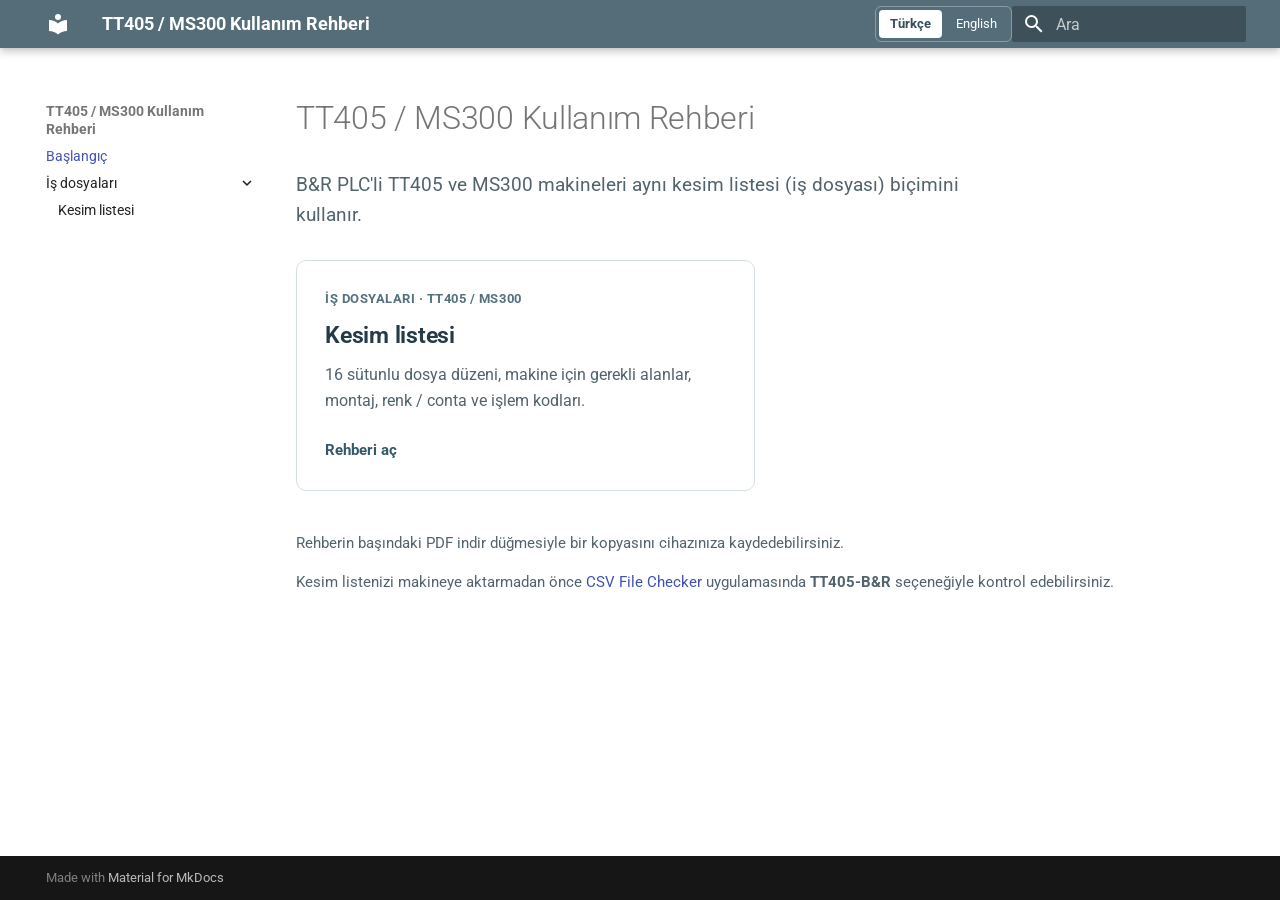
==== index.html @ f7be4b3f "Deployed 26b7355 with MkDocs version: 1.6.1" ====
<!doctype html>
<html lang="tr" class="no-js">
  <head>
    
      <meta charset="utf-8">
      <meta name="viewport" content="width=device-width,initial-scale=1">
      
        <meta name="description" content="B&R PLC'li TT405 ve MS300 makineleri için kesim listesi (iş dosyası) rehberi">
      
      
      
        <link rel="canonical" href="https://hm-info.github.io/br-cutlist/index.html">
      
      
      
        <link rel="next" href="cut_list_tr.html">
      
      
        
          <link rel="alternate" href="index.html" hreflang="tr">
        
          <link rel="alternate" href="home-en.html" hreflang="en">
        
      
      
      <link rel="icon" href="assets/images/favicon.png">
      <meta name="generator" content="mkdocs-1.6.1, mkdocs-material-9.7.6">
    
    
      
        <title>Başlangıç - TT405 / MS300 Kullanım Rehberi</title>
      
    
    
      <link rel="stylesheet" href="assets/stylesheets/main.484c7ddc.min.css">
      
        
        <link rel="stylesheet" href="assets/stylesheets/palette.ab4e12ef.min.css">
      
      


    
    
      
    
    
      
        
        
        <link rel="preconnect" href="https://fonts.gstatic.com" crossorigin>
        <link rel="stylesheet" href="https://fonts.googleapis.com/css?family=Roboto:300,300i,400,400i,700,700i%7CRoboto+Mono:400,400i,700,700i&display=fallback">
        <style>:root{--md-text-font:"Roboto";--md-code-font:"Roboto Mono"}</style>
      
    
    
      <link rel="stylesheet" href="stylesheets/guide.css">
    
      <link rel="stylesheet" href="stylesheets/downloads.css">
    
    <script>__md_scope=new URL(".",location),__md_hash=e=>[...e].reduce(((e,_)=>(e<<5)-e+_.charCodeAt(0)),0),__md_get=(e,_=localStorage,t=__md_scope)=>JSON.parse(_.getItem(t.pathname+"."+e)),__md_set=(e,_,t=localStorage,a=__md_scope)=>{try{t.setItem(a.pathname+"."+e,JSON.stringify(_))}catch(e){}}</script>
    
      

    
    
  </head>
  
  
    
    
      
    
    
    
    
    <body dir="ltr" data-md-color-scheme="default" data-md-color-primary="blue-grey" data-md-color-accent="blue-grey">
  
    
    <input class="md-toggle" data-md-toggle="drawer" type="checkbox" id="__drawer" autocomplete="off">
    <input class="md-toggle" data-md-toggle="search" type="checkbox" id="__search" autocomplete="off">
    <label class="md-overlay" for="__drawer"></label>
    <div data-md-component="skip">
      
        
        <a href="#tt405-ms300-kullanm-rehberi" class="md-skip">
          Ana içeriğe geç
        </a>
      
    </div>
    <div data-md-component="announce">
      
    </div>
    
    
      

  

<header class="md-header md-header--shadow" data-md-component="header">
  <nav class="md-header__inner md-grid" aria-label="Başlık">
    <a href="index.html" title="TT405 / MS300 Kullanım Rehberi" class="md-header__button md-logo" aria-label="TT405 / MS300 Kullanım Rehberi" data-md-component="logo">
      
  
  <svg xmlns="http://www.w3.org/2000/svg" viewBox="0 0 24 24"><path d="M12 8a3 3 0 0 0 3-3 3 3 0 0 0-3-3 3 3 0 0 0-3 3 3 3 0 0 0 3 3m0 3.54C9.64 9.35 6.5 8 3 8v11c3.5 0 6.64 1.35 9 3.54 2.36-2.19 5.5-3.54 9-3.54V8c-3.5 0-6.64 1.35-9 3.54"/></svg>

    </a>
    <label class="md-header__button md-icon" for="__drawer">
      
      <svg xmlns="http://www.w3.org/2000/svg" viewBox="0 0 24 24"><path d="M3 6h18v2H3zm0 5h18v2H3zm0 5h18v2H3z"/></svg>
    </label>
    <div class="md-header__title" data-md-component="header-title">
      <div class="md-header__ellipsis">
        <div class="md-header__topic">
          <span class="md-ellipsis">
            TT405 / MS300 Kullanım Rehberi
          </span>
        </div>
        <div class="md-header__topic" data-md-component="header-topic">
          <span class="md-ellipsis">
            
              Başlangıç
            
          </span>
        </div>
      </div>
    </div>
    
      
        <form class="md-header__option" data-md-component="palette">
  
    
    
    
    <input class="md-option" data-md-color-media="" data-md-color-scheme="default" data-md-color-primary="blue-grey" data-md-color-accent="blue-grey"  aria-hidden="true"  type="radio" name="__palette" id="__palette_0">
    
  
</form>
      
    
    
      <script>var palette=__md_get("__palette");if(palette&&palette.color){if("(prefers-color-scheme)"===palette.color.media){var media=matchMedia("(prefers-color-scheme: light)"),input=document.querySelector(media.matches?"[data-md-color-media='(prefers-color-scheme: light)']":"[data-md-color-media='(prefers-color-scheme: dark)']");palette.color.media=input.getAttribute("data-md-color-media"),palette.color.scheme=input.getAttribute("data-md-color-scheme"),palette.color.primary=input.getAttribute("data-md-color-primary"),palette.color.accent=input.getAttribute("data-md-color-accent")}for(var[key,value]of Object.entries(palette.color))document.body.setAttribute("data-md-color-"+key,value)}</script>
    
    
      <nav class="guide-language" aria-label="Dil seçimi">
  
    <a href="index.html" lang="tr" hreflang="tr" aria-current="page">Türkçe</a>
  
    <a href="home-en.html" lang="en" hreflang="en">English</a>
  
</nav>
    
    
      
      
        <label class="md-header__button md-icon" for="__search">
          
          <svg xmlns="http://www.w3.org/2000/svg" viewBox="0 0 24 24"><path d="M9.5 3A6.5 6.5 0 0 1 16 9.5c0 1.61-.59 3.09-1.56 4.23l.27.27h.79l5 5-1.5 1.5-5-5v-.79l-.27-.27A6.52 6.52 0 0 1 9.5 16 6.5 6.5 0 0 1 3 9.5 6.5 6.5 0 0 1 9.5 3m0 2C7 5 5 7 5 9.5S7 14 9.5 14 14 12 14 9.5 12 5 9.5 5"/></svg>
        </label>
        <div class="md-search" data-md-component="search" role="dialog">
  <label class="md-search__overlay" for="__search"></label>
  <div class="md-search__inner" role="search">
    <form class="md-search__form" name="search">
      <input type="text" class="md-search__input" name="query" aria-label="Ara" placeholder="Ara" autocapitalize="off" autocorrect="off" autocomplete="off" spellcheck="false" data-md-component="search-query" required>
      <label class="md-search__icon md-icon" for="__search">
        
        <svg xmlns="http://www.w3.org/2000/svg" viewBox="0 0 24 24"><path d="M9.5 3A6.5 6.5 0 0 1 16 9.5c0 1.61-.59 3.09-1.56 4.23l.27.27h.79l5 5-1.5 1.5-5-5v-.79l-.27-.27A6.52 6.52 0 0 1 9.5 16 6.5 6.5 0 0 1 3 9.5 6.5 6.5 0 0 1 9.5 3m0 2C7 5 5 7 5 9.5S7 14 9.5 14 14 12 14 9.5 12 5 9.5 5"/></svg>
        
        <svg xmlns="http://www.w3.org/2000/svg" viewBox="0 0 24 24"><path d="M20 11v2H8l5.5 5.5-1.42 1.42L4.16 12l7.92-7.92L13.5 5.5 8 11z"/></svg>
      </label>
      <nav class="md-search__options" aria-label="Ara">
        
        <button type="reset" class="md-search__icon md-icon" title="Temizle" aria-label="Temizle" tabindex="-1">
          
          <svg xmlns="http://www.w3.org/2000/svg" viewBox="0 0 24 24"><path d="M19 6.41 17.59 5 12 10.59 6.41 5 5 6.41 10.59 12 5 17.59 6.41 19 12 13.41 17.59 19 19 17.59 13.41 12z"/></svg>
        </button>
      </nav>
      
    </form>
    <div class="md-search__output">
      <div class="md-search__scrollwrap" tabindex="0" data-md-scrollfix>
        <div class="md-search-result" data-md-component="search-result">
          <div class="md-search-result__meta">
            Arama başlatılıyor
          </div>
          <ol class="md-search-result__list" role="presentation"></ol>
        </div>
      </div>
    </div>
  </div>
</div>
      
    
    
  </nav>
  
</header>
    
    <div class="md-container" data-md-component="container">
      
      
        
          
        
      
      <main class="md-main" data-md-component="main">
        <div class="md-main__inner md-grid">
          
            
              
                
              
              <div class="md-sidebar md-sidebar--primary" data-md-component="sidebar" data-md-type="navigation" >
                <div class="md-sidebar__scrollwrap">
                  <div class="md-sidebar__inner">
                    



<nav class="md-nav md-nav--primary" aria-label="Navigasyon" data-md-level="0">
  <label class="md-nav__title" for="__drawer">
    <a href="index.html" title="TT405 / MS300 Kullanım Rehberi" class="md-nav__button md-logo" aria-label="TT405 / MS300 Kullanım Rehberi" data-md-component="logo">
      
  
  <svg xmlns="http://www.w3.org/2000/svg" viewBox="0 0 24 24"><path d="M12 8a3 3 0 0 0 3-3 3 3 0 0 0-3-3 3 3 0 0 0-3 3 3 3 0 0 0 3 3m0 3.54C9.64 9.35 6.5 8 3 8v11c3.5 0 6.64 1.35 9 3.54 2.36-2.19 5.5-3.54 9-3.54V8c-3.5 0-6.64 1.35-9 3.54"/></svg>

    </a>
    TT405 / MS300 Kullanım Rehberi
  </label>
  
  <ul class="md-nav__list" data-md-scrollfix>
    
      
      
  
  
    
  
  
  
    <li class="md-nav__item md-nav__item--active">
      
      <input class="md-nav__toggle md-toggle" type="checkbox" id="__toc">
      
      
        
      
      
      <a href="index.html" class="md-nav__link md-nav__link--active">
        
  
  
  <span class="md-ellipsis">
    
  
    Başlangıç
  

    
  </span>
  
  

      </a>
      
    </li>
  

    
      
      
  
  
  
  
    
    
    
    
    
    <li class="md-nav__item md-nav__item--nested">
      
        
        
          
        
        <input class="md-nav__toggle md-toggle md-toggle--indeterminate" type="checkbox" id="__nav_2" >
        
          
          <label class="md-nav__link" for="__nav_2" id="__nav_2_label" tabindex="0">
            
  
  
  <span class="md-ellipsis">
    
  
    İş dosyaları
  

    
  </span>
  
  

            <span class="md-nav__icon md-icon"></span>
          </label>
        
        <nav class="md-nav" data-md-level="1" aria-labelledby="__nav_2_label" aria-expanded="false">
          <label class="md-nav__title" for="__nav_2">
            <span class="md-nav__icon md-icon"></span>
            
  
    İş dosyaları
  

          </label>
          <ul class="md-nav__list" data-md-scrollfix>
            
              
                
  
  
  
  
    <li class="md-nav__item">
      <a href="cut_list_tr.html" class="md-nav__link">
        
  
  
  <span class="md-ellipsis">
    
  
    Kesim listesi
  

    
  </span>
  
  

      </a>
    </li>
  

              
            
          </ul>
        </nav>
      
    </li>
  

    
  </ul>
</nav>
                  </div>
                </div>
              </div>
            
            
              
                
              
              <div class="md-sidebar md-sidebar--secondary" data-md-component="sidebar" data-md-type="toc" hidden>
                <div class="md-sidebar__scrollwrap">
                  <div class="md-sidebar__inner">
                    

<nav class="md-nav md-nav--secondary" aria-label="İçindekiler">
  
  
  
    
  
  
</nav>
                  </div>
                </div>
              </div>
            
          
          
            <div class="md-content" data-md-component="content">
              
              <article class="md-content__inner md-typeset">
                
                  
  




<h1 id="tt405-ms300-kullanm-rehberi">TT405 / MS300 Kullanım Rehberi</h1>
<p class="guide-intro">B&amp;R PLC'li TT405 ve MS300 makineleri aynı kesim listesi (iş dosyası) biçimini kullanır.</p>

<div class="guide-grid">
  <a class="guide-card" href="cut_list_tr.html">
    <span class="guide-card__label">İş dosyaları · TT405 / MS300</span>
    <h2>Kesim listesi</h2>
    <p>16 sütunlu dosya düzeni, makine için gerekli alanlar, montaj, renk / conta ve işlem kodları.</p>
    <span class="guide-card__action">Rehberi aç</span>
  </a>
</div>

<p class="guide-note">Rehberin başındaki PDF indir düğmesiyle bir kopyasını cihazınıza kaydedebilirsiniz.</p>

<p class="guide-note">Kesim listenizi makineye aktarmadan önce <a href="https://hm-info.github.io/csv_file_checker_haffner/">CSV File Checker</a> uygulamasında <strong>TT405-B&amp;R</strong> seçeneğiyle kontrol edebilirsiniz.</p>







  
  




  



                
              </article>
            </div>
          
          
<script>var target=document.getElementById(location.hash.slice(1));target&&target.name&&(target.checked=target.name.startsWith("__tabbed_"))</script>
        </div>
        
          <button type="button" class="md-top md-icon" data-md-component="top" hidden>
  
  <svg xmlns="http://www.w3.org/2000/svg" viewBox="0 0 24 24"><path d="M13 20h-2V8l-5.5 5.5-1.42-1.42L12 4.16l7.92 7.92-1.42 1.42L13 8z"/></svg>
  Başa dön
</button>
        
      </main>
      
        <footer class="md-footer">
  
  <div class="md-footer-meta md-typeset">
    <div class="md-footer-meta__inner md-grid">
      <div class="md-copyright">
  
  
    Made with
    <a href="https://squidfunk.github.io/mkdocs-material/" target="_blank" rel="noopener">
      Material for MkDocs
    </a>
  
</div>
      
    </div>
  </div>
</footer>
      
    </div>
    <div class="md-dialog" data-md-component="dialog">
      <div class="md-dialog__inner md-typeset"></div>
    </div>
    
    
    
      
      
      <script id="__config" type="application/json">{"annotate": null, "base": ".", "features": ["navigation.expand", "navigation.top", "search.highlight"], "search": "assets/javascripts/workers/search.2c215733.min.js", "tags": null, "translations": {"clipboard.copied": "Kopyaland\u0131", "clipboard.copy": "Kopyala", "search.result.more.one": "Bu sayfada 1 tane daha", "search.result.more.other": "Bu sayfada # tane daha", "search.result.none": "E\u015fle\u015fen dok\u00fcman bulunamad\u0131", "search.result.one": "1 dok\u00fcman bulundu", "search.result.other": "# dok\u00fcman bulundu", "search.result.placeholder": "Aramaya ba\u015flamak i\u00e7in yaz\u0131n", "search.result.term.missing": "Eksik", "select.version": "Versiyon se\u00e7"}, "version": null}</script>
    
    
      <script src="assets/javascripts/bundle.79ae519e.min.js"></script>
      
    
  </body>
</html>
---- assets/stylesheets/main.484c7ddc.min.css ----
@charset "UTF-8";html{-webkit-text-size-adjust:none;-moz-text-size-adjust:none;text-size-adjust:none;box-sizing:border-box}*,:after,:before{box-sizing:inherit}@media (prefers-reduced-motion){*,:after,:before{transition:none!important}}body{margin:0}a,button,input,label{-webkit-tap-highlight-color:transparent}a{color:inherit;text-decoration:none}hr{border:0;box-sizing:initial;display:block;height:.05rem;overflow:visible;padding:0}small{font-size:80%}sub,sup{line-height:1em}img{border-style:none}table{border-collapse:initial;border-spacing:0}td,th{font-weight:400;vertical-align:top}button{background:#0000;border:0;font-family:inherit;font-size:inherit;margin:0;padding:0}input{border:0;outline:none}:root{--md-primary-fg-color:#4051b5;--md-primary-fg-color--light:#5d6cc0;--md-primary-fg-color--dark:#303fa1;--md-primary-bg-color:#fff;--md-primary-bg-color--light:#ffffffb3;--md-accent-fg-color:#526cfe;--md-accent-fg-color--transparent:#526cfe1a;--md-accent-bg-color:#fff;--md-accent-bg-color--light:#ffffffb3}[data-md-color-scheme=default]{color-scheme:light}[data-md-color-scheme=default] img[src$="#gh-dark-mode-only"],[data-md-color-scheme=default] img[src$="#only-dark"]{display:none}:root,[data-md-color-scheme=default]{--md-hue:225deg;--md-default-fg-color:#000000de;--md-default-fg-color--light:#0000008a;--md-default-fg-color--lighter:#00000052;--md-default-fg-color--lightest:#00000012;--md-default-bg-color:#fff;--md-default-bg-color--light:#ffffffb3;--md-default-bg-color--lighter:#ffffff4d;--md-default-bg-color--lightest:#ffffff1f;--md-code-fg-color:#36464e;--md-code-bg-color:#f5f5f5;--md-code-bg-color--light:#f5f5f5b3;--md-code-bg-color--lighter:#f5f5f54d;--md-code-hl-color:#4287ff;--md-code-hl-color--light:#4287ff1a;--md-code-hl-number-color:#d52a2a;--md-code-hl-special-color:#db1457;--md-code-hl-function-color:#a846b9;--md-code-hl-constant-color:#6e59d9;--md-code-hl-keyword-color:#3f6ec6;--md-code-hl-string-color:#1c7d4d;--md-code-hl-name-color:var(--md-code-fg-color);--md-code-hl-operator-color:var(--md-default-fg-color--light);--md-code-hl-punctuation-color:var(--md-default-fg-color--light);--md-code-hl-comment-color:var(--md-default-fg-color--light);--md-code-hl-generic-color:var(--md-default-fg-color--light);--md-code-hl-variable-color:var(--md-default-fg-color--light);--md-typeset-color:var(--md-default-fg-color);--md-typeset-a-color:var(--md-primary-fg-color);--md-typeset-del-color:#f5503d26;--md-typeset-ins-color:#0bd57026;--md-typeset-kbd-color:#fafafa;--md-typeset-kbd-accent-color:#fff;--md-typeset-kbd-border-color:#b8b8b8;--md-typeset-mark-color:#ffff0080;--md-typeset-table-color:#0000001f;--md-typeset-table-color--light:rgba(0,0,0,.035);--md-admonition-fg-color:var(--md-default-fg-color);--md-admonition-bg-color:var(--md-default-bg-color);--md-warning-fg-color:#000000de;--md-warning-bg-color:#ff9;--md-footer-fg-color:#fff;--md-footer-fg-color--light:#ffffffb3;--md-footer-fg-color--lighter:#ffffff73;--md-footer-bg-color:#000000de;--md-footer-bg-color--dark:#00000052;--md-shadow-z1:0 0.2rem 0.5rem #0000000d,0 0 0.05rem #0000001a;--md-shadow-z2:0 0.2rem 0.5rem #0000001a,0 0 0.05rem #00000040;--md-shadow-z3:0 0.2rem 0.5rem #0003,0 0 0.05rem #00000059}.md-icon svg{fill:currentcolor;display:block;height:1.2rem;width:1.2rem}body{-webkit-font-smoothing:antialiased;-moz-osx-font-smoothing:grayscale;--md-text-font-family:var(--md-text-font,_),-apple-system,BlinkMacSystemFont,Helvetica,Arial,sans-serif;--md-code-font-family:var(--md-code-font,_),SFMono-Regular,Consolas,Menlo,monospace}aside,body,input{font-feature-settings:"kern","liga";color:var(--md-typeset-color);font-family:var(--md-text-font-family)}code,kbd,pre{font-feature-settings:"kern";font-family:var(--md-code-font-family)}:root{--md-typeset-table-sort-icon:url('data:image/svg+xml;charset=utf-8,<svg xmlns="http://www.w3.org/2000/svg" viewBox="0 0 24 24"><path d="m18 21-4-4h3V7h-3l4-4 4 4h-3v10h3M2 19v-2h10v2M2 13v-2h7v2M2 7V5h4v2z"/></svg>');--md-typeset-table-sort-icon--asc:url('data:image/svg+xml;charset=utf-8,<svg xmlns="http://www.w3.org/2000/svg" viewBox="0 0 24 24"><path d="M19 17h3l-4 4-4-4h3V3h2M2 17h10v2H2M6 5v2H2V5m0 6h7v2H2z"/></svg>');--md-typeset-table-sort-icon--desc:url('data:image/svg+xml;charset=utf-8,<svg xmlns="http://www.w3.org/2000/svg" viewBox="0 0 24 24"><path d="M19 7h3l-4-4-4 4h3v14h2M2 17h10v2H2M6 5v2H2V5m0 6h7v2H2z"/></svg>')}.md-typeset{-webkit-print-color-adjust:exact;color-adjust:exact;font-size:.8rem;line-height:1.6;overflow-wrap:break-word}@media print{.md-typeset{font-size:.68rem}}.md-typeset blockquote,.md-typeset dl,.md-typeset figure,.md-typeset ol,.md-typeset pre,.md-typeset ul{margin-bottom:1em;margin-top:1em}.md-typeset h1{color:var(--md-default-fg-color--light);font-size:2em;line-height:1.3;margin:0 0 1.25em}.md-typeset h1,.md-typeset h2{font-weight:300;letter-spacing:-.01em}.md-typeset h2{font-size:1.5625em;line-height:1.4;margin:1.6em 0 .64em}.md-typeset h3{font-size:1.25em;font-weight:400;letter-spacing:-.01em;line-height:1.5;margin:1.6em 0 .8em}.md-typeset h2+h3{margin-top:.8em}.md-typeset h4{font-weight:700;letter-spacing:-.01em;margin:1em 0}.md-typeset h5,.md-typeset h6{color:var(--md-default-fg-color--light);font-size:.8em;font-weight:700;letter-spacing:-.01em;margin:1.25em 0}.md-typeset h5{text-transform:uppercase}.md-typeset h5 code{text-transform:none}.md-typeset hr{border-bottom:.05rem solid var(--md-default-fg-color--lightest);display:flow-root;margin:1.5em 0}.md-typeset a{color:var(--md-typeset-a-color);word-break:break-word}.md-typeset a,.md-typeset a:before{transition:color 125ms}.md-typeset a:focus,.md-typeset a:hover{color:var(--md-accent-fg-color)}.md-typeset a:focus code,.md-typeset a:hover code{background-color:var(--md-accent-fg-color--transparent);color:var(--md-accent-fg-color)}.md-typeset a code{color:var(--md-typeset-a-color)}.md-typeset a.focus-visible{outline-color:var(--md-accent-fg-color);outline-offset:.2rem}.md-typeset code,.md-typeset kbd,.md-typeset pre{color:var(--md-code-fg-color);direction:ltr;font-variant-ligatures:none;transition:background-color 125ms}@media print{.md-typeset code,.md-typeset kbd,.md-typeset pre{white-space:pre-wrap}}.md-typeset code{background-color:var(--md-code-bg-color);border-radius:.1rem;-webkit-box-decoration-break:clone;box-decoration-break:clone;font-size:.85em;padding:0 .2941176471em;transition:color 125ms,background-color 125ms;word-break:break-word}.md-typeset code:not(.focus-visible){-webkit-tap-highlight-color:transparent;outline:none}.md-typeset pre{display:flow-root;line-height:1.4;position:relative}.md-typeset pre>code{-webkit-box-decoration-break:slice;box-decoration-break:slice;box-shadow:none;display:block;margin:0;outline-color:var(--md-accent-fg-color);overflow:auto;padding:.7720588235em 1.1764705882em;scrollbar-color:var(--md-default-fg-color--lighter) #0000;scrollbar-width:thin;touch-action:auto;word-break:normal}.md-typeset pre>code:hover{scrollbar-color:var(--md-accent-fg-color) #0000}.md-typeset pre>code::-webkit-scrollbar{height:.2rem;width:.2rem}.md-typeset pre>code::-webkit-scrollbar-thumb{background-color:var(--md-default-fg-color--lighter)}.md-typeset pre>code::-webkit-scrollbar-thumb:hover{background-color:var(--md-accent-fg-color)}.md-typeset kbd{background-color:var(--md-typeset-kbd-color);border-radius:.1rem;box-shadow:0 .1rem 0 .05rem var(--md-typeset-kbd-border-color),0 .1rem 0 var(--md-typeset-kbd-border-color),0 -.1rem .2rem var(--md-typeset-kbd-accent-color) inset;color:var(--md-default-fg-color);display:inline-block;font-size:.75em;padding:0 .6666666667em;vertical-align:text-top;word-break:break-word}.md-typeset mark{background-color:var(--md-typeset-mark-color);-webkit-box-decoration-break:clone;box-decoration-break:clone;color:inherit;word-break:break-word}.md-typeset abbr{cursor:help;text-decoration:none}.md-typeset [data-preview],.md-typeset abbr{border-bottom:.05rem dotted var(--md-default-fg-color--light)}.md-typeset small{opacity:.75}[dir=ltr] .md-typeset sub,[dir=ltr] .md-typeset sup{margin-left:.078125em}[dir=rtl] .md-typeset sub,[dir=rtl] .md-typeset sup{margin-right:.078125em}[dir=ltr] .md-typeset blockquote{padding-left:.6rem}[dir=rtl] .md-typeset blockquote{padding-right:.6rem}[dir=ltr] .md-typeset blockquote{border-left:.2rem solid var(--md-default-fg-color--lighter)}[dir=rtl] .md-typeset blockquote{border-right:.2rem solid var(--md-default-fg-color--lighter)}.md-typeset blockquote{color:var(--md-default-fg-color--light);margin-left:0;margin-right:0}.md-typeset ul{list-style-type:disc}.md-typeset ul[type]{list-style-type:revert-layer}[dir=ltr] .md-typeset ol,[dir=ltr] .md-typeset ul{margin-left:.625em}[dir=rtl] .md-typeset ol,[dir=rtl] .md-typeset ul{margin-right:.625em}.md-typeset ol,.md-typeset ul{padding:0}.md-typeset ol:not([hidden]),.md-typeset ul:not([hidden]){display:flow-root}.md-typeset ol ol,.md-typeset ul ol{list-style-type:lower-alpha}.md-typeset ol ol ol,.md-typeset ul ol ol{list-style-type:lower-roman}.md-typeset ol ol ol ol,.md-typeset ul ol ol ol{list-style-type:upper-alpha}.md-typeset ol ol ol ol ol,.md-typeset ul ol ol ol ol{list-style-type:upper-roman}.md-typeset ol[type],.md-typeset ul[type]{list-style-type:revert-layer}[dir=ltr] .md-typeset ol li,[dir=ltr] .md-typeset ul li{margin-left:1.25em}[dir=rtl] .md-typeset ol li,[dir=rtl] .md-typeset ul li{margin-right:1.25em}.md-typeset ol li,.md-typeset ul li{margin-bottom:.5em}.md-typeset ol li blockquote,.md-typeset ol li p,.md-typeset ul li blockquote,.md-typeset ul li p{margin:.5em 0}.md-typeset ol li:last-child,.md-typeset ul li:last-child{margin-bottom:0}[dir=ltr] .md-typeset ol li ol,[dir=ltr] .md-typeset ol li ul,[dir=ltr] .md-typeset ul li ol,[dir=ltr] .md-typeset ul li ul{margin-left:.625em}[dir=rtl] .md-typeset ol li ol,[dir=rtl] .md-typeset ol li ul,[dir=rtl] .md-typeset ul li ol,[dir=rtl] .md-typeset ul li ul{margin-right:.625em}.md-typeset ol li ol,.md-typeset ol li ul,.md-typeset ul li ol,.md-typeset ul li ul{margin-bottom:.5em;margin-top:.5em}[dir=ltr] .md-typeset dd{margin-left:1.875em}[dir=rtl] .md-typeset dd{margin-right:1.875em}.md-typeset dd{margin-bottom:1.5em;margin-top:1em}.md-typeset img,.md-typeset svg,.md-typeset video{height:auto;max-width:100%}.md-typeset img[align=left]{margin:1em 1em 1em 0}.md-typeset img[align=right]{margin:1em 0 1em 1em}.md-typeset img[align]:only-child{margin-top:0}.md-typeset figure{display:flow-root;margin:1em auto;max-width:100%;text-align:center;width:fit-content}.md-typeset figure img{display:block;margin:0 auto}.md-typeset figcaption{font-style:italic;margin:1em auto;max-width:24rem}.md-typeset iframe{max-width:100%}.md-typeset table:not([class]){background-color:var(--md-default-bg-color);border:.05rem solid var(--md-typeset-table-color);border-radius:.1rem;display:inline-block;font-size:.64rem;max-width:100%;overflow:auto;touch-action:auto}@media print{.md-typeset table:not([class]){display:table}}.md-typeset table:not([class])+*{margin-top:1.5em}.md-typeset table:not([class]) td>:first-child,.md-typeset table:not([class]) th>:first-child{margin-top:0}.md-typeset table:not([class]) td>:last-child,.md-typeset table:not([class]) th>:last-child{margin-bottom:0}.md-typeset table:not([class]) td:not([align]),.md-typeset table:not([class]) th:not([align]){text-align:left}[dir=rtl] .md-typeset table:not([class]) td:not([align]),[dir=rtl] .md-typeset table:not([class]) th:not([align]){text-align:right}.md-typeset table:not([class]) th{font-weight:700;min-width:5rem;padding:.9375em 1.25em;vertical-align:top}.md-typeset table:not([class]) td{border-top:.05rem solid var(--md-typeset-table-color);padding:.9375em 1.25em;vertical-align:top}.md-typeset table:not([class]) tbody tr{transition:background-color 125ms}.md-typeset table:not([class]) tbody tr:hover{background-color:var(--md-typeset-table-color--light);box-shadow:0 .05rem 0 var(--md-default-bg-color) inset}.md-typeset table:not([class]) a{word-break:normal}.md-typeset table th[role=columnheader]{cursor:pointer}[dir=ltr] .md-typeset table th[role=columnheader]:after{margin-left:.5em}[dir=rtl] .md-typeset table th[role=columnheader]:after{margin-right:.5em}.md-typeset table th[role=columnheader]:after{content:"";display:inline-block;height:1.2em;-webkit-mask-image:var(--md-typeset-table-sort-icon);mask-image:var(--md-typeset-table-sort-icon);-webkit-mask-repeat:no-repeat;mask-repeat:no-repeat;-webkit-mask-size:contain;mask-size:contain;transition:background-color 125ms;vertical-align:text-bottom;width:1.2em}.md-typeset table th[role=columnheader]:hover:after{background-color:var(--md-default-fg-color--lighter)}.md-typeset table th[role=columnheader][aria-sort=ascending]:after{background-color:var(--md-default-fg-color--light);-webkit-mask-image:var(--md-typeset-table-sort-icon--asc);mask-image:var(--md-typeset-table-sort-icon--asc)}.md-typeset table th[role=columnheader][aria-sort=descending]:after{background-color:var(--md-default-fg-color--light);-webkit-mask-image:var(--md-typeset-table-sort-icon--desc);mask-image:var(--md-typeset-table-sort-icon--desc)}.md-typeset__scrollwrap{margin:1em -.8rem;overflow-x:auto;touch-action:auto}.md-typeset__table{display:inline-block;margin-bottom:.5em;padding:0 .8rem}@media print{.md-typeset__table{display:block}}html .md-typeset__table table{display:table;margin:0;overflow:hidden;width:100%}@media screen and (max-width:44.984375em){.md-content__inner>pre{margin:1em -.8rem}.md-content__inner>pre code{border-radius:0}}.md-typeset .md-author{border-radius:100%;display:block;flex-shrink:0;height:1.6rem;overflow:hidden;position:relative;transition:color 125ms,transform 125ms;width:1.6rem}.md-typeset .md-author img{display:block}.md-typeset .md-author--more{background:var(--md-default-fg-color--lightest);color:var(--md-default-fg-color--lighter);font-size:.6rem;font-weight:700;line-height:1.6rem;text-align:center}.md-typeset .md-author--long{height:2.4rem;width:2.4rem}.md-typeset a.md-author{transform:scale(1)}.md-typeset a.md-author img{border-radius:100%;filter:grayscale(100%) opacity(75%);transition:filter 125ms}.md-typeset a.md-author:focus,.md-typeset a.md-author:hover{transform:scale(1.1);z-index:1}.md-typeset a.md-author:focus img,.md-typeset a.md-author:hover img{filter:grayscale(0)}.md-banner{background-color:var(--md-footer-bg-color);color:var(--md-footer-fg-color);overflow:auto}@media print{.md-banner{display:none}}.md-banner--warning{background-color:var(--md-warning-bg-color);color:var(--md-warning-fg-color)}.md-banner__inner{font-size:.7rem;margin:.6rem auto;padding:0 .8rem}[dir=ltr] .md-banner__button{float:right}[dir=rtl] .md-banner__button{float:left}.md-banner__button{color:inherit;cursor:pointer;transition:opacity .25s}.no-js .md-banner__button{display:none}.md-banner__button:hover{opacity:.7}html{font-size:125%;height:100%;overflow-x:hidden}@media screen and (min-width:100em){html{font-size:137.5%}}@media screen and (min-width:125em){html{font-size:150%}}body{background-color:var(--md-default-bg-color);display:flex;flex-direction:column;font-size:.5rem;min-height:100%;position:relative;width:100%}@media print{body{display:block}}@media screen and (max-width:59.984375em){body[data-md-scrolllock]{position:fixed}}.md-grid{margin-left:auto;margin-right:auto;max-width:61rem}.md-container{display:flex;flex-direction:column;flex-grow:1}@media print{.md-container{display:block}}.md-main{flex-grow:1}.md-main__inner{display:flex;height:100%;margin-top:1.5rem}.md-ellipsis{overflow:hidden;text-overflow:ellipsis}.md-toggle{display:none}.md-option{height:0;opacity:0;position:absolute;width:0}.md-option:checked+label:not([hidden]){display:block}.md-option.focus-visible+label{outline-color:var(--md-accent-fg-color);outline-style:auto}.md-skip{background-color:var(--md-default-fg-color);border-radius:.1rem;color:var(--md-default-bg-color);font-size:.64rem;margin:.5rem;opacity:0;outline-color:var(--md-accent-fg-color);padding:.3rem .5rem;position:fixed;transform:translateY(.4rem);z-index:-1}.md-skip:focus{opacity:1;transform:translateY(0);transition:transform .25s cubic-bezier(.4,0,.2,1),opacity 175ms 75ms;z-index:10}@page{margin:25mm}:root{--md-clipboard-icon:url('data:image/svg+xml;charset=utf-8,<svg xmlns="http://www.w3.org/2000/svg" viewBox="0 0 24 24"><path d="M19 21H8V7h11m0-2H8a2 2 0 0 0-2 2v14a2 2 0 0 0 2 2h11a2 2 0 0 0 2-2V7a2 2 0 0 0-2-2m-3-4H4a2 2 0 0 0-2 2v14h2V3h12z"/></svg>')}.md-clipboard{border-radius:.1rem;color:var(--md-default-fg-color--lightest);cursor:pointer;height:1.5em;outline-color:var(--md-accent-fg-color);outline-offset:.1rem;transition:color .25s;width:1.5em;z-index:1}@media print{.md-clipboard{display:none}}.md-clipboard:not(.focus-visible){-webkit-tap-highlight-color:transparent;outline:none}:hover>.md-clipboard{color:var(--md-default-fg-color--light)}.md-clipboard:focus,.md-clipboard:hover{color:var(--md-accent-fg-color)}.md-clipboard:after{background-color:currentcolor;content:"";display:block;height:1.125em;margin:0 auto;-webkit-mask-image:var(--md-clipboard-icon);mask-image:var(--md-clipboard-icon);-webkit-mask-position:center;mask-position:center;-webkit-mask-repeat:no-repeat;mask-repeat:no-repeat;-webkit-mask-size:contain;mask-size:contain;width:1.125em}.md-clipboard--inline{cursor:pointer}.md-clipboard--inline code{transition:color .25s,background-color .25s}.md-clipboard--inline:focus code,.md-clipboard--inline:hover code{background-color:var(--md-accent-fg-color--transparent);color:var(--md-accent-fg-color)}:root{--md-code-select-icon:url('data:image/svg+xml;charset=utf-8,<svg xmlns="http://www.w3.org/2000/svg" viewBox="0 0 24 24"><path d="M19 19h-4v2h4c1.1 0 2-.9 2-2v-4h-2m0-12h-4v2h4v4h2V5c0-1.1-.9-2-2-2M5 5h4V3H5c-1.1 0-2 .9-2 2v4h2m0 6H3v4c0 1.1.9 2 2 2h4v-2H5zm2-4h2v2H7zm4 0h2v2h-2zm4 0h2v2h-2zM7 7h2v2H7zm4 0h2v2h-2zm4 0h2v2h-2zm-8 8h2v2H7zm4 0h2v2h-2zm4 0h2v2h-2z"/></svg>');--md-code-copy-icon:url('data:image/svg+xml;charset=utf-8,<svg xmlns="http://www.w3.org/2000/svg" viewBox="0 0 24 24"><path d="M19 21H8V7h11m0-2H8a2 2 0 0 0-2 2v14a2 2 0 0 0 2 2h11a2 2 0 0 0 2-2V7a2 2 0 0 0-2-2m-3-4H4a2 2 0 0 0-2 2v14h2V3h12z"/></svg>')}.md-typeset .md-code__content{display:grid}.md-code__nav{background-color:var(--md-code-bg-color--lighter);border-radius:.1rem;display:flex;gap:.2rem;padding:.2rem;position:absolute;right:.25em;top:.25em;transition:background-color .25s;z-index:1}:hover>.md-code__nav{background-color:var(--md-code-bg-color--light)}.md-code__button{color:var(--md-default-fg-color--lightest);cursor:pointer;display:block;height:1.5em;outline-color:var(--md-accent-fg-color);outline-offset:.1rem;transition:color .25s;width:1.5em}:hover>*>.md-code__button{color:var(--md-default-fg-color--light)}.md-code__button.focus-visible,.md-code__button:hover{color:var(--md-accent-fg-color)}.md-code__button--active{color:var(--md-default-fg-color)!important}.md-code__button:after{background-color:currentcolor;content:"";display:block;height:1.125em;margin:0 auto;-webkit-mask-position:center;mask-position:center;-webkit-mask-repeat:no-repeat;mask-repeat:no-repeat;-webkit-mask-size:contain;mask-size:contain;width:1.125em}.md-code__button[data-md-type=select]:after{-webkit-mask-image:var(--md-code-select-icon);mask-image:var(--md-code-select-icon)}.md-code__button[data-md-type=copy]:after{-webkit-mask-image:var(--md-code-copy-icon);mask-image:var(--md-code-copy-icon)}@keyframes consent{0%{opacity:0;transform:translateY(100%)}to{opacity:1;transform:translateY(0)}}@keyframes overlay{0%{opacity:0}to{opacity:1}}.md-consent__overlay{animation:overlay .25s both;-webkit-backdrop-filter:blur(.1rem);backdrop-filter:blur(.1rem);background-color:#0000008a;height:100%;opacity:1;position:fixed;top:0;width:100%;z-index:5}.md-consent__inner{animation:consent .5s cubic-bezier(.1,.7,.1,1) both;background-color:var(--md-default-bg-color);border:0;border-radius:.1rem;bottom:0;box-shadow:0 0 .2rem #0000001a,0 .2rem .4rem #0003;max-height:100%;overflow:auto;padding:0;position:fixed;width:100%;z-index:5}.md-consent__form{padding:.8rem}.md-consent__settings{display:none;margin:1em 0}input:checked+.md-consent__settings{display:block}.md-consent__controls{margin-bottom:.8rem}.md-typeset .md-consent__controls .md-button{display:inline}@media screen and (max-width:44.984375em){.md-typeset .md-consent__controls .md-button{display:block;margin-top:.4rem;text-align:center;width:100%}}.md-consent label{cursor:pointer}.md-content{flex-grow:1;min-width:0}.md-content__inner{margin:0 .8rem 1.2rem;padding-top:.6rem}@media screen and (min-width:76.25em){[dir=ltr] .md-sidebar--primary:not([hidden])~.md-content>.md-content__inner{margin-left:1.2rem}[dir=ltr] .md-sidebar--secondary:not([hidden])~.md-content>.md-content__inner,[dir=rtl] .md-sidebar--primary:not([hidden])~.md-content>.md-content__inner{margin-right:1.2rem}[dir=rtl] .md-sidebar--secondary:not([hidden])~.md-content>.md-content__inner{margin-left:1.2rem}}.md-content__inner:before{content:"";display:block;height:.4rem}.md-content__inner>:last-child{margin-bottom:0}[dir=ltr] .md-content__button{float:right}[dir=rtl] .md-content__button{float:left}[dir=ltr] .md-content__button{margin-left:.4rem}[dir=rtl] .md-content__button{margin-right:.4rem}.md-content__button{margin:.4rem 0;padding:0}@media print{.md-content__button{display:none}}.md-typeset .md-content__button{color:var(--md-default-fg-color--lighter)}.md-content__button svg{display:inline;vertical-align:top}[dir=rtl] .md-content__button svg{transform:scaleX(-1)}[dir=ltr] .md-dialog{right:.8rem}[dir=rtl] .md-dialog{left:.8rem}.md-dialog{background-color:var(--md-default-fg-color);border-radius:.1rem;bottom:.8rem;box-shadow:var(--md-shadow-z3);min-width:11.1rem;opacity:0;padding:.4rem .6rem;pointer-events:none;position:fixed;transform:translateY(100%);transition:transform 0ms .4s,opacity .4s;z-index:4}@media print{.md-dialog{display:none}}.md-dialog--active{opacity:1;pointer-events:auto;transform:translateY(0);transition:transform .4s cubic-bezier(.075,.85,.175,1),opacity .4s}.md-dialog__inner{color:var(--md-default-bg-color);font-size:.7rem}.md-feedback{margin:2em 0 1em;text-align:center}.md-feedback fieldset{border:none;margin:0;padding:0}.md-feedback__title{font-weight:700;margin:1em auto}.md-feedback__inner{position:relative}.md-feedback__list{display:flex;flex-wrap:wrap;place-content:baseline center;position:relative}.md-feedback__list:hover .md-icon:not(:disabled){color:var(--md-default-fg-color--lighter)}:disabled .md-feedback__list{min-height:1.8rem}.md-feedback__icon{color:var(--md-default-fg-color--light);cursor:pointer;flex-shrink:0;margin:0 .1rem;transition:color 125ms}.md-feedback__icon:not(:disabled).md-icon:hover{color:var(--md-accent-fg-color)}.md-feedback__icon:disabled{color:var(--md-default-fg-color--lightest);pointer-events:none}.md-feedback__note{opacity:0;position:relative;transform:translateY(.4rem);transition:transform .4s cubic-bezier(.1,.7,.1,1),opacity .15s}.md-feedback__note>*{margin:0 auto;max-width:16rem}:disabled .md-feedback__note{opacity:1;transform:translateY(0)}@media print{.md-feedback{display:none}}.md-footer{background-color:var(--md-footer-bg-color);color:var(--md-footer-fg-color)}@media print{.md-footer{display:none}}.md-footer__inner{justify-content:space-between;overflow:auto;padding:.2rem}.md-footer__inner:not([hidden]){display:flex}.md-footer__link{align-items:end;display:flex;flex-grow:0.01;margin-bottom:.4rem;margin-top:1rem;max-width:100%;outline-color:var(--md-accent-fg-color);overflow:hidden;transition:opacity .25s}.md-footer__link:focus,.md-footer__link:hover{opacity:.7}[dir=rtl] .md-footer__link svg{transform:scaleX(-1)}@media screen and (max-width:44.984375em){.md-footer__link--prev{flex-shrink:0}.md-footer__link--prev .md-footer__title{display:none}}[dir=ltr] .md-footer__link--next{margin-left:auto}[dir=rtl] .md-footer__link--next{margin-right:auto}.md-footer__link--next{text-align:right}[dir=rtl] .md-footer__link--next{text-align:left}.md-footer__title{flex-grow:1;font-size:.9rem;margin-bottom:.7rem;max-width:calc(100% - 2.4rem);padding:0 1rem;white-space:nowrap}.md-footer__button{margin:.2rem;padding:.4rem}.md-footer__direction{font-size:.64rem;opacity:.7}.md-footer-meta{background-color:var(--md-footer-bg-color--dark)}.md-footer-meta__inner{display:flex;flex-wrap:wrap;justify-content:space-between;padding:.2rem}html .md-footer-meta.md-typeset a{color:var(--md-footer-fg-color--light)}html .md-footer-meta.md-typeset a:focus,html .md-footer-meta.md-typeset a:hover{color:var(--md-footer-fg-color)}.md-copyright{color:var(--md-footer-fg-color--lighter);font-size:.64rem;margin:auto .6rem;padding:.4rem 0;width:100%}@media screen and (min-width:45em){.md-copyright{width:auto}}.md-copyright__highlight{color:var(--md-footer-fg-color--light)}.md-social{display:inline-flex;gap:.2rem;margin:0 .4rem;padding:.2rem 0 .6rem}@media screen and (min-width:45em){.md-social{padding:.6rem 0}}.md-social__link{display:inline-block;height:1.6rem;text-align:center;width:1.6rem}.md-social__link:before{line-height:1.9}.md-social__link svg{fill:currentcolor;max-height:.8rem;vertical-align:-25%}.md-typeset .md-button{border:.1rem solid;border-radius:.1rem;color:var(--md-primary-fg-color);cursor:pointer;display:inline-block;font-weight:700;padding:.625em 2em;transition:color 125ms,background-color 125ms,border-color 125ms}.md-typeset .md-button--primary{background-color:var(--md-primary-fg-color);border-color:var(--md-primary-fg-color);color:var(--md-primary-bg-color)}.md-typeset .md-button:focus,.md-typeset .md-button:hover{background-color:var(--md-accent-fg-color);border-color:var(--md-accent-fg-color);color:var(--md-accent-bg-color)}[dir=ltr] .md-typeset .md-input{border-top-left-radius:.1rem}[dir=ltr] .md-typeset .md-input,[dir=rtl] .md-typeset .md-input{border-top-right-radius:.1rem}[dir=rtl] .md-typeset .md-input{border-top-left-radius:.1rem}.md-typeset .md-input{border-bottom:.1rem solid var(--md-default-fg-color--lighter);box-shadow:var(--md-shadow-z1);font-size:.8rem;height:1.8rem;padding:0 .6rem;transition:border .25s,box-shadow .25s}.md-typeset .md-input:focus,.md-typeset .md-input:hover{border-bottom-color:var(--md-accent-fg-color);box-shadow:var(--md-shadow-z2)}.md-typeset .md-input--stretch{width:100%}.md-header{background-color:var(--md-primary-fg-color);box-shadow:0 0 .2rem #0000,0 .2rem .4rem #0000;color:var(--md-primary-bg-color);display:block;left:0;position:sticky;right:0;top:0;z-index:4}@media print{.md-header{display:none}}.md-header[hidden]{transform:translateY(-100%);transition:transform .25s cubic-bezier(.8,0,.6,1),box-shadow .25s}.md-header--shadow{box-shadow:0 0 .2rem #0000001a,0 .2rem .4rem #0003;transition:transform .25s cubic-bezier(.1,.7,.1,1),box-shadow .25s}.md-header__inner{align-items:center;display:flex;padding:0 .2rem}.md-header__button{color:currentcolor;cursor:pointer;margin:.2rem;outline-color:var(--md-accent-fg-color);padding:.4rem;position:relative;transition:opacity .25s;vertical-align:middle;z-index:1}.md-header__button:hover{opacity:.7}.md-header__button:not([hidden]){display:inline-block}.md-header__button:not(.focus-visible){-webkit-tap-highlight-color:transparent;outline:none}.md-header__button.md-logo{margin:.2rem;padding:.4rem}@media screen and (max-width:76.234375em){.md-header__button.md-logo{display:none}}.md-header__button.md-logo img,.md-header__button.md-logo svg{fill:currentcolor;display:block;height:1.2rem;width:auto}@media screen and (min-width:60em){.md-header__button[for=__search]{display:none}}.no-js .md-header__button[for=__search]{display:none}[dir=rtl] .md-header__button[for=__search] svg{transform:scaleX(-1)}@media screen and (min-width:76.25em){.md-header__button[for=__drawer]{display:none}}.md-header__topic{display:flex;max-width:100%;position:absolute;transition:transform .4s cubic-bezier(.1,.7,.1,1),opacity .15s;white-space:nowrap}.md-header__topic+.md-header__topic{opacity:0;pointer-events:none;transform:translateX(1.25rem);transition:transform .4s cubic-bezier(1,.7,.1,.1),opacity .15s;z-index:-1}[dir=rtl] .md-header__topic+.md-header__topic{transform:translateX(-1.25rem)}.md-header__topic:first-child{font-weight:700}[dir=ltr] .md-header__title{margin-left:1rem;margin-right:.4rem}[dir=rtl] .md-header__title{margin-left:.4rem;margin-right:1rem}.md-header__title{flex-grow:1;font-size:.9rem;height:2.4rem;line-height:2.4rem}.md-header__title--active .md-header__topic{opacity:0;pointer-events:none;transform:translateX(-1.25rem);transition:transform .4s cubic-bezier(1,.7,.1,.1),opacity .15s;z-index:-1}[dir=rtl] .md-header__title--active .md-header__topic{transform:translateX(1.25rem)}.md-header__title--active .md-header__topic+.md-header__topic{opacity:1;pointer-events:auto;transform:translateX(0);transition:transform .4s cubic-bezier(.1,.7,.1,1),opacity .15s;z-index:0}.md-header__title>.md-header__ellipsis{height:100%;position:relative;width:100%}.md-header__option{display:flex;flex-shrink:0;max-width:100%;transition:max-width 0ms .25s,opacity .25s .25s;white-space:nowrap}[data-md-toggle=search]:checked~.md-header .md-header__option{max-width:0;opacity:0;transition:max-width 0ms,opacity 0ms}.md-header__option>input{bottom:0}.md-header__source{display:none}@media screen and (min-width:60em){[dir=ltr] .md-header__source{margin-left:1rem}[dir=rtl] .md-header__source{margin-right:1rem}.md-header__source{display:block;max-width:11.7rem;width:11.7rem}}@media screen and (min-width:76.25em){[dir=ltr] .md-header__source{margin-left:1.4rem}[dir=rtl] .md-header__source{margin-right:1.4rem}}.md-meta{color:var(--md-default-fg-color--light);font-size:.7rem;line-height:1.3}.md-meta__list{display:inline-flex;flex-wrap:wrap;list-style:none;margin:0;padding:0}.md-meta__item:not(:last-child):after{content:"·";margin-left:.2rem;margin-right:.2rem}.md-meta__link{color:var(--md-typeset-a-color)}.md-meta__link:focus,.md-meta__link:hover{color:var(--md-accent-fg-color)}.md-draft{background-color:#ff1744;border-radius:.125em;color:#fff;display:inline-block;font-weight:700;padding-left:.5714285714em;padding-right:.5714285714em}:root{--md-nav-icon--prev:url('data:image/svg+xml;charset=utf-8,<svg xmlns="http://www.w3.org/2000/svg" viewBox="0 0 24 24"><path d="M20 11v2H8l5.5 5.5-1.42 1.42L4.16 12l7.92-7.92L13.5 5.5 8 11z"/></svg>');--md-nav-icon--next:url('data:image/svg+xml;charset=utf-8,<svg xmlns="http://www.w3.org/2000/svg" viewBox="0 0 24 24"><path d="M8.59 16.58 13.17 12 8.59 7.41 10 6l6 6-6 6z"/></svg>');--md-toc-icon:url('data:image/svg+xml;charset=utf-8,<svg xmlns="http://www.w3.org/2000/svg" viewBox="0 0 24 24"><path d="M3 9h14V7H3zm0 4h14v-2H3zm0 4h14v-2H3zm16 0h2v-2h-2zm0-10v2h2V7zm0 6h2v-2h-2z"/></svg>')}.md-nav{font-size:.7rem;line-height:1.3}.md-nav__title{color:var(--md-default-fg-color--light);display:block;font-weight:700;overflow:hidden;padding:0 .6rem;text-overflow:ellipsis}.md-nav__title .md-nav__button{display:none}.md-nav__title .md-nav__button img{height:100%;width:auto}.md-nav__title .md-nav__button.md-logo img,.md-nav__title .md-nav__button.md-logo svg{fill:currentcolor;display:block;height:2.4rem;max-width:100%;object-fit:contain;width:auto}.md-nav__list{list-style:none;margin:0;padding:0}.md-nav__link{align-items:flex-start;display:flex;gap:.4rem;margin-top:.625em;scroll-snap-align:start;transition:color 125ms}.md-nav__link--passed,.md-nav__link--passed code{color:var(--md-default-fg-color--light)}.md-nav__item .md-nav__link--active,.md-nav__item .md-nav__link--active code{color:var(--md-typeset-a-color)}.md-nav__link .md-ellipsis{position:relative}.md-nav__link .md-ellipsis code{word-break:normal}[dir=ltr] .md-nav__link .md-icon:last-child{margin-left:auto}[dir=rtl] .md-nav__link .md-icon:last-child{margin-right:auto}.md-nav__link .md-typeset{font-size:.7rem;line-height:1.3}.md-nav__link svg{fill:currentcolor;flex-shrink:0;height:1.3em;position:relative}.md-nav__link[for]:focus,.md-nav__link[for]:hover,.md-nav__link[href]:focus,.md-nav__link[href]:hover{color:var(--md-accent-fg-color);cursor:pointer}.md-nav__link[for]:focus code,.md-nav__link[for]:hover code,.md-nav__link[href]:focus code,.md-nav__link[href]:hover code{background-color:var(--md-accent-fg-color--transparent);color:var(--md-accent-fg-color)}.md-nav__link.focus-visible{outline-color:var(--md-accent-fg-color);outline-offset:.2rem}.md-nav--primary .md-nav__link[for=__toc]{display:none}.md-nav--primary .md-nav__link[for=__toc] .md-icon:after{background-color:currentcolor;display:block;height:100%;-webkit-mask-image:var(--md-toc-icon);mask-image:var(--md-toc-icon);width:100%}.md-nav--primary .md-nav__link[for=__toc]~.md-nav{display:none}.md-nav__container>.md-nav__link{margin-top:0}.md-nav__container>.md-nav__link:first-child{flex-grow:1;min-width:0}.md-nav__icon{flex-shrink:0}.md-nav__source{display:none}@media screen and (max-width:76.234375em){.md-nav--primary,.md-nav--primary .md-nav{background-color:var(--md-default-bg-color);display:flex;flex-direction:column;height:100%;left:0;position:absolute;right:0;top:0;z-index:1}.md-nav--primary .md-nav__item,.md-nav--primary .md-nav__title{font-size:.8rem;line-height:1.5}.md-nav--primary .md-nav__title{background-color:var(--md-default-fg-color--lightest);color:var(--md-default-fg-color--light);cursor:pointer;height:5.6rem;line-height:2.4rem;padding:3rem .8rem .2rem;position:relative;white-space:nowrap}[dir=ltr] .md-nav--primary .md-nav__title .md-nav__icon{left:.4rem}[dir=rtl] .md-nav--primary .md-nav__title .md-nav__icon{right:.4rem}.md-nav--primary .md-nav__title .md-nav__icon{display:block;height:1.2rem;margin:.2rem;position:absolute;top:.4rem;width:1.2rem}.md-nav--primary .md-nav__title .md-nav__icon:after{background-color:currentcolor;content:"";display:block;height:100%;-webkit-mask-image:var(--md-nav-icon--prev);mask-image:var(--md-nav-icon--prev);-webkit-mask-position:center;mask-position:center;-webkit-mask-repeat:no-repeat;mask-repeat:no-repeat;-webkit-mask-size:contain;mask-size:contain;width:100%}.md-nav--primary .md-nav__title~.md-nav__list{background-color:var(--md-default-bg-color);box-shadow:0 .05rem 0 var(--md-default-fg-color--lightest) inset;overflow-y:auto;scroll-snap-type:y mandatory;touch-action:pan-y}.md-nav--primary .md-nav__title~.md-nav__list>:first-child{border-top:0}.md-nav--primary .md-nav__title[for=__drawer]{background-color:var(--md-primary-fg-color);color:var(--md-primary-bg-color);font-weight:700}.md-nav--primary .md-nav__title .md-logo{display:block;left:.2rem;margin:.2rem;padding:.4rem;position:absolute;right:.2rem;top:.2rem}.md-nav--primary .md-nav__list{flex:1}.md-nav--primary .md-nav__item{border-top:.05rem solid var(--md-default-fg-color--lightest)}.md-nav--primary .md-nav__item--active>.md-nav__link{color:var(--md-typeset-a-color)}.md-nav--primary .md-nav__item--active>.md-nav__link:focus,.md-nav--primary .md-nav__item--active>.md-nav__link:hover{color:var(--md-accent-fg-color)}.md-nav--primary .md-nav__link{margin-top:0;padding:.6rem .8rem}.md-nav--primary .md-nav__link svg{margin-top:.1em}.md-nav--primary .md-nav__link>.md-nav__link{padding:0}[dir=ltr] .md-nav--primary .md-nav__link .md-nav__icon{margin-right:-.2rem}[dir=rtl] .md-nav--primary .md-nav__link .md-nav__icon{margin-left:-.2rem}.md-nav--primary .md-nav__link .md-nav__icon{font-size:1.2rem;height:1.2rem;width:1.2rem}.md-nav--primary .md-nav__link .md-nav__icon:after{background-color:currentcolor;content:"";display:block;height:100%;-webkit-mask-image:var(--md-nav-icon--next);mask-image:var(--md-nav-icon--next);-webkit-mask-position:center;mask-position:center;-webkit-mask-repeat:no-repeat;mask-repeat:no-repeat;-webkit-mask-size:contain;mask-size:contain;width:100%}[dir=rtl] .md-nav--primary .md-nav__icon:after{transform:scale(-1)}.md-nav--primary .md-nav--secondary .md-nav{background-color:initial;position:static}[dir=ltr] .md-nav--primary .md-nav--secondary .md-nav .md-nav__link{padding-left:1.4rem}[dir=rtl] .md-nav--primary .md-nav--secondary .md-nav .md-nav__link{padding-right:1.4rem}[dir=ltr] .md-nav--primary .md-nav--secondary .md-nav .md-nav .md-nav__link{padding-left:2rem}[dir=rtl] .md-nav--primary .md-nav--secondary .md-nav .md-nav .md-nav__link{padding-right:2rem}[dir=ltr] .md-nav--primary .md-nav--secondary .md-nav .md-nav .md-nav .md-nav__link{padding-left:2.6rem}[dir=rtl] .md-nav--primary .md-nav--secondary .md-nav .md-nav .md-nav .md-nav__link{padding-right:2.6rem}[dir=ltr] .md-nav--primary .md-nav--secondary .md-nav .md-nav .md-nav .md-nav .md-nav__link{padding-left:3.2rem}[dir=rtl] .md-nav--primary .md-nav--secondary .md-nav .md-nav .md-nav .md-nav .md-nav__link{padding-right:3.2rem}.md-nav--secondary{background-color:initial}.md-nav__toggle~.md-nav{display:flex;opacity:0;transform:translateX(100%);transition:transform .25s cubic-bezier(.8,0,.6,1),opacity 125ms 50ms}[dir=rtl] .md-nav__toggle~.md-nav{transform:translateX(-100%)}.md-nav__toggle:checked~.md-nav{opacity:1;transform:translateX(0);transition:transform .25s cubic-bezier(.4,0,.2,1),opacity 125ms 125ms}.md-nav__toggle:checked~.md-nav>.md-nav__list{backface-visibility:hidden}}@media screen and (max-width:59.984375em){.md-nav--primary .md-nav__link[for=__toc]{display:flex}.md-nav--primary .md-nav__link[for=__toc] .md-icon:after{content:""}.md-nav--primary .md-nav__link[for=__toc]+.md-nav__link{display:none}.md-nav--primary .md-nav__link[for=__toc]~.md-nav{display:flex}.md-nav__source{background-color:var(--md-primary-fg-color--dark);color:var(--md-primary-bg-color);display:block;padding:0 .2rem}}@media screen and (min-width:60em) and (max-width:76.234375em){.md-nav--integrated .md-nav__link[for=__toc]{display:flex}.md-nav--integrated .md-nav__link[for=__toc] .md-icon:after{content:""}.md-nav--integrated .md-nav__link[for=__toc]+.md-nav__link{display:none}.md-nav--integrated .md-nav__link[for=__toc]~.md-nav{display:flex}}@media screen and (min-width:60em){.md-nav{margin-bottom:-.4rem}.md-nav--secondary .md-nav__title{background:var(--md-default-bg-color);box-shadow:0 0 .4rem .4rem var(--md-default-bg-color);position:sticky;top:0;z-index:1}.md-nav--secondary .md-nav__title[for=__toc]{scroll-snap-align:start}.md-nav--secondary .md-nav__title .md-nav__icon{display:none}[dir=ltr] .md-nav--secondary .md-nav__list{padding-left:.6rem}[dir=rtl] .md-nav--secondary .md-nav__list{padding-right:.6rem}.md-nav--secondary .md-nav__list{padding-bottom:.4rem}[dir=ltr] .md-nav--secondary .md-nav__item>.md-nav__link{margin-right:.4rem}[dir=rtl] .md-nav--secondary .md-nav__item>.md-nav__link{margin-left:.4rem}}@media screen and (min-width:76.25em){.md-nav{margin-bottom:-.4rem;transition:max-height .25s cubic-bezier(.86,0,.07,1)}.md-nav--primary .md-nav__title{background:var(--md-default-bg-color);box-shadow:0 0 .4rem .4rem var(--md-default-bg-color);position:sticky;top:0;z-index:1}.md-nav--primary .md-nav__title[for=__drawer]{scroll-snap-align:start}.md-nav--primary .md-nav__title .md-nav__icon{display:none}[dir=ltr] .md-nav--primary .md-nav__list{padding-left:.6rem}[dir=rtl] .md-nav--primary .md-nav__list{padding-right:.6rem}.md-nav--primary .md-nav__list{padding-bottom:.4rem}[dir=ltr] .md-nav--primary .md-nav__item>.md-nav__link{margin-right:.4rem}[dir=rtl] .md-nav--primary .md-nav__item>.md-nav__link{margin-left:.4rem}.md-nav__toggle~.md-nav{display:grid;grid-template-rows:minmax(.4rem,0fr);opacity:0;transition:grid-template-rows .25s cubic-bezier(.86,0,.07,1),opacity .25s,visibility 0ms .25s;visibility:collapse}.md-nav__toggle~.md-nav>.md-nav__list{overflow:hidden}.md-nav__toggle.md-toggle--indeterminate~.md-nav,.md-nav__toggle:checked~.md-nav{grid-template-rows:minmax(.4rem,1fr);opacity:1;transition:grid-template-rows .25s cubic-bezier(.86,0,.07,1),opacity .15s .1s,visibility 0ms;visibility:visible}.md-nav__toggle.md-toggle--indeterminate~.md-nav{transition:none}.md-nav__item--nested>.md-nav>.md-nav__title{display:none}.md-nav__item--section{display:block;margin:1.25em 0}.md-nav__item--section:last-child{margin-bottom:0}.md-nav__item--section>.md-nav__link{font-weight:700}.md-nav__item--section>.md-nav__link[for]{color:var(--md-default-fg-color--light)}.md-nav__item--section>.md-nav__link:not(.md-nav__container){pointer-events:none}.md-nav__item--section>.md-nav__link .md-icon,.md-nav__item--section>.md-nav__link>[for]{display:none}[dir=ltr] .md-nav__item--section>.md-nav{margin-left:-.6rem}[dir=rtl] .md-nav__item--section>.md-nav{margin-right:-.6rem}.md-nav__item--section>.md-nav{display:block;opacity:1;visibility:visible}.md-nav__item--section>.md-nav>.md-nav__list>.md-nav__item{padding:0}.md-nav__icon{border-radius:100%;height:.9rem;transition:background-color .25s;width:.9rem}.md-nav__icon:hover{background-color:var(--md-accent-fg-color--transparent)}.md-nav__icon:after{background-color:currentcolor;border-radius:100%;content:"";display:inline-block;height:100%;-webkit-mask-image:var(--md-nav-icon--next);mask-image:var(--md-nav-icon--next);-webkit-mask-position:center;mask-position:center;-webkit-mask-repeat:no-repeat;mask-repeat:no-repeat;-webkit-mask-size:contain;mask-size:contain;transition:transform .25s;vertical-align:-.1rem;width:100%}[dir=rtl] .md-nav__icon:after{transform:rotate(180deg)}.md-nav__item--nested .md-nav__toggle:checked~.md-nav__link .md-nav__icon:after,.md-nav__item--nested .md-toggle--indeterminate~.md-nav__link .md-nav__icon:after{transform:rotate(90deg)}.md-nav--lifted>.md-nav__list>.md-nav__item,.md-nav--lifted>.md-nav__title{display:none}.md-nav--lifted>.md-nav__list>.md-nav__item--active{display:block}.md-nav--lifted>.md-nav__list>.md-nav__item--active>.md-nav__link{background:var(--md-default-bg-color);box-shadow:0 0 .4rem .4rem var(--md-default-bg-color);margin-top:0;position:sticky;top:0;z-index:1}.md-nav--lifted>.md-nav__list>.md-nav__item--active>.md-nav__link:not(.md-nav__container){pointer-events:none}.md-nav--lifted>.md-nav__list>.md-nav__item--active.md-nav__item--section{margin:0}[dir=ltr] .md-nav--lifted>.md-nav__list>.md-nav__item>.md-nav:not(.md-nav--secondary){margin-left:-.6rem}[dir=rtl] .md-nav--lifted>.md-nav__list>.md-nav__item>.md-nav:not(.md-nav--secondary){margin-right:-.6rem}.md-nav--lifted>.md-nav__list>.md-nav__item>[for]{color:var(--md-default-fg-color--light)}.md-nav--lifted .md-nav[data-md-level="1"]{grid-template-rows:minmax(.4rem,1fr);opacity:1;visibility:visible}[dir=ltr] .md-nav--integrated>.md-nav__list>.md-nav__item--active .md-nav--secondary{border-left:.05rem solid var(--md-primary-fg-color)}[dir=rtl] .md-nav--integrated>.md-nav__list>.md-nav__item--active .md-nav--secondary{border-right:.05rem solid var(--md-primary-fg-color)}.md-nav--integrated>.md-nav__list>.md-nav__item--active .md-nav--secondary{display:block;margin-bottom:1.25em;opacity:1;visibility:visible}.md-nav--integrated>.md-nav__list>.md-nav__item--active .md-nav--secondary>.md-nav__list{overflow:visible;padding-bottom:0}.md-nav--integrated>.md-nav__list>.md-nav__item--active .md-nav--secondary>.md-nav__title{display:none}}.md-pagination{font-size:.8rem;font-weight:700;gap:.4rem}.md-pagination,.md-pagination>*{align-items:center;display:flex;justify-content:center}.md-pagination>*{border-radius:.2rem;height:1.8rem;min-width:1.8rem;text-align:center}.md-pagination__current{background-color:var(--md-default-fg-color--lightest);color:var(--md-default-fg-color--light)}.md-pagination__link{transition:color 125ms,background-color 125ms}.md-pagination__link:focus,.md-pagination__link:hover{background-color:var(--md-accent-fg-color--transparent);color:var(--md-accent-fg-color)}.md-pagination__link:focus svg,.md-pagination__link:hover svg{color:var(--md-accent-fg-color)}.md-pagination__link.focus-visible{outline-color:var(--md-accent-fg-color);outline-offset:.2rem}.md-pagination__link svg{fill:currentcolor;color:var(--md-default-fg-color--lighter);display:block;max-height:100%;width:1.2rem}:root{--md-path-icon:url('data:image/svg+xml;charset=utf-8,<svg xmlns="http://www.w3.org/2000/svg" viewBox="0 0 24 24"><path d="M8.59 16.58 13.17 12 8.59 7.41 10 6l6 6-6 6z"/></svg>')}.md-path{font-size:.7rem;margin:0 .8rem;overflow:auto;padding-top:1.2rem}.md-path:not([hidden]){display:block}@media screen and (min-width:76.25em){.md-path{margin:0 1.2rem}}.md-path__list{align-items:center;display:flex;gap:.2rem;list-style:none;margin:0;padding:0}.md-path__item:not(:first-child){display:inline-flex;gap:.2rem;white-space:nowrap}.md-path__item:not(:first-child):before{background-color:var(--md-default-fg-color--lighter);content:"";display:inline;height:.8rem;-webkit-mask-image:var(--md-path-icon);mask-image:var(--md-path-icon);width:.8rem}.md-path__link{align-items:center;color:var(--md-default-fg-color--light);display:flex}.md-path__link:focus,.md-path__link:hover{color:var(--md-accent-fg-color)}:root{--md-post-pin-icon:url('data:image/svg+xml;charset=utf-8,<svg xmlns="http://www.w3.org/2000/svg" viewBox="0 0 24 24"><path d="M16 12V4h1V2H7v2h1v8l-2 2v2h5.2v6h1.6v-6H18v-2z"/></svg>')}.md-post__back{border-bottom:.05rem solid var(--md-default-fg-color--lightest);margin-bottom:1.2rem;padding-bottom:1.2rem}@media screen and (max-width:76.234375em){.md-post__back{display:none}}[dir=rtl] .md-post__back svg{transform:scaleX(-1)}.md-post__authors{display:flex;flex-direction:column;gap:.6rem;margin:0 .6rem 1.2rem}.md-post .md-post__meta a{transition:color 125ms}.md-post .md-post__meta a:focus,.md-post .md-post__meta a:hover{color:var(--md-accent-fg-color)}.md-post__title{color:var(--md-default-fg-color--light);font-weight:700}.md-post--excerpt{margin-bottom:3.2rem}.md-post--excerpt .md-post__header{align-items:center;display:flex;gap:.6rem;min-height:1.6rem}.md-post--excerpt .md-post__authors{align-items:center;display:inline-flex;flex-direction:row;gap:.2rem;margin:0;min-height:2.4rem}[dir=ltr] .md-post--excerpt .md-post__meta .md-meta__list{margin-right:.4rem}[dir=rtl] .md-post--excerpt .md-post__meta .md-meta__list{margin-left:.4rem}.md-post--excerpt .md-post__content>:first-child{--md-scroll-margin:6rem;margin-top:0}.md-post>.md-nav--secondary{margin:1em 0}.md-pin{background:var(--md-default-fg-color--lightest);border-radius:1rem;margin-top:-.05rem;padding:.2rem}.md-pin:after{background-color:currentcolor;content:"";display:block;height:.6rem;margin:0 auto;-webkit-mask-image:var(--md-post-pin-icon);mask-image:var(--md-post-pin-icon);-webkit-mask-position:center;mask-position:center;-webkit-mask-repeat:no-repeat;mask-repeat:no-repeat;-webkit-mask-size:contain;mask-size:contain;width:.6rem}.md-profile{align-items:center;display:flex;font-size:.7rem;gap:.6rem;line-height:1.4;width:100%}.md-profile__description{flex-grow:1}.md-content--post{display:flex}@media screen and (max-width:76.234375em){.md-content--post{flex-flow:column-reverse}}.md-content--post>.md-content__inner{flex-grow:1;min-width:0}@media screen and (min-width:76.25em){[dir=ltr] .md-content--post>.md-content__inner{margin-left:1.2rem}[dir=rtl] .md-content--post>.md-content__inner{margin-right:1.2rem}}@media screen and (max-width:76.234375em){.md-sidebar.md-sidebar--post{padding:0;position:static;width:100%}.md-sidebar.md-sidebar--post .md-sidebar__scrollwrap{overflow:visible}.md-sidebar.md-sidebar--post .md-sidebar__inner{padding:0}.md-sidebar.md-sidebar--post .md-post__meta{margin-left:.6rem;margin-right:.6rem}.md-sidebar.md-sidebar--post .md-nav__item{border:none;display:inline}.md-sidebar.md-sidebar--post .md-nav__list{display:inline-flex;flex-wrap:wrap;gap:.6rem;padding-bottom:.6rem;padding-top:.6rem}.md-sidebar.md-sidebar--post .md-nav__link{padding:0}.md-sidebar.md-sidebar--post .md-nav{height:auto;margin-bottom:0;position:static}}:root{--md-progress-value:0;--md-progress-delay:400ms}.md-progress{background:var(--md-primary-bg-color);height:.075rem;opacity:min(clamp(0,var(--md-progress-value),1),clamp(0,100 - var(--md-progress-value),1));position:fixed;top:0;transform:scaleX(calc(var(--md-progress-value)*1%));transform-origin:left;transition:transform .5s cubic-bezier(.19,1,.22,1),opacity .25s var(--md-progress-delay);width:100%;z-index:4}:root{--md-search-result-icon:url('data:image/svg+xml;charset=utf-8,<svg xmlns="http://www.w3.org/2000/svg" viewBox="0 0 24 24"><path d="M14 2H6a2 2 0 0 0-2 2v16a2 2 0 0 0 2 2h7c-.41-.25-.8-.56-1.14-.9-.33-.33-.61-.7-.86-1.1H6V4h7v5h5v1.18c.71.16 1.39.43 2 .82V8zm6.31 16.9c1.33-2.11.69-4.9-1.4-6.22-2.11-1.33-4.91-.68-6.22 1.4-1.34 2.11-.69 4.89 1.4 6.22 1.46.93 3.32.93 4.79.02L22 23.39 23.39 22zm-3.81.1a2.5 2.5 0 0 1-2.5-2.5 2.5 2.5 0 0 1 2.5-2.5 2.5 2.5 0 0 1 2.5 2.5 2.5 2.5 0 0 1-2.5 2.5"/></svg>')}.md-search{position:relative}@media screen and (min-width:60em){.md-search{padding:.2rem 0}}.no-js .md-search{display:none}.md-search__overlay{opacity:0;z-index:1}@media screen and (max-width:59.984375em){[dir=ltr] .md-search__overlay{left:-2.2rem}[dir=rtl] .md-search__overlay{right:-2.2rem}.md-search__overlay{background-color:var(--md-default-bg-color);border-radius:1rem;height:2rem;overflow:hidden;pointer-events:none;position:absolute;top:-1rem;transform-origin:center;transition:transform .3s .1s,opacity .2s .2s;width:2rem}[data-md-toggle=search]:checked~.md-header .md-search__overlay{opacity:1;transition:transform .4s,opacity .1s}}@media screen and (min-width:60em){[dir=ltr] .md-search__overlay{left:0}[dir=rtl] .md-search__overlay{right:0}.md-search__overlay{background-color:#0000008a;cursor:pointer;height:0;position:fixed;top:0;transition:width 0ms .25s,height 0ms .25s,opacity .25s;width:0}[data-md-toggle=search]:checked~.md-header .md-search__overlay{height:200vh;opacity:1;transition:width 0ms,height 0ms,opacity .25s;width:100%}}@media screen and (max-width:29.984375em){[data-md-toggle=search]:checked~.md-header .md-search__overlay{transform:scale(45)}}@media screen and (min-width:30em) and (max-width:44.984375em){[data-md-toggle=search]:checked~.md-header .md-search__overlay{transform:scale(60)}}@media screen and (min-width:45em) and (max-width:59.984375em){[data-md-toggle=search]:checked~.md-header .md-search__overlay{transform:scale(75)}}.md-search__inner{backface-visibility:hidden}@media screen and (max-width:59.984375em){[dir=ltr] .md-search__inner{left:0}[dir=rtl] .md-search__inner{right:0}.md-search__inner{height:0;opacity:0;overflow:hidden;position:fixed;top:0;transform:translateX(5%);transition:width 0ms .3s,height 0ms .3s,transform .15s cubic-bezier(.4,0,.2,1) .15s,opacity .15s .15s;width:0;z-index:2}[dir=rtl] .md-search__inner{transform:translateX(-5%)}[data-md-toggle=search]:checked~.md-header .md-search__inner{height:100%;opacity:1;transform:translateX(0);transition:width 0ms 0ms,height 0ms 0ms,transform .15s cubic-bezier(.1,.7,.1,1) .15s,opacity .15s .15s;width:100%}}@media screen and (min-width:60em){[dir=ltr] .md-search__inner{float:right}[dir=rtl] .md-search__inner{float:left}.md-search__inner{padding:.1rem 0;position:relative;transition:width .25s cubic-bezier(.1,.7,.1,1);width:11.7rem}}@media screen and (min-width:60em) and (max-width:76.234375em){[data-md-toggle=search]:checked~.md-header .md-search__inner{width:23.4rem}}@media screen and (min-width:76.25em){[data-md-toggle=search]:checked~.md-header .md-search__inner{width:34.4rem}}.md-search__form{background-color:var(--md-default-bg-color);box-shadow:0 0 .6rem #0000;height:2.4rem;position:relative;transition:color .25s,background-color .25s;z-index:2}@media screen and (min-width:60em){.md-search__form{background-color:#00000042;border-radius:.1rem;height:1.8rem}.md-search__form:hover{background-color:#ffffff1f}}[data-md-toggle=search]:checked~.md-header .md-search__form{background-color:var(--md-default-bg-color);border-radius:.1rem .1rem 0 0;box-shadow:0 0 .6rem #00000012;color:var(--md-default-fg-color)}[dir=ltr] .md-search__input{padding-left:3.6rem;padding-right:2.2rem}[dir=rtl] .md-search__input{padding-left:2.2rem;padding-right:3.6rem}.md-search__input{background:#0000;font-size:.9rem;height:100%;position:relative;text-overflow:ellipsis;width:100%;z-index:2}.md-search__input::placeholder{transition:color .25s}.md-search__input::placeholder,.md-search__input~.md-search__icon{color:var(--md-default-fg-color--light)}.md-search__input::-ms-clear{display:none}@media screen and (max-width:59.984375em){.md-search__input{font-size:.9rem;height:2.4rem;width:100%}}@media screen and (min-width:60em){[dir=ltr] .md-search__input{padding-left:2.2rem}[dir=rtl] .md-search__input{padding-right:2.2rem}.md-search__input{color:inherit;font-size:.8rem}.md-search__input::placeholder{color:var(--md-primary-bg-color--light)}.md-search__input+.md-search__icon{color:var(--md-primary-bg-color)}[data-md-toggle=search]:checked~.md-header .md-search__input{text-overflow:clip}[data-md-toggle=search]:checked~.md-header .md-search__input+.md-search__icon{color:var(--md-default-fg-color--light)}[data-md-toggle=search]:checked~.md-header .md-search__input::placeholder{color:#0000}}.md-search__icon{cursor:pointer;display:inline-block;height:1.2rem;transition:color .25s,opacity .25s;width:1.2rem}.md-search__icon:hover{opacity:.7}[dir=ltr] .md-search__icon[for=__search]{left:.5rem}[dir=rtl] .md-search__icon[for=__search]{right:.5rem}.md-search__icon[for=__search]{position:absolute;top:.3rem;z-index:2}[dir=rtl] .md-search__icon[for=__search] svg{transform:scaleX(-1)}@media screen and (max-width:59.984375em){[dir=ltr] .md-search__icon[for=__search]{left:.8rem}[dir=rtl] .md-search__icon[for=__search]{right:.8rem}.md-search__icon[for=__search]{top:.6rem}.md-search__icon[for=__search] svg:first-child{display:none}}@media screen and (min-width:60em){.md-search__icon[for=__search]{pointer-events:none}.md-search__icon[for=__search] svg:last-child{display:none}}[dir=ltr] .md-search__options{right:.5rem}[dir=rtl] .md-search__options{left:.5rem}.md-search__options{pointer-events:none;position:absolute;top:.3rem;z-index:2}@media screen and (max-width:59.984375em){[dir=ltr] .md-search__options{right:.8rem}[dir=rtl] .md-search__options{left:.8rem}.md-search__options{top:.6rem}}[dir=ltr] .md-search__options>.md-icon{margin-left:.2rem}[dir=rtl] .md-search__options>.md-icon{margin-right:.2rem}.md-search__options>.md-icon{color:var(--md-default-fg-color--light);opacity:0;transform:scale(.75);transition:transform .15s cubic-bezier(.1,.7,.1,1),opacity .15s}.md-search__options>.md-icon:not(.focus-visible){-webkit-tap-highlight-color:transparent;outline:none}[data-md-toggle=search]:checked~.md-header .md-search__input:valid~.md-search__options>.md-icon{opacity:1;pointer-events:auto;transform:scale(1)}[data-md-toggle=search]:checked~.md-header .md-search__input:valid~.md-search__options>.md-icon:hover{opacity:.7}[dir=ltr] .md-search__suggest{padding-left:3.6rem;padding-right:2.2rem}[dir=rtl] .md-search__suggest{padding-left:2.2rem;padding-right:3.6rem}.md-search__suggest{align-items:center;color:var(--md-default-fg-color--lighter);display:flex;font-size:.9rem;height:100%;opacity:0;position:absolute;top:0;transition:opacity 50ms;white-space:nowrap;width:100%}@media screen and (min-width:60em){[dir=ltr] .md-search__suggest{padding-left:2.2rem}[dir=rtl] .md-search__suggest{padding-right:2.2rem}.md-search__suggest{font-size:.8rem}}[data-md-toggle=search]:checked~.md-header .md-search__suggest{opacity:1;transition:opacity .3s .1s}[dir=ltr] .md-search__output{border-bottom-left-radius:.1rem}[dir=ltr] .md-search__output,[dir=rtl] .md-search__output{border-bottom-right-radius:.1rem}[dir=rtl] .md-search__output{border-bottom-left-radius:.1rem}.md-search__output{overflow:hidden;position:absolute;width:100%;z-index:1}@media screen and (max-width:59.984375em){.md-search__output{bottom:0;top:2.4rem}}@media screen and (min-width:60em){.md-search__output{opacity:0;top:1.9rem;transition:opacity .4s}[data-md-toggle=search]:checked~.md-header .md-search__output{box-shadow:var(--md-shadow-z3);opacity:1}}.md-search__scrollwrap{backface-visibility:hidden;background-color:var(--md-default-bg-color);height:100%;overflow-y:auto;touch-action:pan-y}@media (-webkit-max-device-pixel-ratio:1),(max-resolution:1dppx){.md-search__scrollwrap{transform:translateZ(0)}}@media screen and (min-width:60em) and (max-width:76.234375em){.md-search__scrollwrap{width:23.4rem}}@media screen and (min-width:76.25em){.md-search__scrollwrap{width:34.4rem}}@media screen and (min-width:60em){.md-search__scrollwrap{max-height:0;scrollbar-color:var(--md-default-fg-color--lighter) #0000;scrollbar-width:thin}[data-md-toggle=search]:checked~.md-header .md-search__scrollwrap{max-height:75vh}.md-search__scrollwrap:hover{scrollbar-color:var(--md-accent-fg-color) #0000}.md-search__scrollwrap::-webkit-scrollbar{height:.2rem;width:.2rem}.md-search__scrollwrap::-webkit-scrollbar-thumb{background-color:var(--md-default-fg-color--lighter)}.md-search__scrollwrap::-webkit-scrollbar-thumb:hover{background-color:var(--md-accent-fg-color)}}.md-search-result{color:var(--md-default-fg-color);word-break:break-word}.md-search-result__meta{background-color:var(--md-default-fg-color--lightest);color:var(--md-default-fg-color--light);font-size:.64rem;line-height:1.8rem;padding:0 .8rem;scroll-snap-align:start}@media screen and (min-width:60em){[dir=ltr] .md-search-result__meta{padding-left:2.2rem}[dir=rtl] .md-search-result__meta{padding-right:2.2rem}}.md-search-result__list{list-style:none;margin:0;padding:0;-webkit-user-select:none;user-select:none}.md-search-result__item{box-shadow:0 -.05rem var(--md-default-fg-color--lightest)}.md-search-result__item:first-child{box-shadow:none}.md-search-result__link{display:block;outline:none;scroll-snap-align:start;transition:background-color .25s}.md-search-result__link:focus,.md-search-result__link:hover{background-color:var(--md-accent-fg-color--transparent)}.md-search-result__link:last-child p:last-child{margin-bottom:.6rem}.md-search-result__more>summary{cursor:pointer;display:block;outline:none;position:sticky;scroll-snap-align:start;top:0;z-index:1}.md-search-result__more>summary::marker{display:none}.md-search-result__more>summary::-webkit-details-marker{display:none}.md-search-result__more>summary>div{color:var(--md-typeset-a-color);font-size:.64rem;padding:.75em .8rem;transition:color .25s,background-color .25s}@media screen and (min-width:60em){[dir=ltr] .md-search-result__more>summary>div{padding-left:2.2rem}[dir=rtl] .md-search-result__more>summary>div{padding-right:2.2rem}}.md-search-result__more>summary:focus>div,.md-search-result__more>summary:hover>div{background-color:var(--md-accent-fg-color--transparent);color:var(--md-accent-fg-color)}.md-search-result__more[open]>summary{background-color:var(--md-default-bg-color)}.md-search-result__article{overflow:hidden;padding:0 .8rem;position:relative}@media screen and (min-width:60em){[dir=ltr] .md-search-result__article{padding-left:2.2rem}[dir=rtl] .md-search-result__article{padding-right:2.2rem}}[dir=ltr] .md-search-result__icon{left:0}[dir=rtl] .md-search-result__icon{right:0}.md-search-result__icon{color:var(--md-default-fg-color--light);height:1.2rem;margin:.5rem;position:absolute;width:1.2rem}@media screen and (max-width:59.984375em){.md-search-result__icon{display:none}}.md-search-result__icon:after{background-color:currentcolor;content:"";display:inline-block;height:100%;-webkit-mask-image:var(--md-search-result-icon);mask-image:var(--md-search-result-icon);-webkit-mask-position:center;mask-position:center;-webkit-mask-repeat:no-repeat;mask-repeat:no-repeat;-webkit-mask-size:contain;mask-size:contain;width:100%}[dir=rtl] .md-search-result__icon:after{transform:scaleX(-1)}.md-search-result .md-typeset{color:var(--md-default-fg-color--light);font-size:.64rem;line-height:1.6}.md-search-result .md-typeset h1{color:var(--md-default-fg-color);font-size:.8rem;font-weight:400;line-height:1.4;margin:.55rem 0}.md-search-result .md-typeset h1 mark{text-decoration:none}.md-search-result .md-typeset h2{color:var(--md-default-fg-color);font-size:.64rem;font-weight:700;line-height:1.6;margin:.5em 0}.md-search-result .md-typeset h2 mark{text-decoration:none}.md-search-result__terms{color:var(--md-default-fg-color);display:block;font-size:.64rem;font-style:italic;margin:.5em 0}.md-search-result mark{background-color:initial;color:var(--md-accent-fg-color);text-decoration:underline}.md-select{position:relative;z-index:1}.md-select__inner{background-color:var(--md-default-bg-color);border-radius:.1rem;box-shadow:var(--md-shadow-z2);color:var(--md-default-fg-color);left:50%;margin-top:.2rem;max-height:0;opacity:0;position:absolute;top:calc(100% - .2rem);transform:translate3d(-50%,.3rem,0);transition:transform .25s 375ms,opacity .25s .25s,max-height 0ms .5s}.md-select:focus-within .md-select__inner,.md-select:hover .md-select__inner{max-height:10rem;opacity:1;transform:translate3d(-50%,0,0);transition:transform .25s cubic-bezier(.1,.7,.1,1),opacity .25s,max-height 0ms}.md-select__inner:after{border-bottom:.2rem solid #0000;border-bottom-color:var(--md-default-bg-color);border-left:.2rem solid #0000;border-right:.2rem solid #0000;border-top:0;content:"";height:0;left:50%;margin-left:-.2rem;margin-top:-.2rem;position:absolute;top:0;width:0}.md-select__list{border-radius:.1rem;font-size:.8rem;list-style-type:none;margin:0;max-height:inherit;overflow:auto;padding:0}.md-select__item{line-height:1.8rem}[dir=ltr] .md-select__link{padding-left:.6rem;padding-right:1.2rem}[dir=rtl] .md-select__link{padding-left:1.2rem;padding-right:.6rem}.md-select__link{cursor:pointer;display:block;outline:none;scroll-snap-align:start;transition:background-color .25s,color .25s;width:100%}.md-select__link:focus,.md-select__link:hover{color:var(--md-accent-fg-color)}.md-select__link:focus{background-color:var(--md-default-fg-color--lightest)}.md-sidebar{align-self:flex-start;flex-shrink:0;padding:1.2rem 0;position:sticky;top:2.4rem;width:12.1rem}@media print{.md-sidebar{display:none}}@media screen and (max-width:76.234375em){[dir=ltr] .md-sidebar--primary{left:-12.1rem}[dir=rtl] .md-sidebar--primary{right:-12.1rem}.md-sidebar--primary{background-color:var(--md-default-bg-color);display:block;height:100%;position:fixed;top:0;transform:translateX(0);transition:transform .25s cubic-bezier(.4,0,.2,1),box-shadow .25s;width:12.1rem;z-index:5}[data-md-toggle=drawer]:checked~.md-container .md-sidebar--primary{box-shadow:var(--md-shadow-z3);transform:translateX(12.1rem)}[dir=rtl] [data-md-toggle=drawer]:checked~.md-container .md-sidebar--primary{transform:translateX(-12.1rem)}.md-sidebar--primary .md-sidebar__scrollwrap{bottom:0;left:0;margin:0;overflow:hidden;position:absolute;right:0;scroll-snap-type:none;top:0}}@media screen and (min-width:76.25em){.md-sidebar{height:0}.no-js .md-sidebar{height:auto}.md-header--lifted~.md-container .md-sidebar{top:4.8rem}}.md-sidebar--secondary{display:none;order:2}@media screen and (min-width:60em){.md-sidebar--secondary{height:0}.no-js .md-sidebar--secondary{height:auto}.md-sidebar--secondary:not([hidden]){display:block}.md-sidebar--secondary .md-sidebar__scrollwrap{touch-action:pan-y}}.md-sidebar__scrollwrap{backface-visibility:hidden;margin:0 .2rem;overflow-y:auto;scrollbar-color:var(--md-default-fg-color--lighter) #0000}@media screen and (min-width:60em){.md-sidebar__scrollwrap{scrollbar-gutter:stable;scrollbar-width:thin}}.md-sidebar__scrollwrap::-webkit-scrollbar{height:.2rem;width:.2rem}.md-sidebar__scrollwrap:focus-within,.md-sidebar__scrollwrap:hover{scrollbar-color:var(--md-accent-fg-color) #0000}.md-sidebar__scrollwrap:focus-within::-webkit-scrollbar-thumb,.md-sidebar__scrollwrap:hover::-webkit-scrollbar-thumb{background-color:var(--md-default-fg-color--lighter)}.md-sidebar__scrollwrap:focus-within::-webkit-scrollbar-thumb:hover,.md-sidebar__scrollwrap:hover::-webkit-scrollbar-thumb:hover{background-color:var(--md-accent-fg-color)}@supports selector(::-webkit-scrollbar){.md-sidebar__scrollwrap{scrollbar-gutter:auto}[dir=ltr] .md-sidebar__inner{padding-right:calc(100% - 11.5rem)}[dir=rtl] .md-sidebar__inner{padding-left:calc(100% - 11.5rem)}}@media screen and (max-width:76.234375em){.md-overlay{background-color:#0000008a;height:0;opacity:0;position:fixed;top:0;transition:width 0ms .25s,height 0ms .25s,opacity .25s;width:0;z-index:5}[data-md-toggle=drawer]:checked~.md-overlay{height:100%;opacity:1;transition:width 0ms,height 0ms,opacity .25s;width:100%}}@keyframes facts{0%{height:0}to{height:.65rem}}@keyframes fact{0%{opacity:0;transform:translateY(100%)}50%{opacity:0}to{opacity:1;transform:translateY(0)}}:root{--md-source-forks-icon:url('data:image/svg+xml;charset=utf-8,<svg xmlns="http://www.w3.org/2000/svg" viewBox="0 0 16 16"><path d="M5 5.372v.878c0 .414.336.75.75.75h4.5a.75.75 0 0 0 .75-.75v-.878a2.25 2.25 0 1 1 1.5 0v.878a2.25 2.25 0 0 1-2.25 2.25h-1.5v2.128a2.251 2.251 0 1 1-1.5 0V8.5h-1.5A2.25 2.25 0 0 1 3.5 6.25v-.878a2.25 2.25 0 1 1 1.5 0M5 3.25a.75.75 0 1 0-1.5 0 .75.75 0 0 0 1.5 0m6.75.75a.75.75 0 1 0 0-1.5.75.75 0 0 0 0 1.5m-3 8.75a.75.75 0 1 0-1.5 0 .75.75 0 0 0 1.5 0"/></svg>');--md-source-repositories-icon:url('data:image/svg+xml;charset=utf-8,<svg xmlns="http://www.w3.org/2000/svg" viewBox="0 0 16 16"><path d="M2 2.5A2.5 2.5 0 0 1 4.5 0h8.75a.75.75 0 0 1 .75.75v12.5a.75.75 0 0 1-.75.75h-2.5a.75.75 0 0 1 0-1.5h1.75v-2h-8a1 1 0 0 0-.714 1.7.75.75 0 1 1-1.072 1.05A2.5 2.5 0 0 1 2 11.5Zm10.5-1h-8a1 1 0 0 0-1 1v6.708A2.5 2.5 0 0 1 4.5 9h8ZM5 12.25a.25.25 0 0 1 .25-.25h3.5a.25.25 0 0 1 .25.25v3.25a.25.25 0 0 1-.4.2l-1.45-1.087a.25.25 0 0 0-.3 0L5.4 15.7a.25.25 0 0 1-.4-.2Z"/></svg>');--md-source-stars-icon:url('data:image/svg+xml;charset=utf-8,<svg xmlns="http://www.w3.org/2000/svg" viewBox="0 0 16 16"><path d="M8 .25a.75.75 0 0 1 .673.418l1.882 3.815 4.21.612a.75.75 0 0 1 .416 1.279l-3.046 2.97.719 4.192a.751.751 0 0 1-1.088.791L8 12.347l-3.766 1.98a.75.75 0 0 1-1.088-.79l.72-4.194L.818 6.374a.75.75 0 0 1 .416-1.28l4.21-.611L7.327.668A.75.75 0 0 1 8 .25m0 2.445L6.615 5.5a.75.75 0 0 1-.564.41l-3.097.45 2.24 2.184a.75.75 0 0 1 .216.664l-.528 3.084 2.769-1.456a.75.75 0 0 1 .698 0l2.77 1.456-.53-3.084a.75.75 0 0 1 .216-.664l2.24-2.183-3.096-.45a.75.75 0 0 1-.564-.41z"/></svg>');--md-source-version-icon:url('data:image/svg+xml;charset=utf-8,<svg xmlns="http://www.w3.org/2000/svg" viewBox="0 0 16 16"><path d="M1 7.775V2.75C1 1.784 1.784 1 2.75 1h5.025c.464 0 .91.184 1.238.513l6.25 6.25a1.75 1.75 0 0 1 0 2.474l-5.026 5.026a1.75 1.75 0 0 1-2.474 0l-6.25-6.25A1.75 1.75 0 0 1 1 7.775m1.5 0c0 .066.026.13.073.177l6.25 6.25a.25.25 0 0 0 .354 0l5.025-5.025a.25.25 0 0 0 0-.354l-6.25-6.25a.25.25 0 0 0-.177-.073H2.75a.25.25 0 0 0-.25.25ZM6 5a1 1 0 1 1 0 2 1 1 0 0 1 0-2"/></svg>')}.md-source{backface-visibility:hidden;display:block;font-size:.65rem;line-height:1.2;outline-color:var(--md-accent-fg-color);transition:opacity .25s;white-space:nowrap}.md-source:hover{opacity:.7}.md-source__icon{display:inline-block;height:2.4rem;vertical-align:middle;width:2rem}[dir=ltr] .md-source__icon svg{margin-left:.6rem}[dir=rtl] .md-source__icon svg{margin-right:.6rem}.md-source__icon svg{margin-top:.6rem}[dir=ltr] .md-source__icon+.md-source__repository{padding-left:2rem}[dir=rtl] .md-source__icon+.md-source__repository{padding-right:2rem}[dir=ltr] .md-source__icon+.md-source__repository{margin-left:-2rem}[dir=rtl] .md-source__icon+.md-source__repository{margin-right:-2rem}[dir=ltr] .md-source__repository{margin-left:.6rem}[dir=rtl] .md-source__repository{margin-right:.6rem}.md-source__repository{display:inline-block;max-width:calc(100% - 1.2rem);overflow:hidden;text-overflow:ellipsis;vertical-align:middle}.md-source__facts{display:flex;font-size:.55rem;gap:.4rem;list-style-type:none;margin:.1rem 0 0;opacity:.75;overflow:hidden;padding:0;width:100%}.md-source__repository--active .md-source__facts{animation:facts .25s ease-in}.md-source__fact{overflow:hidden;text-overflow:ellipsis}.md-source__repository--active .md-source__fact{animation:fact .4s ease-out}[dir=ltr] .md-source__fact:before{margin-right:.1rem}[dir=rtl] .md-source__fact:before{margin-left:.1rem}.md-source__fact:before{background-color:currentcolor;content:"";display:inline-block;height:.6rem;-webkit-mask-position:center;mask-position:center;-webkit-mask-repeat:no-repeat;mask-repeat:no-repeat;-webkit-mask-size:contain;mask-size:contain;vertical-align:text-top;width:.6rem}.md-source__fact:nth-child(1n+2){flex-shrink:0}.md-source__fact--version:before{-webkit-mask-image:var(--md-source-version-icon);mask-image:var(--md-source-version-icon)}.md-source__fact--stars:before{-webkit-mask-image:var(--md-source-stars-icon);mask-image:var(--md-source-stars-icon)}.md-source__fact--forks:before{-webkit-mask-image:var(--md-source-forks-icon);mask-image:var(--md-source-forks-icon)}.md-source__fact--repositories:before{-webkit-mask-image:var(--md-source-repositories-icon);mask-image:var(--md-source-repositories-icon)}.md-source-file{margin:1em 0}[dir=ltr] .md-source-file__fact{margin-right:.6rem}[dir=rtl] .md-source-file__fact{margin-left:.6rem}.md-source-file__fact{align-items:center;color:var(--md-default-fg-color--light);display:inline-flex;font-size:.68rem;gap:.3rem}.md-source-file__fact .md-icon{flex-shrink:0;margin-bottom:.05rem}[dir=ltr] .md-source-file__fact .md-author{float:left}[dir=rtl] .md-source-file__fact .md-author{float:right}.md-source-file__fact .md-author{margin-right:.2rem}.md-source-file__fact svg{width:.9rem}:root{--md-status:url('data:image/svg+xml;charset=utf-8,<svg xmlns="http://www.w3.org/2000/svg" viewBox="0 0 24 24"><path d="M11 9h2V7h-2m1 13c-4.41 0-8-3.59-8-8s3.59-8 8-8 8 3.59 8 8-3.59 8-8 8m0-18A10 10 0 0 0 2 12a10 10 0 0 0 10 10 10 10 0 0 0 10-10A10 10 0 0 0 12 2m-1 15h2v-6h-2z"/></svg>');--md-status--new:url('data:image/svg+xml;charset=utf-8,<svg xmlns="http://www.w3.org/2000/svg" viewBox="0 0 24 24"><path d="m23 12-2.44-2.78.34-3.68-3.61-.82-1.89-3.18L12 3 8.6 1.54 6.71 4.72l-3.61.81.34 3.68L1 12l2.44 2.78-.34 3.69 3.61.82 1.89 3.18L12 21l3.4 1.46 1.89-3.18 3.61-.82-.34-3.68zm-10 5h-2v-2h2zm0-4h-2V7h2z"/></svg>');--md-status--deprecated:url('data:image/svg+xml;charset=utf-8,<svg xmlns="http://www.w3.org/2000/svg" viewBox="0 0 24 24"><path d="M9 3v1H4v2h1v13a2 2 0 0 0 2 2h10a2 2 0 0 0 2-2V6h1V4h-5V3zm0 5h2v9H9zm4 0h2v9h-2z"/></svg>');--md-status--encrypted:url('data:image/svg+xml;charset=utf-8,<svg xmlns="http://www.w3.org/2000/svg" viewBox="0 0 24 24"><path d="M12 1 3 5v6c0 5.55 3.84 10.74 9 12 5.16-1.26 9-6.45 9-12V5zm0 6c1.4 0 2.8 1.1 2.8 2.5V11c.6 0 1.2.6 1.2 1.3v3.5c0 .6-.6 1.2-1.3 1.2H9.2c-.6 0-1.2-.6-1.2-1.3v-3.5c0-.6.6-1.2 1.2-1.2V9.5C9.2 8.1 10.6 7 12 7m0 1.2c-.8 0-1.5.5-1.5 1.3V11h3V9.5c0-.8-.7-1.3-1.5-1.3"/></svg>')}.md-status:after{background-color:var(--md-default-fg-color--light);content:"";display:inline-block;height:1.125em;-webkit-mask-image:var(--md-status);mask-image:var(--md-status);-webkit-mask-position:center;mask-position:center;-webkit-mask-repeat:no-repeat;mask-repeat:no-repeat;-webkit-mask-size:contain;mask-size:contain;vertical-align:text-bottom;width:1.125em}.md-status:hover:after{background-color:currentcolor}.md-status--new:after{-webkit-mask-image:var(--md-status--new);mask-image:var(--md-status--new)}.md-status--deprecated:after{-webkit-mask-image:var(--md-status--deprecated);mask-image:var(--md-status--deprecated)}.md-status--encrypted:after{-webkit-mask-image:var(--md-status--encrypted);mask-image:var(--md-status--encrypted)}.md-tabs{background-color:var(--md-primary-fg-color);color:var(--md-primary-bg-color);display:block;line-height:1.3;overflow:auto;width:100%;z-index:3}@media print{.md-tabs{display:none}}@media screen and (max-width:76.234375em){.md-tabs{display:none}}.md-tabs[hidden]{pointer-events:none}[dir=ltr] .md-tabs__list{margin-left:.2rem}[dir=rtl] .md-tabs__list{margin-right:.2rem}.md-tabs__list{contain:content;display:flex;list-style:none;margin:0;overflow:auto;padding:0;scrollbar-width:none;white-space:nowrap}.md-tabs__list::-webkit-scrollbar{display:none}.md-tabs__item{height:2.4rem;padding-left:.6rem;padding-right:.6rem}.md-tabs__item--active .md-tabs__link{color:inherit;opacity:1}.md-tabs__link{backface-visibility:hidden;display:flex;font-size:.7rem;margin-top:.8rem;opacity:.7;outline-color:var(--md-accent-fg-color);outline-offset:.2rem;transition:transform .4s cubic-bezier(.1,.7,.1,1),opacity .25s}.md-tabs__link:focus,.md-tabs__link:hover{color:inherit;opacity:1}[dir=ltr] .md-tabs__link svg{margin-right:.4rem}[dir=rtl] .md-tabs__link svg{margin-left:.4rem}.md-tabs__link svg{fill:currentcolor;height:1.3em}.md-tabs__item:nth-child(2) .md-tabs__link{transition-delay:20ms}.md-tabs__item:nth-child(3) .md-tabs__link{transition-delay:40ms}.md-tabs__item:nth-child(4) .md-tabs__link{transition-delay:60ms}.md-tabs__item:nth-child(5) .md-tabs__link{transition-delay:80ms}.md-tabs__item:nth-child(6) .md-tabs__link{transition-delay:.1s}.md-tabs__item:nth-child(7) .md-tabs__link{transition-delay:.12s}.md-tabs__item:nth-child(8) .md-tabs__link{transition-delay:.14s}.md-tabs__item:nth-child(9) .md-tabs__link{transition-delay:.16s}.md-tabs__item:nth-child(10) .md-tabs__link{transition-delay:.18s}.md-tabs__item:nth-child(11) .md-tabs__link{transition-delay:.2s}.md-tabs__item:nth-child(12) .md-tabs__link{transition-delay:.22s}.md-tabs__item:nth-child(13) .md-tabs__link{transition-delay:.24s}.md-tabs__item:nth-child(14) .md-tabs__link{transition-delay:.26s}.md-tabs__item:nth-child(15) .md-tabs__link{transition-delay:.28s}.md-tabs__item:nth-child(16) .md-tabs__link{transition-delay:.3s}.md-tabs[hidden] .md-tabs__link{opacity:0;transform:translateY(50%);transition:transform 0ms .1s,opacity .1s}:root{--md-tag-icon:url('data:image/svg+xml;charset=utf-8,<svg xmlns="http://www.w3.org/2000/svg" viewBox="0 0 24 24"><path d="m5.41 21 .71-4h-4l.35-2h4l1.06-6h-4l.35-2h4l.71-4h2l-.71 4h6l.71-4h2l-.71 4h4l-.35 2h-4l-1.06 6h4l-.35 2h-4l-.71 4h-2l.71-4h-6l-.71 4zM9.53 9l-1.06 6h6l1.06-6z"/></svg>')}.md-typeset .md-tags:not([hidden]){display:inline-flex;flex-wrap:wrap;gap:.5em;margin-bottom:.75em;margin-top:-.125em}.md-typeset .md-tag{align-items:center;background:var(--md-default-fg-color--lightest);border-radius:2.4rem;display:inline-flex;font-size:.64rem;font-size:min(.8em,.64rem);font-weight:700;gap:.5em;letter-spacing:normal;line-height:1.6;padding:.3125em .78125em}.md-typeset .md-tag[href]{-webkit-tap-highlight-color:transparent;color:inherit;outline:none;transition:color 125ms,background-color 125ms}.md-typeset .md-tag[href]:focus,.md-typeset .md-tag[href]:hover{background-color:var(--md-accent-fg-color);color:var(--md-accent-bg-color)}[id]>.md-typeset .md-tag{vertical-align:text-top}.md-typeset .md-tag-shadow{opacity:.5}.md-typeset .md-tag-icon:before{background-color:var(--md-default-fg-color--lighter);content:"";display:inline-block;height:1.2em;-webkit-mask-image:var(--md-tag-icon);mask-image:var(--md-tag-icon);-webkit-mask-position:center;mask-position:center;-webkit-mask-repeat:no-repeat;mask-repeat:no-repeat;-webkit-mask-size:contain;mask-size:contain;transition:background-color 125ms;vertical-align:text-bottom;width:1.2em}.md-typeset .md-tag-icon[href]:focus:before,.md-typeset .md-tag-icon[href]:hover:before{background-color:var(--md-accent-bg-color)}@keyframes pulse{0%{transform:scale(.95)}75%{transform:scale(1)}to{transform:scale(.95)}}:root{--md-annotation-bg-icon:url('data:image/svg+xml;charset=utf-8,<svg xmlns="http://www.w3.org/2000/svg" viewBox="0 0 24 24"><path d="M12 2A10 10 0 0 0 2 12a10 10 0 0 0 10 10 10 10 0 0 0 10-10A10 10 0 0 0 12 2"/></svg>');--md-annotation-icon:url('data:image/svg+xml;charset=utf-8,<svg xmlns="http://www.w3.org/2000/svg" viewBox="0 0 24 24"><path d="M17 13h-4v4h-2v-4H7v-2h4V7h2v4h4m-5-9A10 10 0 0 0 2 12a10 10 0 0 0 10 10 10 10 0 0 0 10-10A10 10 0 0 0 12 2"/></svg>')}.md-tooltip{backface-visibility:hidden;background-color:var(--md-default-bg-color);border-radius:.1rem;box-shadow:var(--md-shadow-z2);color:var(--md-default-fg-color);font-family:var(--md-text-font-family);left:clamp(var(--md-tooltip-0,0rem) + .8rem,var(--md-tooltip-x),100vw + var(--md-tooltip-0,0rem) + .8rem - var(--md-tooltip-width) - 2 * .8rem);max-width:calc(100vw - 1.6rem);opacity:0;position:absolute;top:var(--md-tooltip-y);transform:translateY(-.4rem);transition:transform 0ms .25s,opacity .25s,z-index .25s;width:var(--md-tooltip-width);z-index:0}.md-tooltip--active{opacity:1;transform:translateY(0);transition:transform .25s cubic-bezier(.1,.7,.1,1),opacity .25s,z-index 0ms;z-index:2}.md-tooltip--inline{font-weight:700;-webkit-user-select:none;user-select:none;width:auto}.md-tooltip--inline:not(.md-tooltip--active){transform:translateY(.2rem) scale(.9)}.md-tooltip--inline .md-tooltip__inner{font-size:.5rem;padding:.2rem .4rem}[hidden]+.md-tooltip--inline{display:none}.focus-visible>.md-tooltip,.md-tooltip:target{outline:var(--md-accent-fg-color) auto}.md-tooltip__inner{font-size:.64rem;padding:.8rem}.md-tooltip__inner.md-typeset>:first-child{margin-top:0}.md-tooltip__inner.md-typeset>:last-child{margin-bottom:0}.md-annotation{font-style:normal;font-weight:400;outline:none;text-align:initial;vertical-align:text-bottom;white-space:normal}[dir=rtl] .md-annotation{direction:rtl}code .md-annotation{font-family:var(--md-code-font-family);font-size:inherit}.md-annotation:not([hidden]){display:inline-block;line-height:1.25}.md-annotation__index{border-radius:.01px;cursor:pointer;display:inline-block;margin-left:.4ch;margin-right:.4ch;outline:none;overflow:hidden;position:relative;-webkit-user-select:none;user-select:none;vertical-align:text-top;z-index:0}.md-annotation .md-annotation__index{transition:z-index .25s}@media screen{.md-annotation__index{width:2.2ch}[data-md-visible]>.md-annotation__index{animation:pulse 2s infinite}.md-annotation__index:before{background:var(--md-default-bg-color);-webkit-mask-image:var(--md-annotation-bg-icon);mask-image:var(--md-annotation-bg-icon)}.md-annotation__index:after,.md-annotation__index:before{content:"";height:2.2ch;-webkit-mask-position:center;mask-position:center;-webkit-mask-repeat:no-repeat;mask-repeat:no-repeat;-webkit-mask-size:contain;mask-size:contain;position:absolute;top:-.1ch;width:2.2ch;z-index:-1}.md-annotation__index:after{background-color:var(--md-default-fg-color--lighter);-webkit-mask-image:var(--md-annotation-icon);mask-image:var(--md-annotation-icon);transform:scale(1.0001);transition:background-color .25s,transform .25s}.md-tooltip--active+.md-annotation__index:after{transform:rotate(45deg)}.md-tooltip--active+.md-annotation__index:after,:hover>.md-annotation__index:after{background-color:var(--md-accent-fg-color)}}.md-tooltip--active+.md-annotation__index{animation-play-state:paused;transition-duration:0ms;z-index:2}.md-annotation__index [data-md-annotation-id]{display:inline-block}@media print{.md-annotation__index [data-md-annotation-id]{background:var(--md-default-fg-color--lighter);border-radius:2ch;color:var(--md-default-bg-color);font-weight:700;padding:0 .6ch;white-space:nowrap}.md-annotation__index [data-md-annotation-id]:after{content:attr(data-md-annotation-id)}}.md-typeset .md-annotation-list{counter-reset:annotation;list-style:none!important}.md-typeset .md-annotation-list li{position:relative}[dir=ltr] .md-typeset .md-annotation-list li:before{left:-2.125em}[dir=rtl] .md-typeset .md-annotation-list li:before{right:-2.125em}.md-typeset .md-annotation-list li:before{background:var(--md-default-fg-color--lighter);border-radius:2ch;color:var(--md-default-bg-color);content:counter(annotation);counter-increment:annotation;font-size:.8875em;font-weight:700;height:2ch;line-height:1.25;min-width:2ch;padding:0 .6ch;position:absolute;text-align:center;top:.25em}:root{--md-tooltip-width:20rem;--md-tooltip-tail:0.3rem}.md-tooltip2{backface-visibility:hidden;color:var(--md-default-fg-color);font-family:var(--md-text-font-family);opacity:0;pointer-events:none;position:absolute;top:calc(var(--md-tooltip-host-y) + var(--md-tooltip-y));transform:translateY(-.4rem);transform-origin:calc(var(--md-tooltip-host-x) + var(--md-tooltip-x)) 0;transition:transform 0ms .25s,opacity .25s,z-index .25s;width:100%;z-index:0}.md-tooltip2:before{border-left:var(--md-tooltip-tail) solid #0000;border-right:var(--md-tooltip-tail) solid #0000;content:"";display:block;left:clamp(1.5 * .8rem,var(--md-tooltip-host-x) + var(--md-tooltip-x) - var(--md-tooltip-tail),100vw - 2 * var(--md-tooltip-tail) - 1.5 * .8rem);position:absolute;z-index:1}.md-tooltip2--top:before{border-top:var(--md-tooltip-tail) solid var(--md-default-bg-color);bottom:calc(var(--md-tooltip-tail)*-1 + .025rem);filter:drop-shadow(0 1px 0 hsla(0,0%,0%,.05))}.md-tooltip2--bottom:before{border-bottom:var(--md-tooltip-tail) solid var(--md-default-bg-color);filter:drop-shadow(0 -1px 0 hsla(0,0%,0%,.05));top:calc(var(--md-tooltip-tail)*-1 + .025rem)}.md-tooltip2--active{opacity:1;transform:translateY(0);transition:transform .4s cubic-bezier(0,1,.5,1),opacity .25s,z-index 0ms;z-index:2}.md-tooltip2__inner{scrollbar-gutter:stable;background-color:var(--md-default-bg-color);border-radius:.1rem;box-shadow:var(--md-shadow-z2);left:clamp(.8rem,var(--md-tooltip-host-x) - .8rem,100vw - var(--md-tooltip-width) - .8rem);max-height:40vh;max-width:calc(100vw - 1.6rem);position:relative;scrollbar-width:thin}.md-tooltip2__inner::-webkit-scrollbar{height:.2rem;width:.2rem}.md-tooltip2__inner::-webkit-scrollbar-thumb{background-color:var(--md-default-fg-color--lighter)}.md-tooltip2__inner::-webkit-scrollbar-thumb:hover{background-color:var(--md-accent-fg-color)}[role=dialog]>.md-tooltip2__inner{font-size:.64rem;overflow:auto;padding:0 .8rem;pointer-events:auto;width:var(--md-tooltip-width)}[role=dialog]>.md-tooltip2__inner:after,[role=dialog]>.md-tooltip2__inner:before{content:"";display:block;height:.8rem;position:sticky;width:100%;z-index:10}[role=dialog]>.md-tooltip2__inner:before{background:linear-gradient(var(--md-default-bg-color),#0000 75%);top:0}[role=dialog]>.md-tooltip2__inner:after{background:linear-gradient(#0000,var(--md-default-bg-color) 75%);bottom:0}[role=tooltip]>.md-tooltip2__inner{font-size:.5rem;font-weight:700;left:clamp(.8rem,var(--md-tooltip-host-x) + var(--md-tooltip-x) - var(--md-tooltip-width)/2,100vw - var(--md-tooltip-width) - .8rem);max-width:min(100vw - 2 * .8rem,400px);padding:.2rem .4rem;-webkit-user-select:none;user-select:none;width:fit-content}.md-tooltip2__inner.md-typeset>:first-child{margin-top:0}.md-tooltip2__inner.md-typeset>:last-child{margin-bottom:0}[dir=ltr] .md-top{margin-left:50%}[dir=rtl] .md-top{margin-right:50%}.md-top{background-color:var(--md-default-bg-color);border-radius:1.6rem;box-shadow:var(--md-shadow-z2);color:var(--md-default-fg-color--light);cursor:pointer;display:block;font-size:.7rem;outline:none;padding:.4rem .8rem;position:fixed;top:3.2rem;transform:translate(-50%);transition:color 125ms,background-color 125ms,transform 125ms cubic-bezier(.4,0,.2,1),opacity 125ms;z-index:2}@media print{.md-top{display:none}}[dir=rtl] .md-top{transform:translate(50%)}.md-top[hidden]{opacity:0;pointer-events:none;transform:translate(-50%,.2rem);transition-duration:0ms}[dir=rtl] .md-top[hidden]{transform:translate(50%,.2rem)}.md-top:focus,.md-top:hover{background-color:var(--md-accent-fg-color);color:var(--md-accent-bg-color)}.md-top svg{display:inline-block;vertical-align:-.5em}@keyframes hoverfix{0%{pointer-events:none}}:root{--md-version-icon:url('data:image/svg+xml;charset=utf-8,<svg xmlns="http://www.w3.org/2000/svg" viewBox="0 0 320 512"><!--! Font Awesome Free 7.1.0 by @fontawesome - https://fontawesome.com License - https://fontawesome.com/license/free (Icons: CC BY 4.0, Fonts: SIL OFL 1.1, Code: MIT License) Copyright 2025 Fonticons, Inc.--><path d="M140.3 376.8c12.6 10.2 31.1 9.5 42.8-2.2l128-128c9.2-9.2 11.9-22.9 6.9-34.9S301.4 192 288.5 192h-256c-12.9 0-24.6 7.8-29.6 19.8s-2.2 25.7 7 34.8l128 128z"/></svg>')}.md-version{flex-shrink:0;font-size:.8rem;height:2.4rem}[dir=ltr] .md-version__current{margin-left:1.4rem;margin-right:.4rem}[dir=rtl] .md-version__current{margin-left:.4rem;margin-right:1.4rem}.md-version__current{color:inherit;cursor:pointer;outline:none;position:relative;top:.05rem}[dir=ltr] .md-version__current:after{margin-left:.4rem}[dir=rtl] .md-version__current:after{margin-right:.4rem}.md-version__current:after{background-color:currentcolor;content:"";display:inline-block;height:.6rem;-webkit-mask-image:var(--md-version-icon);mask-image:var(--md-version-icon);-webkit-mask-position:center;mask-position:center;-webkit-mask-repeat:no-repeat;mask-repeat:no-repeat;-webkit-mask-size:contain;mask-size:contain;width:.4rem}.md-version__alias{margin-left:.3rem;opacity:.7}.md-version__list{background-color:var(--md-default-bg-color);border-radius:.1rem;box-shadow:var(--md-shadow-z2);color:var(--md-default-fg-color);list-style-type:none;margin:.2rem .8rem;max-height:0;opacity:0;overflow:auto;padding:0;position:absolute;scroll-snap-type:y mandatory;top:.15rem;transition:max-height 0ms .5s,opacity .25s .25s;z-index:3}.md-version:focus-within .md-version__list,.md-version:hover .md-version__list{max-height:10rem;opacity:1;transition:max-height 0ms,opacity .25s}@media (hover:none),(pointer:coarse){.md-version:hover .md-version__list{animation:hoverfix .25s forwards}.md-version:focus-within .md-version__list{animation:none}}.md-version__item{line-height:1.8rem}[dir=ltr] .md-version__link{padding-left:.6rem;padding-right:1.2rem}[dir=rtl] .md-version__link{padding-left:1.2rem;padding-right:.6rem}.md-version__link{cursor:pointer;display:block;outline:none;scroll-snap-align:start;transition:color .25s,background-color .25s;white-space:nowrap;width:100%}.md-version__link:focus,.md-version__link:hover{color:var(--md-accent-fg-color)}.md-version__link:focus{background-color:var(--md-default-fg-color--lightest)}:root{--md-admonition-icon--note:url('data:image/svg+xml;charset=utf-8,<svg xmlns="http://www.w3.org/2000/svg" viewBox="0 0 24 24"><path d="M12 2C6.47 2 2 6.47 2 12s4.47 10 10 10 10-4.47 10-10S17.53 2 12 2m3.1 5.07c.14 0 .28.05.4.16l1.27 1.27c.23.22.23.57 0 .78l-1 1-2.05-2.05 1-1c.1-.11.24-.16.38-.16m-1.97 1.74 2.06 2.06-6.06 6.06H7.07v-2.06z"/></svg>');--md-admonition-icon--abstract:url('data:image/svg+xml;charset=utf-8,<svg xmlns="http://www.w3.org/2000/svg" viewBox="0 0 24 24"><path d="M17 9H7V7h10m0 6H7v-2h10m-3 6H7v-2h7M12 3a1 1 0 0 1 1 1 1 1 0 0 1-1 1 1 1 0 0 1-1-1 1 1 0 0 1 1-1m7 0h-4.18C14.4 1.84 13.3 1 12 1s-2.4.84-2.82 2H5a2 2 0 0 0-2 2v14a2 2 0 0 0 2 2h14a2 2 0 0 0 2-2V5a2 2 0 0 0-2-2"/></svg>');--md-admonition-icon--info:url('data:image/svg+xml;charset=utf-8,<svg xmlns="http://www.w3.org/2000/svg" viewBox="0 0 24 24"><path d="M13 9h-2V7h2m0 10h-2v-6h2m-1-9A10 10 0 0 0 2 12a10 10 0 0 0 10 10 10 10 0 0 0 10-10A10 10 0 0 0 12 2"/></svg>');--md-admonition-icon--tip:url('data:image/svg+xml;charset=utf-8,<svg xmlns="http://www.w3.org/2000/svg" viewBox="0 0 24 24"><path d="M17.66 11.2c-.23-.3-.51-.56-.77-.82-.67-.6-1.43-1.03-2.07-1.66C13.33 7.26 13 4.85 13.95 3c-.95.23-1.78.75-2.49 1.32-2.59 2.08-3.61 5.75-2.39 8.9.04.1.08.2.08.33 0 .22-.15.42-.35.5-.23.1-.47.04-.66-.12a.6.6 0 0 1-.14-.17c-1.13-1.43-1.31-3.48-.55-5.12C5.78 10 4.87 12.3 5 14.47c.06.5.12 1 .29 1.5.14.6.41 1.2.71 1.73 1.08 1.73 2.95 2.97 4.96 3.22 2.14.27 4.43-.12 6.07-1.6 1.83-1.66 2.47-4.32 1.53-6.6l-.13-.26c-.21-.46-.77-1.26-.77-1.26m-3.16 6.3c-.28.24-.74.5-1.1.6-1.12.4-2.24-.16-2.9-.82 1.19-.28 1.9-1.16 2.11-2.05.17-.8-.15-1.46-.28-2.23-.12-.74-.1-1.37.17-2.06.19.38.39.76.63 1.06.77 1 1.98 1.44 2.24 2.8.04.14.06.28.06.43.03.82-.33 1.72-.93 2.27"/></svg>');--md-admonition-icon--success:url('data:image/svg+xml;charset=utf-8,<svg xmlns="http://www.w3.org/2000/svg" viewBox="0 0 24 24"><path d="M21 7 9 19l-5.5-5.5 1.41-1.41L9 16.17 19.59 5.59z"/></svg>');--md-admonition-icon--question:url('data:image/svg+xml;charset=utf-8,<svg xmlns="http://www.w3.org/2000/svg" viewBox="0 0 24 24"><path d="m15.07 11.25-.9.92C13.45 12.89 13 13.5 13 15h-2v-.5c0-1.11.45-2.11 1.17-2.83l1.24-1.26c.37-.36.59-.86.59-1.41a2 2 0 0 0-2-2 2 2 0 0 0-2 2H8a4 4 0 0 1 4-4 4 4 0 0 1 4 4 3.2 3.2 0 0 1-.93 2.25M13 19h-2v-2h2M12 2A10 10 0 0 0 2 12a10 10 0 0 0 10 10 10 10 0 0 0 10-10c0-5.53-4.5-10-10-10"/></svg>');--md-admonition-icon--warning:url('data:image/svg+xml;charset=utf-8,<svg xmlns="http://www.w3.org/2000/svg" viewBox="0 0 24 24"><path d="M13 14h-2V9h2m0 9h-2v-2h2M1 21h22L12 2z"/></svg>');--md-admonition-icon--failure:url('data:image/svg+xml;charset=utf-8,<svg xmlns="http://www.w3.org/2000/svg" viewBox="0 0 24 24"><path d="M19 6.41 17.59 5 12 10.59 6.41 5 5 6.41 10.59 12 5 17.59 6.41 19 12 13.41 17.59 19 19 17.59 13.41 12z"/></svg>');--md-admonition-icon--danger:url('data:image/svg+xml;charset=utf-8,<svg xmlns="http://www.w3.org/2000/svg" viewBox="0 0 24 24"><path d="m11.5 20 4.86-9.73H13V4l-5 9.73h3.5zM12 2c2.75 0 5.1 1 7.05 2.95S22 9.25 22 12s-1 5.1-2.95 7.05S14.75 22 12 22s-5.1-1-7.05-2.95S2 14.75 2 12s1-5.1 2.95-7.05S9.25 2 12 2"/></svg>');--md-admonition-icon--bug:url('data:image/svg+xml;charset=utf-8,<svg xmlns="http://www.w3.org/2000/svg" viewBox="0 0 24 24"><path d="M11 13h2v1h-2zm10-8v6c0 5.5-3.8 10.7-9 12-5.2-1.3-9-6.5-9-12V5l9-4zm-4 5h-2.2c-.2-.6-.6-1.1-1.1-1.5l1.2-1.2-.7-.7L12.8 8H12c-.2 0-.5 0-.7.1L9.9 6.6l-.8.8 1.2 1.2c-.5.3-.9.8-1.1 1.4H7v1h2v1H7v1h2v1H7v1h2.2c.4 1.2 1.5 2 2.8 2s2.4-.8 2.8-2H17v-1h-2v-1h2v-1h-2v-1h2zm-6 2h2v-1h-2z"/></svg>');--md-admonition-icon--example:url('data:image/svg+xml;charset=utf-8,<svg xmlns="http://www.w3.org/2000/svg" viewBox="0 0 24 24"><path d="M7 2v2h1v14a4 4 0 0 0 4 4 4 4 0 0 0 4-4V4h1V2zm4 14c-.6 0-1-.4-1-1s.4-1 1-1 1 .4 1 1-.4 1-1 1m2-4c-.6 0-1-.4-1-1s.4-1 1-1 1 .4 1 1-.4 1-1 1m1-5h-4V4h4z"/></svg>');--md-admonition-icon--quote:url('data:image/svg+xml;charset=utf-8,<svg xmlns="http://www.w3.org/2000/svg" viewBox="0 0 24 24"><path d="M14 17h3l2-4V7h-6v6h3M6 17h3l2-4V7H5v6h3z"/></svg>')}.md-typeset .admonition,.md-typeset details{background-color:var(--md-admonition-bg-color);border:.075rem solid #448aff;border-radius:.2rem;box-shadow:var(--md-shadow-z1);color:var(--md-admonition-fg-color);display:flow-root;font-size:.64rem;margin:1.5625em 0;padding:0 .6rem;page-break-inside:avoid;transition:box-shadow 125ms}@media print{.md-typeset .admonition,.md-typeset details{box-shadow:none}}.md-typeset .admonition:focus-within,.md-typeset details:focus-within{box-shadow:0 0 0 .2rem #448aff1a}.md-typeset .admonition>*,.md-typeset details>*{box-sizing:border-box}.md-typeset .admonition .admonition,.md-typeset .admonition details,.md-typeset details .admonition,.md-typeset details details{margin-bottom:1em;margin-top:1em}.md-typeset .admonition .md-typeset__scrollwrap,.md-typeset details .md-typeset__scrollwrap{margin:1em -.6rem}.md-typeset .admonition .md-typeset__table,.md-typeset details .md-typeset__table{padding:0 .6rem}.md-typeset .admonition>.tabbed-set:only-child,.md-typeset details>.tabbed-set:only-child{margin-top:0}html .md-typeset .admonition>:last-child,html .md-typeset details>:last-child{margin-bottom:.6rem}[dir=ltr] .md-typeset .admonition-title,[dir=ltr] .md-typeset summary{padding-left:2rem;padding-right:.6rem}[dir=rtl] .md-typeset .admonition-title,[dir=rtl] .md-typeset summary{padding-left:.6rem;padding-right:2rem}[dir=ltr] .md-typeset .admonition-title,[dir=ltr] .md-typeset summary{border-left-width:.2rem}[dir=rtl] .md-typeset .admonition-title,[dir=rtl] .md-typeset summary{border-right-width:.2rem}[dir=ltr] .md-typeset .admonition-title,[dir=ltr] .md-typeset summary{border-top-left-radius:.1rem}[dir=ltr] .md-typeset .admonition-title,[dir=ltr] .md-typeset summary,[dir=rtl] .md-typeset .admonition-title,[dir=rtl] .md-typeset summary{border-top-right-radius:.1rem}[dir=rtl] .md-typeset .admonition-title,[dir=rtl] .md-typeset summary{border-top-left-radius:.1rem}.md-typeset .admonition-title,.md-typeset summary{background-color:#448aff1a;border:none;font-weight:700;margin:0 -.6rem;padding-bottom:.4rem;padding-top:.4rem;position:relative}html .md-typeset .admonition-title:last-child,html .md-typeset summary:last-child{margin-bottom:0}[dir=ltr] .md-typeset .admonition-title:before,[dir=ltr] .md-typeset summary:before{left:.6rem}[dir=rtl] .md-typeset .admonition-title:before,[dir=rtl] .md-typeset summary:before{right:.6rem}.md-typeset .admonition-title:before,.md-typeset summary:before{background-color:#448aff;content:"";height:1rem;-webkit-mask-image:var(--md-admonition-icon--note);mask-image:var(--md-admonition-icon--note);-webkit-mask-position:center;mask-position:center;-webkit-mask-repeat:no-repeat;mask-repeat:no-repeat;-webkit-mask-size:contain;mask-size:contain;position:absolute;top:.625em;width:1rem}.md-typeset .admonition-title code,.md-typeset summary code{box-shadow:0 0 0 .05rem var(--md-default-fg-color--lightest)}.md-typeset .admonition.note,.md-typeset details.note{border-color:#448aff}.md-typeset .admonition.note:focus-within,.md-typeset details.note:focus-within{box-shadow:0 0 0 .2rem #448aff1a}.md-typeset .note>.admonition-title,.md-typeset .note>summary{background-color:#448aff1a}.md-typeset .note>.admonition-title:before,.md-typeset .note>summary:before{background-color:#448aff;-webkit-mask-image:var(--md-admonition-icon--note);mask-image:var(--md-admonition-icon--note)}.md-typeset .note>.admonition-title:after,.md-typeset .note>summary:after{color:#448aff}.md-typeset .admonition.abstract,.md-typeset details.abstract{border-color:#00b0ff}.md-typeset .admonition.abstract:focus-within,.md-typeset details.abstract:focus-within{box-shadow:0 0 0 .2rem #00b0ff1a}.md-typeset .abstract>.admonition-title,.md-typeset .abstract>summary{background-color:#00b0ff1a}.md-typeset .abstract>.admonition-title:before,.md-typeset .abstract>summary:before{background-color:#00b0ff;-webkit-mask-image:var(--md-admonition-icon--abstract);mask-image:var(--md-admonition-icon--abstract)}.md-typeset .abstract>.admonition-title:after,.md-typeset .abstract>summary:after{color:#00b0ff}.md-typeset .admonition.info,.md-typeset details.info{border-color:#00b8d4}.md-typeset .admonition.info:focus-within,.md-typeset details.info:focus-within{box-shadow:0 0 0 .2rem #00b8d41a}.md-typeset .info>.admonition-title,.md-typeset .info>summary{background-color:#00b8d41a}.md-typeset .info>.admonition-title:before,.md-typeset .info>summary:before{background-color:#00b8d4;-webkit-mask-image:var(--md-admonition-icon--info);mask-image:var(--md-admonition-icon--info)}.md-typeset .info>.admonition-title:after,.md-typeset .info>summary:after{color:#00b8d4}.md-typeset .admonition.tip,.md-typeset details.tip{border-color:#00bfa5}.md-typeset .admonition.tip:focus-within,.md-typeset details.tip:focus-within{box-shadow:0 0 0 .2rem #00bfa51a}.md-typeset .tip>.admonition-title,.md-typeset .tip>summary{background-color:#00bfa51a}.md-typeset .tip>.admonition-title:before,.md-typeset .tip>summary:before{background-color:#00bfa5;-webkit-mask-image:var(--md-admonition-icon--tip);mask-image:var(--md-admonition-icon--tip)}.md-typeset .tip>.admonition-title:after,.md-typeset .tip>summary:after{color:#00bfa5}.md-typeset .admonition.success,.md-typeset details.success{border-color:#00c853}.md-typeset .admonition.success:focus-within,.md-typeset details.success:focus-within{box-shadow:0 0 0 .2rem #00c8531a}.md-typeset .success>.admonition-title,.md-typeset .success>summary{background-color:#00c8531a}.md-typeset .success>.admonition-title:before,.md-typeset .success>summary:before{background-color:#00c853;-webkit-mask-image:var(--md-admonition-icon--success);mask-image:var(--md-admonition-icon--success)}.md-typeset .success>.admonition-title:after,.md-typeset .success>summary:after{color:#00c853}.md-typeset .admonition.question,.md-typeset details.question{border-color:#64dd17}.md-typeset .admonition.question:focus-within,.md-typeset details.question:focus-within{box-shadow:0 0 0 .2rem #64dd171a}.md-typeset .question>.admonition-title,.md-typeset .question>summary{background-color:#64dd171a}.md-typeset .question>.admonition-title:before,.md-typeset .question>summary:before{background-color:#64dd17;-webkit-mask-image:var(--md-admonition-icon--question);mask-image:var(--md-admonition-icon--question)}.md-typeset .question>.admonition-title:after,.md-typeset .question>summary:after{color:#64dd17}.md-typeset .admonition.warning,.md-typeset details.warning{border-color:#ff9100}.md-typeset .admonition.warning:focus-within,.md-typeset details.warning:focus-within{box-shadow:0 0 0 .2rem #ff91001a}.md-typeset .warning>.admonition-title,.md-typeset .warning>summary{background-color:#ff91001a}.md-typeset .warning>.admonition-title:before,.md-typeset .warning>summary:before{background-color:#ff9100;-webkit-mask-image:var(--md-admonition-icon--warning);mask-image:var(--md-admonition-icon--warning)}.md-typeset .warning>.admonition-title:after,.md-typeset .warning>summary:after{color:#ff9100}.md-typeset .admonition.failure,.md-typeset details.failure{border-color:#ff5252}.md-typeset .admonition.failure:focus-within,.md-typeset details.failure:focus-within{box-shadow:0 0 0 .2rem #ff52521a}.md-typeset .failure>.admonition-title,.md-typeset .failure>summary{background-color:#ff52521a}.md-typeset .failure>.admonition-title:before,.md-typeset .failure>summary:before{background-color:#ff5252;-webkit-mask-image:var(--md-admonition-icon--failure);mask-image:var(--md-admonition-icon--failure)}.md-typeset .failure>.admonition-title:after,.md-typeset .failure>summary:after{color:#ff5252}.md-typeset .admonition.danger,.md-typeset details.danger{border-color:#ff1744}.md-typeset .admonition.danger:focus-within,.md-typeset details.danger:focus-within{box-shadow:0 0 0 .2rem #ff17441a}.md-typeset .danger>.admonition-title,.md-typeset .danger>summary{background-color:#ff17441a}.md-typeset .danger>.admonition-title:before,.md-typeset .danger>summary:before{background-color:#ff1744;-webkit-mask-image:var(--md-admonition-icon--danger);mask-image:var(--md-admonition-icon--danger)}.md-typeset .danger>.admonition-title:after,.md-typeset .danger>summary:after{color:#ff1744}.md-typeset .admonition.bug,.md-typeset details.bug{border-color:#f50057}.md-typeset .admonition.bug:focus-within,.md-typeset details.bug:focus-within{box-shadow:0 0 0 .2rem #f500571a}.md-typeset .bug>.admonition-title,.md-typeset .bug>summary{background-color:#f500571a}.md-typeset .bug>.admonition-title:before,.md-typeset .bug>summary:before{background-color:#f50057;-webkit-mask-image:var(--md-admonition-icon--bug);mask-image:var(--md-admonition-icon--bug)}.md-typeset .bug>.admonition-title:after,.md-typeset .bug>summary:after{color:#f50057}.md-typeset .admonition.example,.md-typeset details.example{border-color:#7c4dff}.md-typeset .admonition.example:focus-within,.md-typeset details.example:focus-within{box-shadow:0 0 0 .2rem #7c4dff1a}.md-typeset .example>.admonition-title,.md-typeset .example>summary{background-color:#7c4dff1a}.md-typeset .example>.admonition-title:before,.md-typeset .example>summary:before{background-color:#7c4dff;-webkit-mask-image:var(--md-admonition-icon--example);mask-image:var(--md-admonition-icon--example)}.md-typeset .example>.admonition-title:after,.md-typeset .example>summary:after{color:#7c4dff}.md-typeset .admonition.quote,.md-typeset details.quote{border-color:#9e9e9e}.md-typeset .admonition.quote:focus-within,.md-typeset details.quote:focus-within{box-shadow:0 0 0 .2rem #9e9e9e1a}.md-typeset .quote>.admonition-title,.md-typeset .quote>summary{background-color:#9e9e9e1a}.md-typeset .quote>.admonition-title:before,.md-typeset .quote>summary:before{background-color:#9e9e9e;-webkit-mask-image:var(--md-admonition-icon--quote);mask-image:var(--md-admonition-icon--quote)}.md-typeset .quote>.admonition-title:after,.md-typeset .quote>summary:after{color:#9e9e9e}:root{--md-footnotes-icon:url('data:image/svg+xml;charset=utf-8,<svg xmlns="http://www.w3.org/2000/svg" viewBox="0 0 24 24"><path d="M19 7v4H5.83l3.58-3.59L8 6l-6 6 6 6 1.41-1.42L5.83 13H21V7z"/></svg>')}.md-typeset .footnote{color:var(--md-default-fg-color--light);font-size:.64rem}[dir=ltr] .md-typeset .footnote>ol{margin-left:0}[dir=rtl] .md-typeset .footnote>ol{margin-right:0}.md-typeset .footnote>ol>li{transition:color 125ms}.md-typeset .footnote>ol>li:target{color:var(--md-default-fg-color)}.md-typeset .footnote>ol>li:focus-within .footnote-backref{opacity:1;transform:translateX(0);transition:none}.md-typeset .footnote>ol>li:hover .footnote-backref,.md-typeset .footnote>ol>li:target .footnote-backref{opacity:1;transform:translateX(0)}.md-typeset .footnote>ol>li>:first-child{margin-top:0}.md-typeset .footnote-ref{font-size:.75em;font-weight:700}html .md-typeset .footnote-ref{outline-offset:.1rem}.md-typeset [id^="fnref:"]:target>.footnote-ref{outline:auto}.md-typeset .footnote-backref{color:var(--md-typeset-a-color);display:inline-block;font-size:0;opacity:0;transform:translateX(.25rem);transition:color .25s,transform .25s .25s,opacity 125ms .25s;vertical-align:text-bottom}@media print{.md-typeset .footnote-backref{color:var(--md-typeset-a-color);opacity:1;transform:translateX(0)}}[dir=rtl] .md-typeset .footnote-backref{transform:translateX(-.25rem)}.md-typeset .footnote-backref:hover{color:var(--md-accent-fg-color)}.md-typeset .footnote-backref:before{background-color:currentcolor;content:"";display:inline-block;height:.8rem;-webkit-mask-image:var(--md-footnotes-icon);mask-image:var(--md-footnotes-icon);-webkit-mask-position:center;mask-position:center;-webkit-mask-repeat:no-repeat;mask-repeat:no-repeat;-webkit-mask-size:contain;mask-size:contain;width:.8rem}[dir=rtl] .md-typeset .footnote-backref:before{transform:scaleX(-1)}[dir=ltr] .md-typeset .headerlink{margin-left:.5rem}[dir=rtl] .md-typeset .headerlink{margin-right:.5rem}.md-typeset .headerlink{color:var(--md-default-fg-color--lighter);display:inline-block;opacity:0;transition:color .25s,opacity 125ms}@media print{.md-typeset .headerlink{display:none}}.md-typeset .headerlink:focus,.md-typeset :hover>.headerlink,.md-typeset :target>.headerlink{opacity:1;transition:color .25s,opacity 125ms}.md-typeset .headerlink:focus,.md-typeset .headerlink:hover,.md-typeset :target>.headerlink{color:var(--md-accent-fg-color)}.md-typeset :target{--md-scroll-margin:3.6rem;--md-scroll-offset:0rem;scroll-margin-top:calc(var(--md-scroll-margin) - var(--md-scroll-offset))}@media screen and (min-width:76.25em){.md-header--lifted~.md-container .md-typeset :target{--md-scroll-margin:6rem}}.md-typeset h1:target,.md-typeset h2:target,.md-typeset h3:target{--md-scroll-offset:0.2rem}.md-typeset h4:target{--md-scroll-offset:0.15rem}.md-typeset div.arithmatex{overflow:auto}@media screen and (max-width:44.984375em){.md-typeset div.arithmatex{margin:0 -.8rem}.md-typeset div.arithmatex>*{width:min-content}}.md-typeset div.arithmatex>*{margin-left:auto!important;margin-right:auto!important;padding:0 .8rem;touch-action:auto}.md-typeset div.arithmatex>* mjx-container{margin:0!important}.md-typeset div.arithmatex mjx-assistive-mml{height:0}.md-typeset .katex-html svg{max-width:revert}.md-typeset del.critic{background-color:var(--md-typeset-del-color)}.md-typeset del.critic,.md-typeset ins.critic{-webkit-box-decoration-break:clone;box-decoration-break:clone}.md-typeset ins.critic{background-color:var(--md-typeset-ins-color)}.md-typeset .critic.comment{-webkit-box-decoration-break:clone;box-decoration-break:clone;color:var(--md-code-hl-comment-color)}.md-typeset .critic.comment:before{content:"/* "}.md-typeset .critic.comment:after{content:" */"}.md-typeset .critic.block{box-shadow:none;display:block;margin:1em 0;overflow:auto;padding-left:.8rem;padding-right:.8rem}.md-typeset .critic.block>:first-child{margin-top:.5em}.md-typeset .critic.block>:last-child{margin-bottom:.5em}:root{--md-details-icon:url('data:image/svg+xml;charset=utf-8,<svg xmlns="http://www.w3.org/2000/svg" viewBox="0 0 24 24"><path d="M8.59 16.58 13.17 12 8.59 7.41 10 6l6 6-6 6z"/></svg>')}.md-typeset details{display:flow-root;overflow:visible;padding-top:0}.md-typeset details[open]>summary:after{transform:rotate(90deg)}.md-typeset details:not([open]){box-shadow:none;padding-bottom:0}.md-typeset details:not([open])>summary{border-radius:.1rem}[dir=ltr] .md-typeset summary{padding-right:1.8rem}[dir=rtl] .md-typeset summary{padding-left:1.8rem}[dir=ltr] .md-typeset summary{border-top-left-radius:.1rem}[dir=ltr] .md-typeset summary,[dir=rtl] .md-typeset summary{border-top-right-radius:.1rem}[dir=rtl] .md-typeset summary{border-top-left-radius:.1rem}.md-typeset summary{cursor:pointer;display:block;min-height:1rem;overflow:hidden}.md-typeset summary.focus-visible{outline-color:var(--md-accent-fg-color);outline-offset:.2rem}.md-typeset summary:not(.focus-visible){-webkit-tap-highlight-color:transparent;outline:none}[dir=ltr] .md-typeset summary:after{right:.4rem}[dir=rtl] .md-typeset summary:after{left:.4rem}.md-typeset summary:after{background-color:currentcolor;content:"";height:1rem;-webkit-mask-image:var(--md-details-icon);mask-image:var(--md-details-icon);-webkit-mask-position:center;mask-position:center;-webkit-mask-repeat:no-repeat;mask-repeat:no-repeat;-webkit-mask-size:contain;mask-size:contain;position:absolute;top:.625em;transform:rotate(0deg);transition:transform .25s;width:1rem}[dir=rtl] .md-typeset summary:after{transform:rotate(180deg)}.md-typeset summary::marker{display:none}.md-typeset summary::-webkit-details-marker{display:none}.md-typeset .emojione,.md-typeset .gemoji,.md-typeset .twemoji{--md-icon-size:1.125em;display:inline-flex;height:var(--md-icon-size);vertical-align:text-top}.md-typeset .emojione svg,.md-typeset .gemoji svg,.md-typeset .twemoji svg{fill:currentcolor;max-height:100%;width:var(--md-icon-size)}.md-typeset .lg,.md-typeset .xl,.md-typeset .xxl,.md-typeset .xxxl{vertical-align:text-bottom}.md-typeset .middle{vertical-align:middle}.md-typeset .lg{--md-icon-size:1.5em}.md-typeset .xl{--md-icon-size:2.25em}.md-typeset .xxl{--md-icon-size:3em}.md-typeset .xxxl{--md-icon-size:4em}.highlight .o,.highlight .ow{color:var(--md-code-hl-operator-color)}.highlight .p{color:var(--md-code-hl-punctuation-color)}.highlight .cpf,.highlight .l,.highlight .s,.highlight .s1,.highlight .s2,.highlight .sb,.highlight .sc,.highlight .si,.highlight .ss{color:var(--md-code-hl-string-color)}.highlight .cp,.highlight .se,.highlight .sh,.highlight .sr,.highlight .sx{color:var(--md-code-hl-special-color)}.highlight .il,.highlight .m,.highlight .mb,.highlight .mf,.highlight .mh,.highlight .mi,.highlight .mo{color:var(--md-code-hl-number-color)}.highlight .k,.highlight .kd,.highlight .kn,.highlight .kp,.highlight .kr,.highlight .kt{color:var(--md-code-hl-keyword-color)}.highlight .kc,.highlight .n{color:var(--md-code-hl-name-color)}.highlight .bp,.highlight .nb,.highlight .no{color:var(--md-code-hl-constant-color)}.highlight .nc,.highlight .ne,.highlight .nf,.highlight .nn{color:var(--md-code-hl-function-color)}.highlight .nd,.highlight .ni,.highlight .nl,.highlight .nt{color:var(--md-code-hl-keyword-color)}.highlight .c,.highlight .c1,.highlight .ch,.highlight .cm,.highlight .cs,.highlight .sd{color:var(--md-code-hl-comment-color)}.highlight .na,.highlight .nv,.highlight .vc,.highlight .vg,.highlight .vi{color:var(--md-code-hl-variable-color)}.highlight .ge,.highlight .gh,.highlight .go,.highlight .gp,.highlight .gr,.highlight .gs,.highlight .gt,.highlight .gu{color:var(--md-code-hl-generic-color)}.highlight .gd,.highlight .gi{border-radius:.1rem;margin:0 -.125em;padding:0 .125em}.highlight .gd{background-color:var(--md-typeset-del-color)}.highlight .gi{background-color:var(--md-typeset-ins-color)}.highlight .hll{background-color:var(--md-code-hl-color--light);box-shadow:2px 0 0 0 var(--md-code-hl-color) inset;display:block;margin:0 -1.1764705882em;padding:0 1.1764705882em}.highlight span.filename{background-color:var(--md-code-bg-color);border-bottom:.05rem solid var(--md-default-fg-color--lightest);border-top-left-radius:.1rem;border-top-right-radius:.1rem;display:flow-root;font-size:.85em;font-weight:700;margin-top:1em;padding:.6617647059em 1.1764705882em;position:relative}.highlight span.filename+pre{margin-top:0}.highlight span.filename+pre>code{border-top-left-radius:0;border-top-right-radius:0}.highlight [data-linenos]:before{background-color:var(--md-code-bg-color);box-shadow:-.05rem 0 var(--md-default-fg-color--lightest) inset;color:var(--md-default-fg-color--light);content:attr(data-linenos);float:left;left:-1.1764705882em;margin-left:-1.1764705882em;margin-right:1.1764705882em;padding-left:1.1764705882em;position:sticky;-webkit-user-select:none;user-select:none;z-index:3}.highlight code a[id]{position:absolute;visibility:hidden}.highlight code[data-md-copying]{display:initial}.highlight code[data-md-copying] .hll{display:contents}.highlight code[data-md-copying] .md-annotation{display:none}.highlighttable{display:flow-root}.highlighttable tbody,.highlighttable td{display:block;padding:0}.highlighttable tr{display:flex}.highlighttable pre{margin:0}.highlighttable th.filename{flex-grow:1;padding:0;text-align:left}.highlighttable th.filename span.filename{margin-top:0}.highlighttable .linenos{background-color:var(--md-code-bg-color);border-bottom-left-radius:.1rem;border-top-left-radius:.1rem;font-size:.85em;padding:.7720588235em 0 .7720588235em 1.1764705882em;-webkit-user-select:none;user-select:none}.highlighttable .linenodiv{box-shadow:-.05rem 0 var(--md-default-fg-color--lightest) inset}.highlighttable .linenodiv pre{color:var(--md-default-fg-color--light);text-align:right}.highlighttable .linenodiv span[class]{padding-right:.5882352941em}.highlighttable .code{flex:1;min-width:0}.linenodiv a{color:inherit}.md-typeset .highlighttable{direction:ltr;margin:1em 0}.md-typeset .highlighttable>tbody>tr>.code>div>pre>code{border-bottom-left-radius:0;border-top-left-radius:0}.md-typeset .highlight+.result{border:.05rem solid var(--md-code-bg-color);border-bottom-left-radius:.1rem;border-bottom-right-radius:.1rem;border-top-width:.1rem;margin-top:-1.125em;overflow:visible;padding:0 1em}.md-typeset .highlight+.result:after{clear:both;content:"";display:block}@media screen and (max-width:44.984375em){.md-content__inner>.highlight{margin:1em -.8rem}.md-content__inner>.highlight>.filename,.md-content__inner>.highlight>.highlighttable>tbody>tr>.code>div>pre>code,.md-content__inner>.highlight>.highlighttable>tbody>tr>.filename span.filename,.md-content__inner>.highlight>.highlighttable>tbody>tr>.linenos,.md-content__inner>.highlight>pre>code{border-radius:0}.md-content__inner>.highlight+.result{border-left-width:0;border-radius:0;border-right-width:0;margin-left:-.8rem;margin-right:-.8rem}}.md-typeset .keys kbd:after,.md-typeset .keys kbd:before{-moz-osx-font-smoothing:initial;-webkit-font-smoothing:initial;color:inherit;margin:0;position:relative}.md-typeset .keys span{color:var(--md-default-fg-color--light);padding:0 .2em}.md-typeset .keys .key-alt:before,.md-typeset .keys .key-left-alt:before,.md-typeset .keys .key-right-alt:before{content:"⎇";padding-right:.4em}.md-typeset .keys .key-command:before,.md-typeset .keys .key-left-command:before,.md-typeset .keys .key-right-command:before{content:"⌘";padding-right:.4em}.md-typeset .keys .key-control:before,.md-typeset .keys .key-left-control:before,.md-typeset .keys .key-right-control:before{content:"⌃";padding-right:.4em}.md-typeset .keys .key-left-meta:before,.md-typeset .keys .key-meta:before,.md-typeset .keys .key-right-meta:before{content:"◆";padding-right:.4em}.md-typeset .keys .key-left-option:before,.md-typeset .keys .key-option:before,.md-typeset .keys .key-right-option:before{content:"⌥";padding-right:.4em}.md-typeset .keys .key-left-shift:before,.md-typeset .keys .key-right-shift:before,.md-typeset .keys .key-shift:before{content:"⇧";padding-right:.4em}.md-typeset .keys .key-left-super:before,.md-typeset .keys .key-right-super:before,.md-typeset .keys .key-super:before{content:"❖";padding-right:.4em}.md-typeset .keys .key-left-windows:before,.md-typeset .keys .key-right-windows:before,.md-typeset .keys .key-windows:before{content:"⊞";padding-right:.4em}.md-typeset .keys .key-arrow-down:before{content:"↓";padding-right:.4em}.md-typeset .keys .key-arrow-left:before{content:"←";padding-right:.4em}.md-typeset .keys .key-arrow-right:before{content:"→";padding-right:.4em}.md-typeset .keys .key-arrow-up:before{content:"↑";padding-right:.4em}.md-typeset .keys .key-backspace:before{content:"⌫";padding-right:.4em}.md-typeset .keys .key-backtab:before{content:"⇤";padding-right:.4em}.md-typeset .keys .key-caps-lock:before{content:"⇪";padding-right:.4em}.md-typeset .keys .key-clear:before{content:"⌧";padding-right:.4em}.md-typeset .keys .key-context-menu:before{content:"☰";padding-right:.4em}.md-typeset .keys .key-delete:before{content:"⌦";padding-right:.4em}.md-typeset .keys .key-eject:before{content:"⏏";padding-right:.4em}.md-typeset .keys .key-end:before{content:"⤓";padding-right:.4em}.md-typeset .keys .key-escape:before{content:"⎋";padding-right:.4em}.md-typeset .keys .key-home:before{content:"⤒";padding-right:.4em}.md-typeset .keys .key-insert:before{content:"⎀";padding-right:.4em}.md-typeset .keys .key-page-down:before{content:"⇟";padding-right:.4em}.md-typeset .keys .key-page-up:before{content:"⇞";padding-right:.4em}.md-typeset .keys .key-print-screen:before{content:"⎙";padding-right:.4em}.md-typeset .keys .key-tab:after{content:"⇥";padding-left:.4em}.md-typeset .keys .key-num-enter:after{content:"⌤";padding-left:.4em}.md-typeset .keys .key-enter:after{content:"⏎";padding-left:.4em}:root{--md-tabbed-icon--prev:url('data:image/svg+xml;charset=utf-8,<svg xmlns="http://www.w3.org/2000/svg" viewBox="0 0 24 24"><path d="M15.41 16.58 10.83 12l4.58-4.59L14 6l-6 6 6 6z"/></svg>');--md-tabbed-icon--next:url('data:image/svg+xml;charset=utf-8,<svg xmlns="http://www.w3.org/2000/svg" viewBox="0 0 24 24"><path d="M8.59 16.58 13.17 12 8.59 7.41 10 6l6 6-6 6z"/></svg>')}.md-typeset .tabbed-set{border-radius:.1rem;display:flex;flex-flow:column wrap;margin:1em 0;position:relative}.md-typeset .tabbed-set>input{height:0;opacity:0;position:absolute;width:0}.md-typeset .tabbed-set>input:target{--md-scroll-offset:0.625em}.md-typeset .tabbed-set>input.focus-visible~.tabbed-labels:before{background-color:var(--md-accent-fg-color)}.md-typeset .tabbed-labels{-ms-overflow-style:none;box-shadow:0 -.05rem var(--md-default-fg-color--lightest) inset;display:flex;max-width:100%;overflow:auto;scrollbar-width:none}@media print{.md-typeset .tabbed-labels{display:contents}}@media screen{.js .md-typeset .tabbed-labels{position:relative}.js .md-typeset .tabbed-labels:before{background:var(--md-default-fg-color);bottom:0;content:"";display:block;height:2px;left:0;position:absolute;transform:translateX(var(--md-indicator-x));transition:width 225ms,background-color .25s,transform .25s;transition-timing-function:cubic-bezier(.4,0,.2,1);width:var(--md-indicator-width)}}.md-typeset .tabbed-labels::-webkit-scrollbar{display:none}.md-typeset .tabbed-labels>label{border-bottom:.1rem solid #0000;border-radius:.1rem .1rem 0 0;color:var(--md-default-fg-color--light);cursor:pointer;flex-shrink:0;font-size:.64rem;font-weight:700;padding:.78125em 1.25em .625em;scroll-margin-inline-start:1rem;transition:background-color .25s,color .25s;white-space:nowrap;width:auto}@media print{.md-typeset .tabbed-labels>label:first-child{order:1}.md-typeset .tabbed-labels>label:nth-child(2){order:2}.md-typeset .tabbed-labels>label:nth-child(3){order:3}.md-typeset .tabbed-labels>label:nth-child(4){order:4}.md-typeset .tabbed-labels>label:nth-child(5){order:5}.md-typeset .tabbed-labels>label:nth-child(6){order:6}.md-typeset .tabbed-labels>label:nth-child(7){order:7}.md-typeset .tabbed-labels>label:nth-child(8){order:8}.md-typeset .tabbed-labels>label:nth-child(9){order:9}.md-typeset .tabbed-labels>label:nth-child(10){order:10}.md-typeset .tabbed-labels>label:nth-child(11){order:11}.md-typeset .tabbed-labels>label:nth-child(12){order:12}.md-typeset .tabbed-labels>label:nth-child(13){order:13}.md-typeset .tabbed-labels>label:nth-child(14){order:14}.md-typeset .tabbed-labels>label:nth-child(15){order:15}.md-typeset .tabbed-labels>label:nth-child(16){order:16}.md-typeset .tabbed-labels>label:nth-child(17){order:17}.md-typeset .tabbed-labels>label:nth-child(18){order:18}.md-typeset .tabbed-labels>label:nth-child(19){order:19}.md-typeset .tabbed-labels>label:nth-child(20){order:20}}.md-typeset .tabbed-labels>label:hover{color:var(--md-default-fg-color)}.md-typeset .tabbed-labels>label>[href]:first-child{color:inherit}.md-typeset .tabbed-labels--linked>label{padding:0}.md-typeset .tabbed-labels--linked>label>a{display:block;padding:.78125em 1.25em .625em}.md-typeset .tabbed-content{width:100%}@media print{.md-typeset .tabbed-content{display:contents}}.md-typeset .tabbed-block{display:none}@media print{.md-typeset .tabbed-block{display:block}.md-typeset .tabbed-block:first-child{order:1}.md-typeset .tabbed-block:nth-child(2){order:2}.md-typeset .tabbed-block:nth-child(3){order:3}.md-typeset .tabbed-block:nth-child(4){order:4}.md-typeset .tabbed-block:nth-child(5){order:5}.md-typeset .tabbed-block:nth-child(6){order:6}.md-typeset .tabbed-block:nth-child(7){order:7}.md-typeset .tabbed-block:nth-child(8){order:8}.md-typeset .tabbed-block:nth-child(9){order:9}.md-typeset .tabbed-block:nth-child(10){order:10}.md-typeset .tabbed-block:nth-child(11){order:11}.md-typeset .tabbed-block:nth-child(12){order:12}.md-typeset .tabbed-block:nth-child(13){order:13}.md-typeset .tabbed-block:nth-child(14){order:14}.md-typeset .tabbed-block:nth-child(15){order:15}.md-typeset .tabbed-block:nth-child(16){order:16}.md-typeset .tabbed-block:nth-child(17){order:17}.md-typeset .tabbed-block:nth-child(18){order:18}.md-typeset .tabbed-block:nth-child(19){order:19}.md-typeset .tabbed-block:nth-child(20){order:20}}.md-typeset .tabbed-block>.highlight:first-child>pre,.md-typeset .tabbed-block>pre:first-child{margin:0}.md-typeset .tabbed-block>.highlight:first-child>pre>code,.md-typeset .tabbed-block>pre:first-child>code{border-top-left-radius:0;border-top-right-radius:0}.md-typeset .tabbed-block>.highlight:first-child>.filename{border-top-left-radius:0;border-top-right-radius:0;margin:0}.md-typeset .tabbed-block>.highlight:first-child>.highlighttable{margin:0}.md-typeset .tabbed-block>.highlight:first-child>.highlighttable>tbody>tr>.filename span.filename,.md-typeset .tabbed-block>.highlight:first-child>.highlighttable>tbody>tr>.linenos{border-top-left-radius:0;border-top-right-radius:0;margin:0}.md-typeset .tabbed-block>.highlight:first-child>.highlighttable>tbody>tr>.code>div>pre>code{border-top-left-radius:0;border-top-right-radius:0}.md-typeset .tabbed-block>.highlight:first-child+.result{margin-top:-.125em}.md-typeset .tabbed-block>.tabbed-set{margin:0}.md-typeset .tabbed-button{align-self:center;border-radius:100%;color:var(--md-default-fg-color--light);cursor:pointer;display:block;height:.9rem;margin-top:.1rem;pointer-events:auto;transition:background-color .25s;width:.9rem}.md-typeset .tabbed-button:hover{background-color:var(--md-accent-fg-color--transparent);color:var(--md-accent-fg-color)}.md-typeset .tabbed-button:after{background-color:currentcolor;content:"";display:block;height:100%;-webkit-mask-image:var(--md-tabbed-icon--prev);mask-image:var(--md-tabbed-icon--prev);-webkit-mask-position:center;mask-position:center;-webkit-mask-repeat:no-repeat;mask-repeat:no-repeat;-webkit-mask-size:contain;mask-size:contain;transition:background-color .25s,transform .25s;width:100%}.md-typeset .tabbed-control{background:linear-gradient(to right,var(--md-default-bg-color) 60%,#0000);display:flex;height:1.9rem;justify-content:start;pointer-events:none;position:absolute;transition:opacity 125ms;width:1.2rem}[dir=rtl] .md-typeset .tabbed-control{transform:rotate(180deg)}.md-typeset .tabbed-control[hidden]{opacity:0}.md-typeset .tabbed-control--next{background:linear-gradient(to left,var(--md-default-bg-color) 60%,#0000);justify-content:end;right:0}.md-typeset .tabbed-control--next .tabbed-button:after{-webkit-mask-image:var(--md-tabbed-icon--next);mask-image:var(--md-tabbed-icon--next)}@media screen and (max-width:44.984375em){[dir=ltr] .md-content__inner>.tabbed-set .tabbed-labels{padding-left:.8rem}[dir=rtl] .md-content__inner>.tabbed-set .tabbed-labels{padding-right:.8rem}.md-content__inner>.tabbed-set .tabbed-labels{margin:0 -.8rem;max-width:100vw;scroll-padding-inline-start:.8rem}[dir=ltr] .md-content__inner>.tabbed-set .tabbed-labels:after{padding-right:.8rem}[dir=rtl] .md-content__inner>.tabbed-set .tabbed-labels:after{padding-left:.8rem}.md-content__inner>.tabbed-set .tabbed-labels:after{content:""}[dir=ltr] .md-content__inner>.tabbed-set .tabbed-labels~.tabbed-control--prev{padding-left:.8rem}[dir=rtl] .md-content__inner>.tabbed-set .tabbed-labels~.tabbed-control--prev{padding-right:.8rem}[dir=ltr] .md-content__inner>.tabbed-set .tabbed-labels~.tabbed-control--prev{margin-left:-.8rem}[dir=rtl] .md-content__inner>.tabbed-set .tabbed-labels~.tabbed-control--prev{margin-right:-.8rem}.md-content__inner>.tabbed-set .tabbed-labels~.tabbed-control--prev{width:2rem}[dir=ltr] .md-content__inner>.tabbed-set .tabbed-labels~.tabbed-control--next{padding-right:.8rem}[dir=rtl] .md-content__inner>.tabbed-set .tabbed-labels~.tabbed-control--next{padding-left:.8rem}[dir=ltr] .md-content__inner>.tabbed-set .tabbed-labels~.tabbed-control--next{margin-right:-.8rem}[dir=rtl] .md-content__inner>.tabbed-set .tabbed-labels~.tabbed-control--next{margin-left:-.8rem}.md-content__inner>.tabbed-set .tabbed-labels~.tabbed-control--next{width:2rem}}@media screen{.md-typeset .tabbed-set>input:first-child:checked~.tabbed-labels>:first-child,.md-typeset .tabbed-set>input:nth-child(10):checked~.tabbed-labels>:nth-child(10),.md-typeset .tabbed-set>input:nth-child(11):checked~.tabbed-labels>:nth-child(11),.md-typeset .tabbed-set>input:nth-child(12):checked~.tabbed-labels>:nth-child(12),.md-typeset .tabbed-set>input:nth-child(13):checked~.tabbed-labels>:nth-child(13),.md-typeset .tabbed-set>input:nth-child(14):checked~.tabbed-labels>:nth-child(14),.md-typeset .tabbed-set>input:nth-child(15):checked~.tabbed-labels>:nth-child(15),.md-typeset .tabbed-set>input:nth-child(16):checked~.tabbed-labels>:nth-child(16),.md-typeset .tabbed-set>input:nth-child(17):checked~.tabbed-labels>:nth-child(17),.md-typeset .tabbed-set>input:nth-child(18):checked~.tabbed-labels>:nth-child(18),.md-typeset .tabbed-set>input:nth-child(19):checked~.tabbed-labels>:nth-child(19),.md-typeset .tabbed-set>input:nth-child(2):checked~.tabbed-labels>:nth-child(2),.md-typeset .tabbed-set>input:nth-child(20):checked~.tabbed-labels>:nth-child(20),.md-typeset .tabbed-set>input:nth-child(3):checked~.tabbed-labels>:nth-child(3),.md-typeset .tabbed-set>input:nth-child(4):checked~.tabbed-labels>:nth-child(4),.md-typeset .tabbed-set>input:nth-child(5):checked~.tabbed-labels>:nth-child(5),.md-typeset .tabbed-set>input:nth-child(6):checked~.tabbed-labels>:nth-child(6),.md-typeset .tabbed-set>input:nth-child(7):checked~.tabbed-labels>:nth-child(7),.md-typeset .tabbed-set>input:nth-child(8):checked~.tabbed-labels>:nth-child(8),.md-typeset .tabbed-set>input:nth-child(9):checked~.tabbed-labels>:nth-child(9){color:var(--md-default-fg-color)}.md-typeset .no-js .tabbed-set>input:first-child:checked~.tabbed-labels>:first-child,.md-typeset .no-js .tabbed-set>input:nth-child(10):checked~.tabbed-labels>:nth-child(10),.md-typeset .no-js .tabbed-set>input:nth-child(11):checked~.tabbed-labels>:nth-child(11),.md-typeset .no-js .tabbed-set>input:nth-child(12):checked~.tabbed-labels>:nth-child(12),.md-typeset .no-js .tabbed-set>input:nth-child(13):checked~.tabbed-labels>:nth-child(13),.md-typeset .no-js .tabbed-set>input:nth-child(14):checked~.tabbed-labels>:nth-child(14),.md-typeset .no-js .tabbed-set>input:nth-child(15):checked~.tabbed-labels>:nth-child(15),.md-typeset .no-js .tabbed-set>input:nth-child(16):checked~.tabbed-labels>:nth-child(16),.md-typeset .no-js .tabbed-set>input:nth-child(17):checked~.tabbed-labels>:nth-child(17),.md-typeset .no-js .tabbed-set>input:nth-child(18):checked~.tabbed-labels>:nth-child(18),.md-typeset .no-js .tabbed-set>input:nth-child(19):checked~.tabbed-labels>:nth-child(19),.md-typeset .no-js .tabbed-set>input:nth-child(2):checked~.tabbed-labels>:nth-child(2),.md-typeset .no-js .tabbed-set>input:nth-child(20):checked~.tabbed-labels>:nth-child(20),.md-typeset .no-js .tabbed-set>input:nth-child(3):checked~.tabbed-labels>:nth-child(3),.md-typeset .no-js .tabbed-set>input:nth-child(4):checked~.tabbed-labels>:nth-child(4),.md-typeset .no-js .tabbed-set>input:nth-child(5):checked~.tabbed-labels>:nth-child(5),.md-typeset .no-js .tabbed-set>input:nth-child(6):checked~.tabbed-labels>:nth-child(6),.md-typeset .no-js .tabbed-set>input:nth-child(7):checked~.tabbed-labels>:nth-child(7),.md-typeset .no-js .tabbed-set>input:nth-child(8):checked~.tabbed-labels>:nth-child(8),.md-typeset .no-js .tabbed-set>input:nth-child(9):checked~.tabbed-labels>:nth-child(9),.md-typeset [role=dialog] .tabbed-set>input:first-child:checked~.tabbed-labels>:first-child,.md-typeset [role=dialog] .tabbed-set>input:nth-child(10):checked~.tabbed-labels>:nth-child(10),.md-typeset [role=dialog] .tabbed-set>input:nth-child(11):checked~.tabbed-labels>:nth-child(11),.md-typeset [role=dialog] .tabbed-set>input:nth-child(12):checked~.tabbed-labels>:nth-child(12),.md-typeset [role=dialog] .tabbed-set>input:nth-child(13):checked~.tabbed-labels>:nth-child(13),.md-typeset [role=dialog] .tabbed-set>input:nth-child(14):checked~.tabbed-labels>:nth-child(14),.md-typeset [role=dialog] .tabbed-set>input:nth-child(15):checked~.tabbed-labels>:nth-child(15),.md-typeset [role=dialog] .tabbed-set>input:nth-child(16):checked~.tabbed-labels>:nth-child(16),.md-typeset [role=dialog] .tabbed-set>input:nth-child(17):checked~.tabbed-labels>:nth-child(17),.md-typeset [role=dialog] .tabbed-set>input:nth-child(18):checked~.tabbed-labels>:nth-child(18),.md-typeset [role=dialog] .tabbed-set>input:nth-child(19):checked~.tabbed-labels>:nth-child(19),.md-typeset [role=dialog] .tabbed-set>input:nth-child(2):checked~.tabbed-labels>:nth-child(2),.md-typeset [role=dialog] .tabbed-set>input:nth-child(20):checked~.tabbed-labels>:nth-child(20),.md-typeset [role=dialog] .tabbed-set>input:nth-child(3):checked~.tabbed-labels>:nth-child(3),.md-typeset [role=dialog] .tabbed-set>input:nth-child(4):checked~.tabbed-labels>:nth-child(4),.md-typeset [role=dialog] .tabbed-set>input:nth-child(5):checked~.tabbed-labels>:nth-child(5),.md-typeset [role=dialog] .tabbed-set>input:nth-child(6):checked~.tabbed-labels>:nth-child(6),.md-typeset [role=dialog] .tabbed-set>input:nth-child(7):checked~.tabbed-labels>:nth-child(7),.md-typeset [role=dialog] .tabbed-set>input:nth-child(8):checked~.tabbed-labels>:nth-child(8),.md-typeset [role=dialog] .tabbed-set>input:nth-child(9):checked~.tabbed-labels>:nth-child(9),.no-js .md-typeset .tabbed-set>input:first-child:checked~.tabbed-labels>:first-child,.no-js .md-typeset .tabbed-set>input:nth-child(10):checked~.tabbed-labels>:nth-child(10),.no-js .md-typeset .tabbed-set>input:nth-child(11):checked~.tabbed-labels>:nth-child(11),.no-js .md-typeset .tabbed-set>input:nth-child(12):checked~.tabbed-labels>:nth-child(12),.no-js .md-typeset .tabbed-set>input:nth-child(13):checked~.tabbed-labels>:nth-child(13),.no-js .md-typeset .tabbed-set>input:nth-child(14):checked~.tabbed-labels>:nth-child(14),.no-js .md-typeset .tabbed-set>input:nth-child(15):checked~.tabbed-labels>:nth-child(15),.no-js .md-typeset .tabbed-set>input:nth-child(16):checked~.tabbed-labels>:nth-child(16),.no-js .md-typeset .tabbed-set>input:nth-child(17):checked~.tabbed-labels>:nth-child(17),.no-js .md-typeset .tabbed-set>input:nth-child(18):checked~.tabbed-labels>:nth-child(18),.no-js .md-typeset .tabbed-set>input:nth-child(19):checked~.tabbed-labels>:nth-child(19),.no-js .md-typeset .tabbed-set>input:nth-child(2):checked~.tabbed-labels>:nth-child(2),.no-js .md-typeset .tabbed-set>input:nth-child(20):checked~.tabbed-labels>:nth-child(20),.no-js .md-typeset .tabbed-set>input:nth-child(3):checked~.tabbed-labels>:nth-child(3),.no-js .md-typeset .tabbed-set>input:nth-child(4):checked~.tabbed-labels>:nth-child(4),.no-js .md-typeset .tabbed-set>input:nth-child(5):checked~.tabbed-labels>:nth-child(5),.no-js .md-typeset .tabbed-set>input:nth-child(6):checked~.tabbed-labels>:nth-child(6),.no-js .md-typeset .tabbed-set>input:nth-child(7):checked~.tabbed-labels>:nth-child(7),.no-js .md-typeset .tabbed-set>input:nth-child(8):checked~.tabbed-labels>:nth-child(8),.no-js .md-typeset .tabbed-set>input:nth-child(9):checked~.tabbed-labels>:nth-child(9),[role=dialog] .md-typeset .tabbed-set>input:first-child:checked~.tabbed-labels>:first-child,[role=dialog] .md-typeset .tabbed-set>input:nth-child(10):checked~.tabbed-labels>:nth-child(10),[role=dialog] .md-typeset .tabbed-set>input:nth-child(11):checked~.tabbed-labels>:nth-child(11),[role=dialog] .md-typeset .tabbed-set>input:nth-child(12):checked~.tabbed-labels>:nth-child(12),[role=dialog] .md-typeset .tabbed-set>input:nth-child(13):checked~.tabbed-labels>:nth-child(13),[role=dialog] .md-typeset .tabbed-set>input:nth-child(14):checked~.tabbed-labels>:nth-child(14),[role=dialog] .md-typeset .tabbed-set>input:nth-child(15):checked~.tabbed-labels>:nth-child(15),[role=dialog] .md-typeset .tabbed-set>input:nth-child(16):checked~.tabbed-labels>:nth-child(16),[role=dialog] .md-typeset .tabbed-set>input:nth-child(17):checked~.tabbed-labels>:nth-child(17),[role=dialog] .md-typeset .tabbed-set>input:nth-child(18):checked~.tabbed-labels>:nth-child(18),[role=dialog] .md-typeset .tabbed-set>input:nth-child(19):checked~.tabbed-labels>:nth-child(19),[role=dialog] .md-typeset .tabbed-set>input:nth-child(2):checked~.tabbed-labels>:nth-child(2),[role=dialog] .md-typeset .tabbed-set>input:nth-child(20):checked~.tabbed-labels>:nth-child(20),[role=dialog] .md-typeset .tabbed-set>input:nth-child(3):checked~.tabbed-labels>:nth-child(3),[role=dialog] .md-typeset .tabbed-set>input:nth-child(4):checked~.tabbed-labels>:nth-child(4),[role=dialog] .md-typeset .tabbed-set>input:nth-child(5):checked~.tabbed-labels>:nth-child(5),[role=dialog] .md-typeset .tabbed-set>input:nth-child(6):checked~.tabbed-labels>:nth-child(6),[role=dialog] .md-typeset .tabbed-set>input:nth-child(7):checked~.tabbed-labels>:nth-child(7),[role=dialog] .md-typeset .tabbed-set>input:nth-child(8):checked~.tabbed-labels>:nth-child(8),[role=dialog] .md-typeset .tabbed-set>input:nth-child(9):checked~.tabbed-labels>:nth-child(9){border-color:var(--md-default-fg-color)}}.md-typeset .tabbed-set>input:first-child.focus-visible~.tabbed-labels>:first-child,.md-typeset .tabbed-set>input:nth-child(10).focus-visible~.tabbed-labels>:nth-child(10),.md-typeset .tabbed-set>input:nth-child(11).focus-visible~.tabbed-labels>:nth-child(11),.md-typeset .tabbed-set>input:nth-child(12).focus-visible~.tabbed-labels>:nth-child(12),.md-typeset .tabbed-set>input:nth-child(13).focus-visible~.tabbed-labels>:nth-child(13),.md-typeset .tabbed-set>input:nth-child(14).focus-visible~.tabbed-labels>:nth-child(14),.md-typeset .tabbed-set>input:nth-child(15).focus-visible~.tabbed-labels>:nth-child(15),.md-typeset .tabbed-set>input:nth-child(16).focus-visible~.tabbed-labels>:nth-child(16),.md-typeset .tabbed-set>input:nth-child(17).focus-visible~.tabbed-labels>:nth-child(17),.md-typeset .tabbed-set>input:nth-child(18).focus-visible~.tabbed-labels>:nth-child(18),.md-typeset .tabbed-set>input:nth-child(19).focus-visible~.tabbed-labels>:nth-child(19),.md-typeset .tabbed-set>input:nth-child(2).focus-visible~.tabbed-labels>:nth-child(2),.md-typeset .tabbed-set>input:nth-child(20).focus-visible~.tabbed-labels>:nth-child(20),.md-typeset .tabbed-set>input:nth-child(3).focus-visible~.tabbed-labels>:nth-child(3),.md-typeset .tabbed-set>input:nth-child(4).focus-visible~.tabbed-labels>:nth-child(4),.md-typeset .tabbed-set>input:nth-child(5).focus-visible~.tabbed-labels>:nth-child(5),.md-typeset .tabbed-set>input:nth-child(6).focus-visible~.tabbed-labels>:nth-child(6),.md-typeset .tabbed-set>input:nth-child(7).focus-visible~.tabbed-labels>:nth-child(7),.md-typeset .tabbed-set>input:nth-child(8).focus-visible~.tabbed-labels>:nth-child(8),.md-typeset .tabbed-set>input:nth-child(9).focus-visible~.tabbed-labels>:nth-child(9){color:var(--md-accent-fg-color)}.md-typeset .tabbed-set>input:first-child:checked~.tabbed-content>:first-child,.md-typeset .tabbed-set>input:nth-child(10):checked~.tabbed-content>:nth-child(10),.md-typeset .tabbed-set>input:nth-child(11):checked~.tabbed-content>:nth-child(11),.md-typeset .tabbed-set>input:nth-child(12):checked~.tabbed-content>:nth-child(12),.md-typeset .tabbed-set>input:nth-child(13):checked~.tabbed-content>:nth-child(13),.md-typeset .tabbed-set>input:nth-child(14):checked~.tabbed-content>:nth-child(14),.md-typeset .tabbed-set>input:nth-child(15):checked~.tabbed-content>:nth-child(15),.md-typeset .tabbed-set>input:nth-child(16):checked~.tabbed-content>:nth-child(16),.md-typeset .tabbed-set>input:nth-child(17):checked~.tabbed-content>:nth-child(17),.md-typeset .tabbed-set>input:nth-child(18):checked~.tabbed-content>:nth-child(18),.md-typeset .tabbed-set>input:nth-child(19):checked~.tabbed-content>:nth-child(19),.md-typeset .tabbed-set>input:nth-child(2):checked~.tabbed-content>:nth-child(2),.md-typeset .tabbed-set>input:nth-child(20):checked~.tabbed-content>:nth-child(20),.md-typeset .tabbed-set>input:nth-child(3):checked~.tabbed-content>:nth-child(3),.md-typeset .tabbed-set>input:nth-child(4):checked~.tabbed-content>:nth-child(4),.md-typeset .tabbed-set>input:nth-child(5):checked~.tabbed-content>:nth-child(5),.md-typeset .tabbed-set>input:nth-child(6):checked~.tabbed-content>:nth-child(6),.md-typeset .tabbed-set>input:nth-child(7):checked~.tabbed-content>:nth-child(7),.md-typeset .tabbed-set>input:nth-child(8):checked~.tabbed-content>:nth-child(8),.md-typeset .tabbed-set>input:nth-child(9):checked~.tabbed-content>:nth-child(9){display:block}:root{--md-tasklist-icon:url('data:image/svg+xml;charset=utf-8,<svg xmlns="http://www.w3.org/2000/svg" viewBox="0 0 24 24"><path d="M1 12C1 5.925 5.925 1 12 1s11 4.925 11 11-4.925 11-11 11S1 18.075 1 12m16.28-2.72a.75.75 0 0 0-.018-1.042.75.75 0 0 0-1.042-.018l-5.97 5.97-2.47-2.47a.75.75 0 0 0-1.042.018.75.75 0 0 0-.018 1.042l3 3a.75.75 0 0 0 1.06 0Z"/></svg>');--md-tasklist-icon--checked:url('data:image/svg+xml;charset=utf-8,<svg xmlns="http://www.w3.org/2000/svg" viewBox="0 0 24 24"><path d="M1 12C1 5.925 5.925 1 12 1s11 4.925 11 11-4.925 11-11 11S1 18.075 1 12m16.28-2.72a.75.75 0 0 0-.018-1.042.75.75 0 0 0-1.042-.018l-5.97 5.97-2.47-2.47a.75.75 0 0 0-1.042.018.75.75 0 0 0-.018 1.042l3 3a.75.75 0 0 0 1.06 0Z"/></svg>')}.md-typeset .task-list-item{list-style-type:none;position:relative}[dir=ltr] .md-typeset .task-list-item [type=checkbox]{left:-2em}[dir=rtl] .md-typeset .task-list-item [type=checkbox]{right:-2em}.md-typeset .task-list-item [type=checkbox]{position:absolute;top:.45em}.md-typeset .task-list-control [type=checkbox]{opacity:0;z-index:-1}[dir=ltr] .md-typeset .task-list-indicator:before{left:-1.5em}[dir=rtl] .md-typeset .task-list-indicator:before{right:-1.5em}.md-typeset .task-list-indicator:before{background-color:var(--md-default-fg-color--lightest);content:"";height:1.25em;-webkit-mask-image:var(--md-tasklist-icon);mask-image:var(--md-tasklist-icon);-webkit-mask-position:center;mask-position:center;-webkit-mask-repeat:no-repeat;mask-repeat:no-repeat;-webkit-mask-size:contain;mask-size:contain;position:absolute;top:.15em;width:1.25em}.md-typeset [type=checkbox]:checked+.task-list-indicator:before{background-color:#00e676;-webkit-mask-image:var(--md-tasklist-icon--checked);mask-image:var(--md-tasklist-icon--checked)}@media print{.giscus,[id=__comments]{display:none}}:root>*{--md-mermaid-font-family:var(--md-text-font-family),sans-serif;--md-mermaid-edge-color:var(--md-code-fg-color);--md-mermaid-node-bg-color:var(--md-accent-fg-color--transparent);--md-mermaid-node-fg-color:var(--md-accent-fg-color);--md-mermaid-label-bg-color:var(--md-default-bg-color);--md-mermaid-label-fg-color:var(--md-code-fg-color);--md-mermaid-sequence-actor-bg-color:var(--md-mermaid-label-bg-color);--md-mermaid-sequence-actor-fg-color:var(--md-mermaid-label-fg-color);--md-mermaid-sequence-actor-border-color:var(--md-mermaid-node-fg-color);--md-mermaid-sequence-actor-line-color:var(--md-default-fg-color--lighter);--md-mermaid-sequence-actorman-bg-color:var(--md-mermaid-label-bg-color);--md-mermaid-sequence-actorman-line-color:var(--md-mermaid-node-fg-color);--md-mermaid-sequence-box-bg-color:var(--md-mermaid-node-bg-color);--md-mermaid-sequence-box-fg-color:var(--md-mermaid-edge-color);--md-mermaid-sequence-label-bg-color:var(--md-mermaid-node-bg-color);--md-mermaid-sequence-label-fg-color:var(--md-mermaid-node-fg-color);--md-mermaid-sequence-loop-bg-color:var(--md-mermaid-node-bg-color);--md-mermaid-sequence-loop-fg-color:var(--md-mermaid-edge-color);--md-mermaid-sequence-loop-border-color:var(--md-mermaid-node-fg-color);--md-mermaid-sequence-message-fg-color:var(--md-mermaid-edge-color);--md-mermaid-sequence-message-line-color:var(--md-mermaid-edge-color);--md-mermaid-sequence-note-bg-color:var(--md-mermaid-label-bg-color);--md-mermaid-sequence-note-fg-color:var(--md-mermaid-edge-color);--md-mermaid-sequence-note-border-color:var(--md-mermaid-label-fg-color);--md-mermaid-sequence-number-bg-color:var(--md-mermaid-node-fg-color);--md-mermaid-sequence-number-fg-color:var(--md-accent-bg-color)}.mermaid{line-height:normal;margin:1em 0}.md-typeset .grid{grid-gap:.4rem;display:grid;grid-template-columns:repeat(auto-fit,minmax(min(100%,16rem),1fr));margin:1em 0}.md-typeset .grid.cards>ol,.md-typeset .grid.cards>ul{display:contents}.md-typeset .grid.cards>ol>li,.md-typeset .grid.cards>ul>li,.md-typeset .grid>.card{border:.05rem solid var(--md-default-fg-color--lightest);border-radius:.1rem;display:block;margin:0;padding:.8rem;transition:border .25s,box-shadow .25s}.md-typeset .grid.cards>ol>li:focus-within,.md-typeset .grid.cards>ol>li:hover,.md-typeset .grid.cards>ul>li:focus-within,.md-typeset .grid.cards>ul>li:hover,.md-typeset .grid>.card:focus-within,.md-typeset .grid>.card:hover{border-color:#0000;box-shadow:var(--md-shadow-z2)}.md-typeset .grid.cards>ol>li>hr,.md-typeset .grid.cards>ul>li>hr,.md-typeset .grid>.card>hr{margin-bottom:1em;margin-top:1em}.md-typeset .grid.cards>ol>li>:first-child,.md-typeset .grid.cards>ul>li>:first-child,.md-typeset .grid>.card>:first-child{margin-top:0}.md-typeset .grid.cards>ol>li>:last-child,.md-typeset .grid.cards>ul>li>:last-child,.md-typeset .grid>.card>:last-child{margin-bottom:0}.md-typeset .grid>*,.md-typeset .grid>.admonition,.md-typeset .grid>.highlight>*,.md-typeset .grid>.highlighttable,.md-typeset .grid>.md-typeset details,.md-typeset .grid>details,.md-typeset .grid>pre{margin-bottom:0;margin-top:0}.md-typeset .grid>.highlight>pre:only-child,.md-typeset .grid>.highlight>pre>code,.md-typeset .grid>.highlighttable,.md-typeset .grid>.highlighttable>tbody,.md-typeset .grid>.highlighttable>tbody>tr,.md-typeset .grid>.highlighttable>tbody>tr>.code,.md-typeset .grid>.highlighttable>tbody>tr>.code>.highlight,.md-typeset .grid>.highlighttable>tbody>tr>.code>.highlight>pre,.md-typeset .grid>.highlighttable>tbody>tr>.code>.highlight>pre>code{height:100%}.md-typeset .grid>.tabbed-set{margin-bottom:0;margin-top:0}@media screen and (min-width:45em){[dir=ltr] .md-typeset .inline{float:left}[dir=rtl] .md-typeset .inline{float:right}[dir=ltr] .md-typeset .inline{margin-right:.8rem}[dir=rtl] .md-typeset .inline{margin-left:.8rem}.md-typeset .inline{margin-bottom:.8rem;margin-top:0;width:11.7rem}[dir=ltr] .md-typeset .inline.end{float:right}[dir=rtl] .md-typeset .inline.end{float:left}[dir=ltr] .md-typeset .inline.end{margin-left:.8rem;margin-right:0}[dir=rtl] .md-typeset .inline.end{margin-left:0;margin-right:.8rem}}
---- assets/stylesheets/palette.ab4e12ef.min.css ----
@media screen{[data-md-color-scheme=slate]{--md-default-fg-color:hsla(var(--md-hue),15%,90%,0.82);--md-default-fg-color--light:hsla(var(--md-hue),15%,90%,0.56);--md-default-fg-color--lighter:hsla(var(--md-hue),15%,90%,0.32);--md-default-fg-color--lightest:hsla(var(--md-hue),15%,90%,0.12);--md-default-bg-color:hsla(var(--md-hue),15%,14%,1);--md-default-bg-color--light:hsla(var(--md-hue),15%,14%,0.54);--md-default-bg-color--lighter:hsla(var(--md-hue),15%,14%,0.26);--md-default-bg-color--lightest:hsla(var(--md-hue),15%,14%,0.07);--md-code-fg-color:hsla(var(--md-hue),18%,86%,0.82);--md-code-bg-color:hsla(var(--md-hue),15%,18%,1);--md-code-bg-color--light:hsla(var(--md-hue),15%,18%,0.9);--md-code-bg-color--lighter:hsla(var(--md-hue),15%,18%,0.54);--md-code-hl-color:#2977ff;--md-code-hl-color--light:#2977ff1a;--md-code-hl-number-color:#e6695b;--md-code-hl-special-color:#f06090;--md-code-hl-function-color:#c973d9;--md-code-hl-constant-color:#9383e2;--md-code-hl-keyword-color:#6791e0;--md-code-hl-string-color:#2fb170;--md-code-hl-name-color:var(--md-code-fg-color);--md-code-hl-operator-color:var(--md-default-fg-color--light);--md-code-hl-punctuation-color:var(--md-default-fg-color--light);--md-code-hl-comment-color:var(--md-default-fg-color--light);--md-code-hl-generic-color:var(--md-default-fg-color--light);--md-code-hl-variable-color:var(--md-default-fg-color--light);--md-typeset-color:var(--md-default-fg-color);--md-typeset-a-color:var(--md-primary-fg-color);--md-typeset-kbd-color:hsla(var(--md-hue),15%,90%,0.12);--md-typeset-kbd-accent-color:hsla(var(--md-hue),15%,90%,0.2);--md-typeset-kbd-border-color:hsla(var(--md-hue),15%,14%,1);--md-typeset-mark-color:#4287ff4d;--md-typeset-table-color:hsla(var(--md-hue),15%,95%,0.12);--md-typeset-table-color--light:hsla(var(--md-hue),15%,95%,0.035);--md-admonition-fg-color:var(--md-default-fg-color);--md-admonition-bg-color:var(--md-default-bg-color);--md-footer-bg-color:hsla(var(--md-hue),15%,10%,0.87);--md-footer-bg-color--dark:hsla(var(--md-hue),15%,8%,1);--md-shadow-z1:0 0.2rem 0.5rem #0000000d,0 0 0.05rem #0000001a;--md-shadow-z2:0 0.2rem 0.5rem #00000040,0 0 0.05rem #00000040;--md-shadow-z3:0 0.2rem 0.5rem #0006,0 0 0.05rem #00000059;color-scheme:dark}[data-md-color-scheme=slate] img[src$="#gh-light-mode-only"],[data-md-color-scheme=slate] img[src$="#only-light"]{display:none}[data-md-color-scheme=slate][data-md-color-primary=pink]{--md-typeset-a-color:#ed5487}[data-md-color-scheme=slate][data-md-color-primary=purple]{--md-typeset-a-color:#c46fd3}[data-md-color-scheme=slate][data-md-color-primary=deep-purple]{--md-typeset-a-color:#a47bea}[data-md-color-scheme=slate][data-md-color-primary=indigo]{--md-typeset-a-color:#5488e8}[data-md-color-scheme=slate][data-md-color-primary=teal]{--md-typeset-a-color:#00ccb8}[data-md-color-scheme=slate][data-md-color-primary=green]{--md-typeset-a-color:#71c174}[data-md-color-scheme=slate][data-md-color-primary=deep-orange]{--md-typeset-a-color:#ff764d}[data-md-color-scheme=slate][data-md-color-primary=brown]{--md-typeset-a-color:#c1775c}[data-md-color-scheme=slate][data-md-color-primary=black],[data-md-color-scheme=slate][data-md-color-primary=blue-grey],[data-md-color-scheme=slate][data-md-color-primary=grey],[data-md-color-scheme=slate][data-md-color-primary=white]{--md-typeset-a-color:#5e8bde}[data-md-color-switching] *,[data-md-color-switching] :after,[data-md-color-switching] :before{transition-duration:0ms!important}}[data-md-color-accent=red]{--md-accent-fg-color:#ff1947;--md-accent-fg-color--transparent:#ff19471a;--md-accent-bg-color:#fff;--md-accent-bg-color--light:#ffffffb3}[data-md-color-accent=pink]{--md-accent-fg-color:#f50056;--md-accent-fg-color--transparent:#f500561a;--md-accent-bg-color:#fff;--md-accent-bg-color--light:#ffffffb3}[data-md-color-accent=purple]{--md-accent-fg-color:#df41fb;--md-accent-fg-color--transparent:#df41fb1a;--md-accent-bg-color:#fff;--md-accent-bg-color--light:#ffffffb3}[data-md-color-accent=deep-purple]{--md-accent-fg-color:#7c4dff;--md-accent-fg-color--transparent:#7c4dff1a;--md-accent-bg-color:#fff;--md-accent-bg-color--light:#ffffffb3}[data-md-color-accent=indigo]{--md-accent-fg-color:#526cfe;--md-accent-fg-color--transparent:#526cfe1a;--md-accent-bg-color:#fff;--md-accent-bg-color--light:#ffffffb3}[data-md-color-accent=blue]{--md-accent-fg-color:#4287ff;--md-accent-fg-color--transparent:#4287ff1a;--md-accent-bg-color:#fff;--md-accent-bg-color--light:#ffffffb3}[data-md-color-accent=light-blue]{--md-accent-fg-color:#0091eb;--md-accent-fg-color--transparent:#0091eb1a;--md-accent-bg-color:#fff;--md-accent-bg-color--light:#ffffffb3}[data-md-color-accent=cyan]{--md-accent-fg-color:#00bad6;--md-accent-fg-color--transparent:#00bad61a;--md-accent-bg-color:#fff;--md-accent-bg-color--light:#ffffffb3}[data-md-color-accent=teal]{--md-accent-fg-color:#00bda4;--md-accent-fg-color--transparent:#00bda41a;--md-accent-bg-color:#fff;--md-accent-bg-color--light:#ffffffb3}[data-md-color-accent=green]{--md-accent-fg-color:#00c753;--md-accent-fg-color--transparent:#00c7531a;--md-accent-bg-color:#fff;--md-accent-bg-color--light:#ffffffb3}[data-md-color-accent=light-green]{--md-accent-fg-color:#63de17;--md-accent-fg-color--transparent:#63de171a;--md-accent-bg-color:#fff;--md-accent-bg-color--light:#ffffffb3}[data-md-color-accent=lime]{--md-accent-fg-color:#b0eb00;--md-accent-fg-color--transparent:#b0eb001a;--md-accent-bg-color:#000000de;--md-accent-bg-color--light:#0000008a}[data-md-color-accent=yellow]{--md-accent-fg-color:#ffd500;--md-accent-fg-color--transparent:#ffd5001a;--md-accent-bg-color:#000000de;--md-accent-bg-color--light:#0000008a}[data-md-color-accent=amber]{--md-accent-fg-color:#fa0;--md-accent-fg-color--transparent:#ffaa001a;--md-accent-bg-color:#000000de;--md-accent-bg-color--light:#0000008a}[data-md-color-accent=orange]{--md-accent-fg-color:#ff9100;--md-accent-fg-color--transparent:#ff91001a;--md-accent-bg-color:#000000de;--md-accent-bg-color--light:#0000008a}[data-md-color-accent=deep-orange]{--md-accent-fg-color:#ff6e42;--md-accent-fg-color--transparent:#ff6e421a;--md-accent-bg-color:#fff;--md-accent-bg-color--light:#ffffffb3}[data-md-color-primary=red]{--md-primary-fg-color:#ef5552;--md-primary-fg-color--light:#e57171;--md-primary-fg-color--dark:#e53734;--md-primary-bg-color:#fff;--md-primary-bg-color--light:#ffffffb3}[data-md-color-primary=pink]{--md-primary-fg-color:#e92063;--md-primary-fg-color--light:#ec417a;--md-primary-fg-color--dark:#c3185d;--md-primary-bg-color:#fff;--md-primary-bg-color--light:#ffffffb3}[data-md-color-primary=purple]{--md-primary-fg-color:#ab47bd;--md-primary-fg-color--light:#bb69c9;--md-primary-fg-color--dark:#8c24a8;--md-primary-bg-color:#fff;--md-primary-bg-color--light:#ffffffb3}[data-md-color-primary=deep-purple]{--md-primary-fg-color:#7e56c2;--md-primary-fg-color--light:#9574cd;--md-primary-fg-color--dark:#673ab6;--md-primary-bg-color:#fff;--md-primary-bg-color--light:#ffffffb3}[data-md-color-primary=indigo]{--md-primary-fg-color:#4051b5;--md-primary-fg-color--light:#5d6cc0;--md-primary-fg-color--dark:#303fa1;--md-primary-bg-color:#fff;--md-primary-bg-color--light:#ffffffb3}[data-md-color-primary=blue]{--md-primary-fg-color:#2094f3;--md-primary-fg-color--light:#42a5f5;--md-primary-fg-color--dark:#1975d2;--md-primary-bg-color:#fff;--md-primary-bg-color--light:#ffffffb3}[data-md-color-primary=light-blue]{--md-primary-fg-color:#02a6f2;--md-primary-fg-color--light:#28b5f6;--md-primary-fg-color--dark:#0287cf;--md-primary-bg-color:#fff;--md-primary-bg-color--light:#ffffffb3}[data-md-color-primary=cyan]{--md-primary-fg-color:#00bdd6;--md-primary-fg-color--light:#25c5da;--md-primary-fg-color--dark:#0097a8;--md-primary-bg-color:#fff;--md-primary-bg-color--light:#ffffffb3}[data-md-color-primary=teal]{--md-primary-fg-color:#009485;--md-primary-fg-color--light:#26a699;--md-primary-fg-color--dark:#007a6c;--md-primary-bg-color:#fff;--md-primary-bg-color--light:#ffffffb3}[data-md-color-primary=green]{--md-primary-fg-color:#4cae4f;--md-primary-fg-color--light:#68bb6c;--md-primary-fg-color--dark:#398e3d;--md-primary-bg-color:#fff;--md-primary-bg-color--light:#ffffffb3}[data-md-color-primary=light-green]{--md-primary-fg-color:#8bc34b;--md-primary-fg-color--light:#9ccc66;--md-primary-fg-color--dark:#689f38;--md-primary-bg-color:#fff;--md-primary-bg-color--light:#ffffffb3}[data-md-color-primary=lime]{--md-primary-fg-color:#cbdc38;--md-primary-fg-color--light:#d3e156;--md-primary-fg-color--dark:#b0b52c;--md-primary-bg-color:#000000de;--md-primary-bg-color--light:#0000008a}[data-md-color-primary=yellow]{--md-primary-fg-color:#ffec3d;--md-primary-fg-color--light:#ffee57;--md-primary-fg-color--dark:#fbc02d;--md-primary-bg-color:#000000de;--md-primary-bg-color--light:#0000008a}[data-md-color-primary=amber]{--md-primary-fg-color:#ffc105;--md-primary-fg-color--light:#ffc929;--md-primary-fg-color--dark:#ffa200;--md-primary-bg-color:#000000de;--md-primary-bg-color--light:#0000008a}[data-md-color-primary=orange]{--md-primary-fg-color:#ffa724;--md-primary-fg-color--light:#ffa724;--md-primary-fg-color--dark:#fa8900;--md-primary-bg-color:#000000de;--md-primary-bg-color--light:#0000008a}[data-md-color-primary=deep-orange]{--md-primary-fg-color:#ff6e42;--md-primary-fg-color--light:#ff8a66;--md-primary-fg-color--dark:#f4511f;--md-primary-bg-color:#fff;--md-primary-bg-color--light:#ffffffb3}[data-md-color-primary=brown]{--md-primary-fg-color:#795649;--md-primary-fg-color--light:#8d6e62;--md-primary-fg-color--dark:#5d4037;--md-primary-bg-color:#fff;--md-primary-bg-color--light:#ffffffb3}[data-md-color-primary=grey]{--md-primary-fg-color:#757575;--md-primary-fg-color--light:#9e9e9e;--md-primary-fg-color--dark:#616161;--md-primary-bg-color:#fff;--md-primary-bg-color--light:#ffffffb3;--md-typeset-a-color:#4051b5}[data-md-color-primary=blue-grey]{--md-primary-fg-color:#546d78;--md-primary-fg-color--light:#607c8a;--md-primary-fg-color--dark:#455a63;--md-primary-bg-color:#fff;--md-primary-bg-color--light:#ffffffb3;--md-typeset-a-color:#4051b5}[data-md-color-primary=light-green]:not([data-md-color-scheme=slate]){--md-typeset-a-color:#72ad2e}[data-md-color-primary=lime]:not([data-md-color-scheme=slate]){--md-typeset-a-color:#8b990a}[data-md-color-primary=yellow]:not([data-md-color-scheme=slate]){--md-typeset-a-color:#b8a500}[data-md-color-primary=amber]:not([data-md-color-scheme=slate]){--md-typeset-a-color:#d19d00}[data-md-color-primary=orange]:not([data-md-color-scheme=slate]){--md-typeset-a-color:#e68a00}[data-md-color-primary=white]{--md-primary-fg-color:hsla(var(--md-hue),0%,100%,1);--md-primary-fg-color--light:hsla(var(--md-hue),0%,100%,0.7);--md-primary-fg-color--dark:hsla(var(--md-hue),0%,0%,0.07);--md-primary-bg-color:hsla(var(--md-hue),0%,0%,0.87);--md-primary-bg-color--light:hsla(var(--md-hue),0%,0%,0.54);--md-typeset-a-color:#4051b5}[data-md-color-primary=white] .md-button{color:var(--md-typeset-a-color)}[data-md-color-primary=white] .md-button--primary{background-color:var(--md-typeset-a-color);border-color:var(--md-typeset-a-color);color:hsla(var(--md-hue),0%,100%,1)}@media screen and (min-width:60em){[data-md-color-primary=white] .md-search__form{background-color:hsla(var(--md-hue),0%,0%,.07)}[data-md-color-primary=white] .md-search__form:hover{background-color:hsla(var(--md-hue),0%,0%,.32)}[data-md-color-primary=white] .md-search__input+.md-search__icon{color:hsla(var(--md-hue),0%,0%,.87)}}@media screen and (min-width:76.25em){[data-md-color-primary=white] .md-tabs{border-bottom:.05rem solid #00000012}}[data-md-color-primary=black]{--md-primary-fg-color:hsla(var(--md-hue),15%,9%,1);--md-primary-fg-color--light:hsla(var(--md-hue),15%,9%,0.54);--md-primary-fg-color--dark:hsla(var(--md-hue),15%,9%,1);--md-primary-bg-color:hsla(var(--md-hue),15%,100%,1);--md-primary-bg-color--light:hsla(var(--md-hue),15%,100%,0.7);--md-typeset-a-color:#4051b5}[data-md-color-primary=black] .md-button{color:var(--md-typeset-a-color)}[data-md-color-primary=black] .md-button--primary{background-color:var(--md-typeset-a-color);border-color:var(--md-typeset-a-color);color:hsla(var(--md-hue),0%,100%,1)}[data-md-color-primary=black] .md-header{background-color:hsla(var(--md-hue),15%,9%,1)}@media screen and (max-width:59.984375em){[data-md-color-primary=black] .md-nav__source{background-color:hsla(var(--md-hue),15%,11%,.87)}}@media screen and (max-width:76.234375em){html [data-md-color-primary=black] .md-nav--primary .md-nav__title[for=__drawer]{background-color:hsla(var(--md-hue),15%,9%,1)}}@media screen and (min-width:76.25em){[data-md-color-primary=black] .md-tabs{background-color:hsla(var(--md-hue),15%,9%,1)}}
---- stylesheets/guide.css ----
.guide-language { display: flex; flex-shrink: 0; gap: .15rem; margin-left: auto; padding: .15rem; border: 1px solid #ffffff50; border-radius: .3rem; }
.guide-language a { padding: .3rem .55rem; border-radius: .2rem; font-size: .65rem; line-height: 1.3; color: #fff; }
.guide-language a[aria-current="page"] { background: #fff; color: #354f5b; font-weight: 700; }
.guide-language a:hover { background: #ffffff25; }
.guide-language a[aria-current="page"]:hover { background: #fff; }
.guide-language a:focus-visible, .guide-card:focus-visible, .document-tools a:focus-visible { outline: 3px solid #dfa927; outline-offset: 3px; }
.md-typeset .guide-intro { max-width: 34rem; margin: -.5rem 0 1.5rem; font-size: .95rem; color: #52636c; }
.guide-grid { display: grid; grid-template-columns: repeat(2, minmax(0, 1fr)); gap: 1rem; margin: 1.25rem 0 2rem; }
.md-typeset a.guide-card { display: flex; flex-direction: column; padding: 1.4rem; border: 1px solid #d4dfe4; border-radius: .5rem; color: #243b47; background: #fff; transition: border-color .15s, box-shadow .15s; }
.md-typeset a.guide-card:hover { border-color: #607d8b; box-shadow: 0 4px 16px #263c4912; }
.guide-card__label { color: #55717f; font-size: .65rem; font-weight: 700; letter-spacing: .04em; text-transform: uppercase; }
.md-typeset .guide-card h2 { margin: .55rem 0; font-size: 1.15rem; font-weight: 650; line-height: 1.3; }
.md-typeset .guide-card p { margin: 0 0 1.25rem; color: #52636c; font-size: .8rem; }
.guide-card__action { margin-top: auto; color: #365969; font-size: .75rem; font-weight: 700; }
.md-typeset .guide-note { font-size: .75rem; color: #52636c; }
.document-tools { display: flex; justify-content: flex-end; margin: -.5rem 0 1.25rem; }
.md-typeset .document-tools a { display: inline-block; padding: .45rem .8rem; border: 1px solid #bdccd4; border-radius: .3rem; color: #365969; font-size: .7rem; font-weight: 650; }
.md-typeset .document-tools p { margin: 0; }
@media (max-width: 640px) {
  .guide-grid { grid-template-columns: 1fr; gap: .75rem; }
  .md-typeset a.guide-card { padding: 1rem; }
  .guide-language a { padding: .3rem .4rem; font-size: .6rem; }
  .md-header__title { margin-left: .25rem; font-size: .8rem; }
}
---- stylesheets/downloads.css ----
.document-tools { margin: -.25rem 0 1.25rem; text-align: right; }
.document-tools p { margin: 0; }
.md-typeset .document-tools strong a { display: inline-block; margin-left: .4rem; padding: .4rem .75rem; border: 1px solid #bdccd4; border-radius: .3rem; color: #365969; font-size: .75rem; }
.document-tools a:focus-visible { outline: 3px solid #dfa927; outline-offset: 3px; }
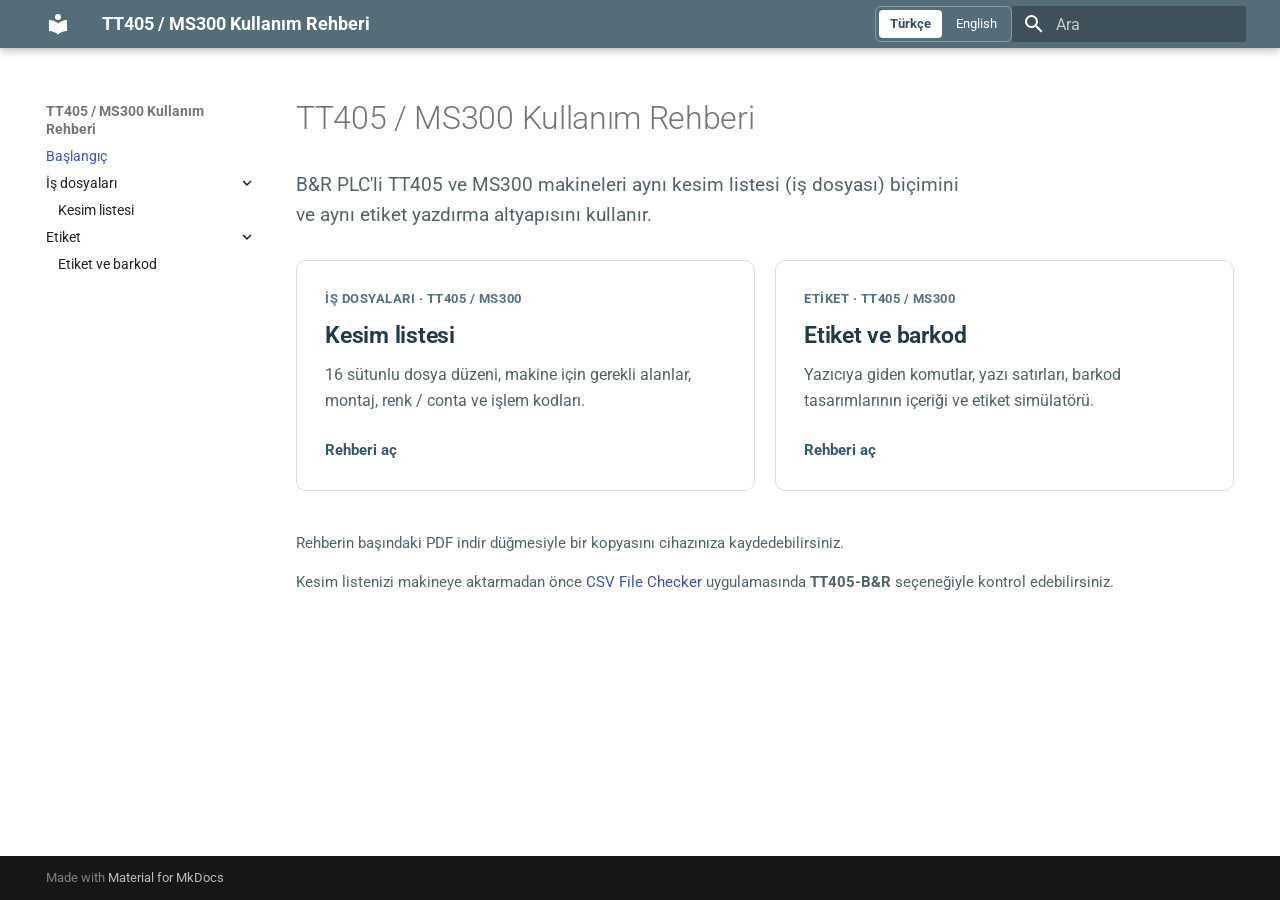
==== commit b609323c: "Deployed a99602a with MkDocs version: 1.6.1" ====
--- a/index.html
+++ b/index.html
@@ -6,7 +6,7 @@
       <meta charset="utf-8">
       <meta name="viewport" content="width=device-width,initial-scale=1">
       
-        <meta name="description" content="B&R PLC'li TT405 ve MS300 makineleri için kesim listesi (iş dosyası) rehberi">
+        <meta name="description" content="B&R PLC'li TT405 ve MS300 makineleri için kesim listesi (iş dosyası) ve etiket rehberi">
       
       
       
@@ -58,6 +58,8 @@
       <link rel="stylesheet" href="stylesheets/guide.css">
     
       <link rel="stylesheet" href="stylesheets/downloads.css">
+    
+      <link rel="stylesheet" href="stylesheets/label.css">
     
     <script>__md_scope=new URL(".",location),__md_hash=e=>[...e].reduce(((e,_)=>(e<<5)-e+_.charCodeAt(0)),0),__md_get=(e,_=localStorage,t=__md_scope)=>JSON.parse(_.getItem(t.pathname+"."+e)),__md_set=(e,_,t=localStorage,a=__md_scope)=>{try{t.setItem(a.pathname+"."+e,JSON.stringify(_))}catch(e){}}</script>
     
@@ -352,6 +354,90 @@
   
 
     
+      
+      
+  
+  
+  
+  
+    
+    
+    
+    
+    
+    <li class="md-nav__item md-nav__item--nested">
+      
+        
+        
+          
+        
+        <input class="md-nav__toggle md-toggle md-toggle--indeterminate" type="checkbox" id="__nav_3" >
+        
+          
+          <label class="md-nav__link" for="__nav_3" id="__nav_3_label" tabindex="0">
+            
+  
+  
+  <span class="md-ellipsis">
+    
+  
+    Etiket
+  
+
+    
+  </span>
+  
+  
+
+            <span class="md-nav__icon md-icon"></span>
+          </label>
+        
+        <nav class="md-nav" data-md-level="1" aria-labelledby="__nav_3_label" aria-expanded="false">
+          <label class="md-nav__title" for="__nav_3">
+            <span class="md-nav__icon md-icon"></span>
+            
+  
+    Etiket
+  
+
+          </label>
+          <ul class="md-nav__list" data-md-scrollfix>
+            
+              
+                
+  
+  
+  
+  
+    <li class="md-nav__item">
+      <a href="label_tr.html" class="md-nav__link">
+        
+  
+  
+  <span class="md-ellipsis">
+    
+  
+    Etiket ve barkod
+  
+
+    
+  </span>
+  
+  
+
+      </a>
+    </li>
+  
+
+              
+            
+          </ul>
+        </nav>
+      
+    </li>
+  
+
+    
   </ul>
 </nav>
                   </div>
@@ -392,7 +478,7 @@
 
 
 <h1 id="tt405-ms300-kullanm-rehberi">TT405 / MS300 Kullanım Rehberi</h1>
-<p class="guide-intro">B&amp;R PLC'li TT405 ve MS300 makineleri aynı kesim listesi (iş dosyası) biçimini kullanır.</p>
+<p class="guide-intro">B&amp;R PLC'li TT405 ve MS300 makineleri aynı kesim listesi (iş dosyası) biçimini ve aynı etiket yazdırma altyapısını kullanır.</p>
 
 <div class="guide-grid">
   <a class="guide-card" href="cut_list_tr.html">
@@ -401,6 +487,12 @@
     <p>16 sütunlu dosya düzeni, makine için gerekli alanlar, montaj, renk / conta ve işlem kodları.</p>
     <span class="guide-card__action">Rehberi aç</span>
   </a>
+  <a class="guide-card" href="label_tr.html">
+    <span class="guide-card__label">Etiket · TT405 / MS300</span>
+    <h2>Etiket ve barkod</h2>
+    <p>Yazıcıya giden komutlar, yazı satırları, barkod tasarımlarının içeriği ve etiket simülatörü.</p>
+    <span class="guide-card__action">Rehberi aç</span>
+  </a>
 </div>
 
 <p class="guide-note">Rehberin başındaki PDF indir düğmesiyle bir kopyasını cihazınıza kaydedebilirsiniz.</p>
@@ -471,6 +563,8 @@
     
       <script src="assets/javascripts/bundle.79ae519e.min.js"></script>
       
+        <script src="javascripts/label.js"></script>
+      
     
   </body>
 </html>
--- a/stylesheets/label.css
+++ b/stylesheets/label.css
@@ -0,0 +1,50 @@
+.label-tool { margin: 1rem 0 2rem; }
+.md-typeset .label-tool h3 { margin: 1.4rem 0 .6rem; }
+.lt-form { display: grid; grid-template-columns: repeat(auto-fill, minmax(11rem, 1fr)); gap: .75rem 1rem; padding: 1rem; border: 1px solid #d4dfe4; border-radius: .5rem; background: #f6f9fa; }
+.lt-field { display: flex; flex-direction: column; gap: .25rem; min-width: 0; font-size: .7rem; font-weight: 650; color: #365969; }
+.lt-field--wide { grid-column: 1 / -1; }
+.lt-field--span2 { grid-column: span 2; }
+.lt-field select, .lt-field input { font: inherit; font-weight: 400; font-size: .8rem; color: #243b47; padding: .35rem .45rem; border: 1px solid #bdccd4; border-radius: .3rem; background: #fff; min-width: 0; width: 100%; box-sizing: border-box; }
+.lt-field input.lt-row { font-family: var(--md-code-font-family, monospace); font-size: .75rem; }
+.lt-note { font-weight: 400; font-size: .62rem; color: #8a5a00; }
+.lt-field select:focus-visible, .lt-field input:focus-visible, .lt-btn:focus-visible, .lt-tab:focus-visible { outline: 3px solid #dfa927; outline-offset: 1px; }
+
+/* Printer Settings page copy */
+.lt-hmi { border: 1px solid #455a64; border-radius: .5rem; overflow: hidden; background: #eceff1; }
+.lt-hmi__title { padding: .45rem 1rem; background: #455a64; color: #fff; font-size: .72rem; font-weight: 700; letter-spacing: .02em; }
+.lt-tabs { display: grid; grid-template-columns: repeat(4, 1fr); gap: .4rem; padding: .6rem .6rem 0; }
+.lt-tab { padding: .55rem .3rem; border: 1px solid #90a4ae; border-radius: .3rem .3rem 0 0; background: #cfd8dc; color: #263238; font: inherit; font-size: .75rem; font-weight: 700; cursor: pointer; }
+.lt-tab.is-active { background: #fff; border-bottom-color: #fff; color: #1a5d83; }
+.lt-panel { margin: 0 .6rem .6rem; padding: 1rem; border: 1px solid #90a4ae; border-radius: 0 0 .3rem .3rem; background: #fff; min-height: 9rem; }
+.lt-grid { display: grid; grid-template-columns: repeat(3, minmax(0, 1fr)); gap: .9rem 1rem; }
+.lt-gap { display: block; }
+.md-typeset .lt-hint { margin: .8rem 0 0; font-size: .68rem; color: #52636c; }
+.lt-btn { margin: 0 .4rem .4rem 0; padding: .4rem .8rem; border: 1px solid #bdccd4; border-radius: .3rem; background: #fff; color: #365969; font: inherit; font-size: .72rem; font-weight: 650; cursor: pointer; }
+.lt-btn:hover { border-color: #607d8b; }
+.lt-btn--big { display: block; width: 100%; max-width: 26rem; padding: .9rem; background: #e3edf2; font-size: .8rem; }
+
+/* Preview */
+.lt-preview { margin: 0; overflow-x: auto; }
+.lt-svg { display: block; width: 100%; min-width: 34rem; height: auto; }
+.lt-label { fill: #fff; stroke: #607d8b; stroke-width: 1.5; }
+.lt-overflow { fill: #e5393514; }
+.lt-txt { font-family: "DejaVu Sans Mono", Consolas, monospace; fill: #111; pointer-events: none; }
+.lt-txt--rev { fill: #fff; }
+.lt-rev, .lt-bar { fill: #111; }
+.lt-hit { fill: transparent; }
+.lt-item { cursor: pointer; }
+.lt-item:hover .lt-hit { fill: #1a5d8318; }
+.lt-sel { fill: none; stroke: #dfa927; stroke-width: 3; pointer-events: none; }
+.md-typeset .lt-preview figcaption { margin: .4rem 0 0; max-width: none; font-size: .65rem; color: #52636c; text-align: left; }
+.lt-scroll { overflow-x: auto; }
+.md-typeset .lt-table { font-size: .72rem; }
+.md-typeset .lt-table code { white-space: pre-wrap; word-break: break-all; }
+.md-typeset .lt-table tr.lt-total td { font-weight: 700; }
+.md-typeset pre.lt-epl { margin-top: 0; padding: .8rem; border-radius: .3rem; background: #eef3f6; font-size: .72rem; line-height: 1.5; white-space: pre; overflow-x: auto; }
+@media (max-width: 640px) {
+  .lt-form { grid-template-columns: 1fr 1fr; padding: .75rem; }
+  .lt-grid { grid-template-columns: 1fr 1fr; }
+  .lt-gap { display: none; }
+  .lt-panel { padding: .75rem; }
+  .lt-tab { font-size: .65rem; padding: .5rem .15rem; }
+}
